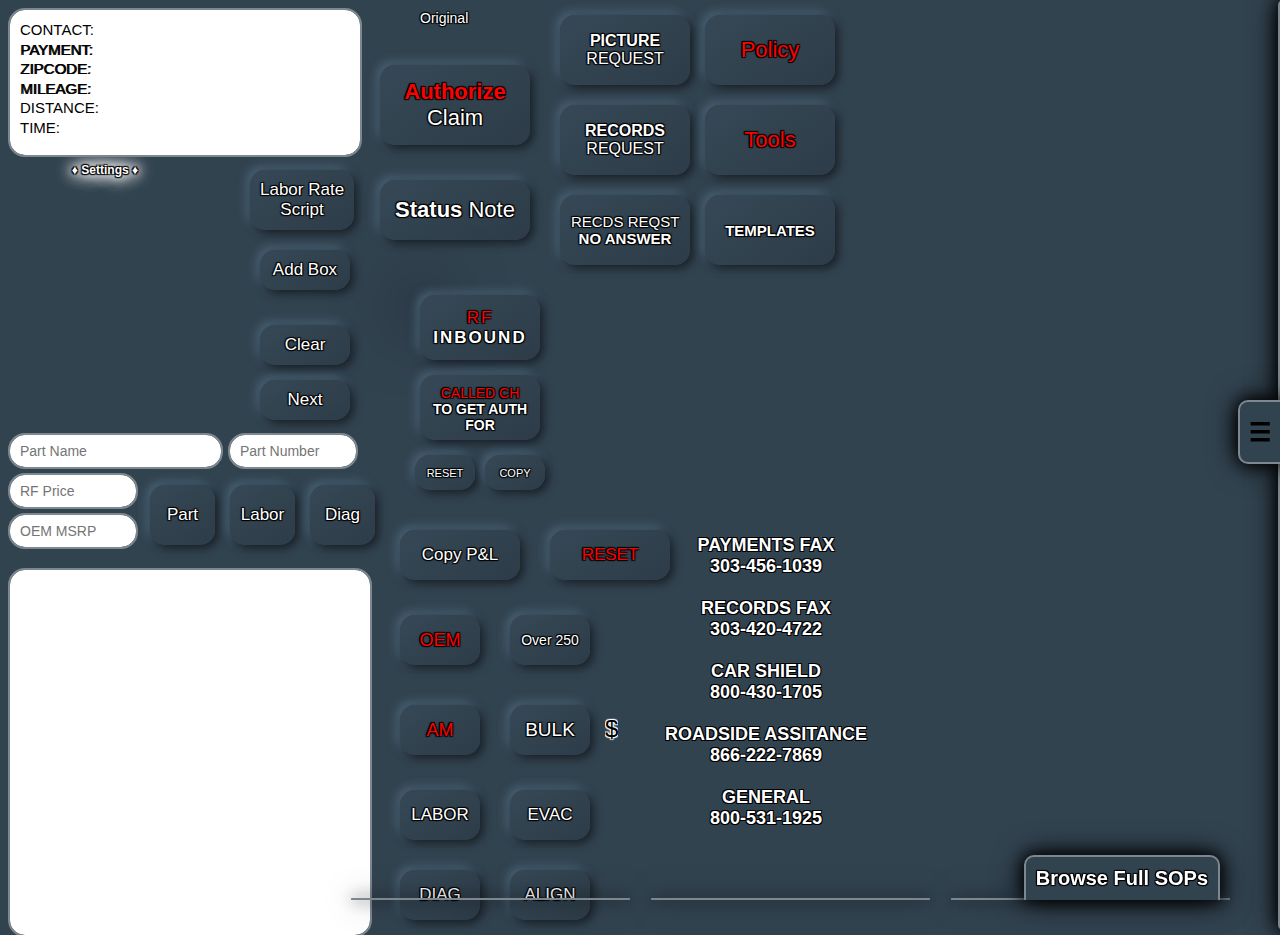
==== index2.html @ 88b37c07 "Merge pull request #15 from AdjusterConsole/AdjusterConsole-patch-1" ====
<!DOCTYPE html>
<html lang="en">
<head>
<meta charset="utf-8">
<meta name="viewport" content="width=device-width">
<meta http-equiv="Strict-Transport-Security" content="max-age=31536000; includeSubDomains; preload">
<meta http-equiv="X-Content-Type-Options" content="nosniff">
<meta name="referrer" content="no-referrer">

<link rel="stylesheet" href="CSS/Stable.css">
<link rel="stylesheet" href="CSS/Common.css">
<link rel="stylesheet" href="CSS/Neu/Buttons.css">
<link rel="stylesheet" href="CSS/contextMenu.css">
<link rel="stylesheet" href="CSS/Neu/AppearOpts.css">
<link rel="stylesheet" href="CSS/Neu/Resource.css">

	<title>Adjuster Console</title>

<style>

/*Restricted Use License

This code is provided under the following terms and conditions:

1. You are not allowed to use, copy, modify, merge, publish, distribute, sublicense, or sell copies of this code in any form, modified or unmodified, without express written permission from the author.

2. You are not allowed to use this code for any illegal or unethical purpose.

3. This license applies to all versions of the code previously released, as well as all future versions. Any prior statements made about permission given are hereby revoked.

4. This code is provided "as is", without warranty of any kind, express or implied. The author shall not be liable for any damages arising from the use of this code.

By using this code, you agree to abide by these terms and conditions. Failure to comply with these terms may result in legal action.

For inquiries regarding licensing or permission to use this code in ways not covered by this license, please contact the author at AdjusterConsole@gmail.com.  */

body {
  font-family: Verdana, sans-serif;
  background: var(--my-background-color);
}

.textareamain {
  padding: 10px;
  left: 0px;
  top: 0px;
  width: 330px;
  height: 125px;
  z-index:2;
}

.textspace {
  font-size: 14px;
  padding: 10px;
  top: 560px;
  left: 0px;
  width: 340px;
  height: 345px;
}

#NUMBERS {
  text-align: center;
  position: absolute;
  display: inline-block;
  color: var(--glow-txt-color);
  font-size: 18px;
  text-shadow:
    1px 1px var(--glow-outline-color),
   -1px -1px var(--glow-outline-color),
   -1px 1px var(--glow-outline-color),
    1px -1px var(--glow-outline-color);
  top: 535px;
  left: 665px;
  z-index:-1;
}

#ITSBRITTNEY {
  top: 440px;
  left: 10px;
  display: inline-block;
  position: absolute;
  z-index: 2
}

#hlc {
  display: inline-block;
  position: absolute;
  top: 600px;
  left: 390px;
}

#Request {
  left: 560px;
  top: 15px;
  position: ABSOLUTE;
  display: inline-block;
}

#TPDiv {
  display: inline-block;
  position: absolute;
  left: 600px;
  top: 125px;
}

#snipbox {
  padding: 0px;
  top: 290px;
  left: 70px;
  display: inline-block;
  position: absolute;
}

:root {
  --my-background-color: #324350;
  --my-accent-color: #7C878F;
  --my-shadow-color1: #506b7f;
  --my-shadow-color2: #2d3c48;
  --my-shadow-color3: #364856;
  --my-shadow-color4: #151b21;
  --my-glow-color: #ffffff;
  --glow-txt-color: #FFFFFF;
  --glow-outline-color: #000000;
  --hover-color: #7C878F32;
  --active-color: #7C878F60;
  --fancy-light: #ffffff;
  --fancy-medlight: #c3cacf;
  --fancy-meddark: #a4aaae;
  --fancy-dark: #6d7174;
  --fancy-background: #B6BDC1;
  --div-width: 10px;
}

#snipbox2 {
  display: inline-block;
  position: absolute;
  transition: .4s;
  top: 0px;
  left: 0px;
}

</style>
</head>
<body>

<div id="pdiv" class="noShow"><p></div>
<button class="swapVer" onclick="swapPage('1')">Original</button>

                                                <!-- Menu -->

<div id="Mystery" class="TheGang noShow">
  <button id="LOCK1" class="astext" onclick="MENU()">&#x2666; Settings &#x2666;</button>
  <button id="appearance" class="astext menu" onclick="personalize()">&#x2666; Appearance &#x2666;</button>
  <button id="BtnBuilder" class="astext menu" onclick="BuilderShow()">&#x2666; Toggle On/Off &#x2666;</button>
</div>

                                                <!-- SOP Menu -->

<div id="sopnav" class="sop_nav">
  <a href="javascript:void(0)" class="close_pdf" onclick="closePDFmenu()">&times;</a>
  <button class="sop_btn neu navHeader">Claim Basics</button>
  <button class="sop_btn neu" id="pdf0001" onclick="showSOP(this.id)">Start a Claim</button>
  <button class="sop_btn neu" id="pdf0002" onclick="showSOP(this.id)">Search For Claims</button>
  <button class="sop_btn neu" id="pdf0003" onclick="showSOP(this.id)">CH Verification</button>
  <button class="sop_btn neu" id="pdf0004" onclick="showSOP(this.id)">Parts Verification</button>
  <button class="sop_btn neu" id="pdf0005" onclick="showSOP(this.id)">Labor Verification</button>
  <button class="sop_btn neu" id="pdf0006" onclick="showSOP(this.id)">Assign A Task</button>
  <button class="sop_btn neu" id="pdf0007" onclick="showSOP(this.id)">Set An Inspection</button>
  <button class="sop_btn neu" id="pdf0008" onclick="showSOP(this.id)">Request Records</button>
  <button class="sop_btn neu" id="pdf0009" onclick="showSOP(this.id)">Upload Documents</button>
  <button class="sop_btn neu" id="pdf0010" onclick="showSOP(this.id)">Add Or Update RF</button>
  <button class="sop_btn neu" id="pdf0011" onclick="showSOP(this.id)">Finalizing Claims</button>
  <button class="sop_btn neu navEnder" id="pdf0012" onclick="showSOP(this.id)">Claim Documentation</button>
</div>

<div id="sopnav2" class="sop_nav">
  <a href="javascript:void(0)" class="close_pdf" onclick="closePDFmenu()">&times;</a>
  <button class="sop_btn neu navHeader">Claim Issues</button>
  <button class="sop_btn neu" id="pdf0013" onclick="showSOP(this.id)">Handling Escalations</button>
  <button class="sop_btn neu" id="pdf0014" onclick="showSOP(this.id)">Parts Resolution</button>
  <button class="sop_btn neu" id="pdf0015" onclick="showSOP(this.id)">Part Returns and Freight</button>
  <button class="sop_btn neu" id="pdf0016" onclick="showSOP(this.id)">Close Or Set Inactive</button>
  <button class="sop_btn neu" id="pdf0017" onclick="showSOP(this.id)">Warranties Recalls TSBs</button>
  <button class="sop_btn neu" id="pdf0018" onclick="showSOP(this.id)">Recognizing Altered Records</button>
  <button class="sop_btn neu" id="pdf0019" onclick="showSOP(this.id)">Escalating Misrepresentation</button>
  <button class="sop_btn neu" id="pdf0020" onclick="showSOP(this.id)">RF Management Case</button>
  <button class="sop_btn neu" id="pdf0021" onclick="showSOP(this.id)">TL Help Request RF</button>
  <button class="sop_btn neu navEnder" id="pdf0022" onclick="showSOP(this.id)">TL Help Request VN</button>
  <button class="sop_btn neu navHeader">Reviewing:</button>
  <button class="sop_btn neu" id="pdf0023" onclick="showSOP(this.id)">Branded Title</button>
  <button class="sop_btn neu" id="pdf0024" onclick="showSOP(this.id)">Commerical Usage</button>
  <button class="sop_btn neu" id="pdf0025" onclick="showSOP(this.id)">Mileage Discrepancies</button>
  <button class="sop_btn neu" id="pdf0026" onclick="showSOP(this.id)">Modifications</button>
  <button class="sop_btn neu" id="pdf0027" onclick="showSOP(this.id)">Oversized Tires</button>
  <button class="sop_btn neu navEnder" id="pdf0028" onclick="showSOP(this.id)">Suspension Modification</button>


</div>
<div id="sopnav3" class="sop_nav">
  <a href="javascript:void(0)" class="close_pdf" onclick="closePDFmenu()">&times;</a>
  <button class="sop_btn neu navHeader">How To:</button>
  <button class="sop_btn neu" id="pdf0029" onclick="showSOP(this.id)">MBI Claims</button>
  <button class="sop_btn neu" id="pdf0030" onclick="showSOP(this.id)">Preferred Customers</button>
  <button class="sop_btn neu" id="pdf0031" onclick="showSOP(this.id)">Key And Auth Tow</button>
  <button class="sop_btn neu" id="pdf0032" onclick="showSOP(this.id)">Key Rental Reimb</button>
  <button class="sop_btn neu" id="pdf0033" onclick="showSOP(this.id)">Key Roadside Reimb</button>
  <button class="sop_btn neu" id="pdf0034" onclick="showSOP(this.id)">Request Tracking</button>
  <button class="sop_btn neu" id="pdf0035" onclick="showSOP(this.id)">Make A 3 Way Call</button>
  <button class="sop_btn neu navEnder" id="pdf0036" onclick="showSOP(this.id)">RO To Data Management</button>
  <button class="sop_btn neu navHeader">Info</button>
  <button class="sop_btn neu" id="pdf0037" onclick="showSOP(this.id)">Terms And Abbreviations</button>
  <button class="sop_btn neu" id="pdf0038" onclick="showSOP(this.id)">Enhanced Deductible</button>
  <button class="sop_btn neu" id="pdf0039" onclick="showSOP(this.id)">Fluid Pricing Sheet</button>
  <button class="sop_btn neu" id="pdf0040" onclick="showSOP(this.id)">PT Or General Claim</button>
  <button class="sop_btn neu" id="pdf0041" onclick="showSOP(this.id)">Repair Facility Types</button>
  <button class="sop_btn neu" id="pdf0042" onclick="showSOP(this.id)">PRF Location</button>
  <button class="sop_btn neu" id="pdf0043" onclick="showSOP(this.id)">CMS Emails</button>
  <button class="sop_btn neu" id="pdf0044" onclick="showSOP(this.id)">Text Notifications</button>
  <button class="sop_btn neu" id="pdf0045" onclick="showSOP(this.id)">PT First Contact</button>
  <button class="sop_btn neu" id="pdf0046" onclick="showSOP(this.id)">State Tax</button>
</div>
<div id="PDFdepot" class="PDF_depot">
  <button class="close_button" onclick="closeSOP()">Close</button>
</div>

                                                <!-- Side Nav -->

<div id="mySidenav" class="sidenav closed_nav">
  <a href="javascript:void(0)" class="closebtn" onclick="closeNav()">&times;</a>
  <button class="navHeader" onclick="resrcCenter('5','t');closeNav()">Tools</button>
  <button onclick="openScript();closeNav()">Labor Rate Script</button>
  <button onclick="resrcCenter('5','t');openInfo(event, 'trackerTool');closeNav()">Tracker Tool</button>
  <button onclick="resrcCenter('5','t');openInfo(event, 'PAPrice');closeNav()">Pricing Guide</button>
  <button onclick="resrcCenter('5','t');openInfo(event, 'MileDiscrep');closeNav()">Mileage Issues</button>
  <button class="navEnder" onclick="resrcCenter('5','t');openInfo(event, 'QuickAns');closeNav()">Quick Answers</button>
  <button class="navHeader" onclick="resrcCenter('4','p');closeNav()">Policy</button>
  <button onclick="resrcCenter('4','p');openInfo2(event, 'MBIClaims');closeNav()">MBI</button>
  <button onclick="resrcCenter('4','p');openInfo2(event, 'xfer2790');closeNav()">2790 Xfer</button>
  <button onclick="resrcCenter('4','p');openInfo2(event, 'Tesla');closeNav()">Tesla</button>
  <button onclick="resrcCenter('4','p');openInfo2(event, 'DoNotUse');closeNav()">Do Not Use</button>
  <button onclick="resrcCenter('4','p');openInfo2(event, 'IsItPT');closeNav()">Is It PT?</button>
  <button onclick="resrcCenter('4','p');openInfo2(event, 'partsRes');closeNav()">Parts Resolution</button>
  <button onclick="resrcCenter('4','p');openInfo2(event, 'Diagnostic');closeNav()">Diagnostic Times</button>
  <button class="navEnder" onclick="resrcCenter('4','p');openInfo2(event, 'PANoOrder');closeNav()">Do Not Order</button>
  <button class="navHeader" onclick="diagCenter();closeNav()">Diagnostic Assistance</button>
  <button onclick="diagCenter();openInfo2(event, 'Cooling');closeNav()">Cooling</button>
  <button onclick="diagCenter();openInfo2(event, 'Turbo');closeNav()">Turbo</button>
  <button onclick="diagCenter();openInfo2(event, 'Timing');closeNav()">Timing</button>
  <button onclick="diagCenter();openInfo2(event, 'Steering');closeNav()">Steering</button>
  <button onclick="diagCenter();openInfo2(event, 'Suspension');closeNav()">Suspension</button>
  <button onclick="diagCenter();openInfo2(event, 'AC');closeNav()">AC</button>
  <button onclick="diagCenter();openInfo2(event, 'Electrical');closeNav()">Electrical</button>
  <button class="navEnder" onclick="diagCenter();openInfo2(event, 'Fuel');closeNav()">Fuel</button>
  <button class="navHeader" onclick="ShowTemps();closeNav()">Templates</button>
  <button onclick="PTXFER();ShowTemps();closeNav()">PT Transfer</button>
  <button onclick="STMTTEMP('T2');ShowTemps();closeNav()">CH Statement</button>
  <button onclick="REVIEW('T3');ShowTemps();closeNav()">Insp/Pic Review</button>
  <button onclick="INSPTEMP('T4');ShowTemps();closeNav()">Inspection Template</button>
  <button onclick="showAuth();closeNav()">Authorization</button>
  <button onclick="statNOTE();closeNav()">Status</button>
</div>

                                                <!-- Appearance Settings -->

<div id="appearDiv" style="display:none;" class="backing">
  <div id="BGpick" class="noShow">
    <label for="background-picker">Page Background color:</label><br>
    <input id="background-picker" type="color">
  </div>
  <div id="ACpick" class="noShow">
    <label for="accent-picker">Page Accent Color:</label><br>
    <input id="accent-picker" type="color">
  </div>
  <div id="shad2Pick" class="noShow">
    <label for="shad2-picker">Gradient Start:</label><br>
    <input id="shad2-picker" type="color">
  </div>
  <div id="shad3Pick" class="noShow">
    <label for="shad3-picker">Gradient End:</label><br>
    <input id="shad3-picker" type="color">
  </div>
  <div id="shad1Pick" class="noShow">
    <label for="shad1-picker">Highlight: </label><br>
    <input id="shad1-picker" type="color">
  </div>
  <div id="shad4Pick" class="noShow">
    <label for="shad4-picker">Shadow: </label><br>
    <input id="shad4-picker" type="color">
  </div>
  <div id="secondaries" class="noShow">
  <div id="bg2Pick" class="noShow">
    <label for="bg2-picker">Secondary Background Color:</label><br>
    <input id="bg2-picker" type="color">
  </div>
  <div id="flPick" class="noShow">
    <label for="fl-picker">Secondary Highlight:</label><br>
    <input id="fl-picker" type="color">
  </div>
  <div id="fdPick" class="noShow">
    <label for="fd-picker">Secondary Shadow:</label><br>
    <input id="fd-picker" type="color">
  </div>
  <div id="mlPick" class="noShow">
    <label for="ml-picker">Seccondary Gradient Start:</label><br>
    <input id="ml-picker" type="color">
  </div>
  <div id="mdPick" class="noShow">
    <label for="md-picker">Seccondary Gradient End:</label><br>
    <input id="md-picker" type="color" value="#a4aaae">
  </div>
  </div>
  <div id="nameLabelDiv" class="noShow">
    <label for="userName">Your Name:</label><br>
    <input type="text" id="userName"><br>
  </div>
  <div id="namecolorLabelDiv" class="noShow">
    <label for="nameColor">Text Color:</label><br>
    <input id="nameColor" type="color">
  </div>
  <div id="nameOutlineDiv" class="noShow">
    <label for="outlineColor">Outline Color:</label><br>
    <input id="outlineColor" type="color">
  </div>
  <div id="glowLabelDiv" class="noShow">
    <label for="nameGlow">Glow Color:</label><br>
    <input id="nameGlow" type="color">
  </div>
  <button id="setColors" class="picker" onclick="saveColors()">Save and Exit</button>
  <button id="exitColor" class="picker" onclick="exitColor()">Exit</button>
  <button id="defaultColors" class="picker" onclick="setColor('default')">Default Preset</button>
  <button id="presetGrey" class="picker" onclick="setColor('grey')">Grey Preset</button>
  <button id="presetRed" class="picker" onclick="setColor('red')">Red Preset</button>
  <button id="presetGreen" class="picker" onclick="setColor('green')">Green Preset</button>
</div>

                                              <!-- Main Buttons -->

<div id="swap1" class="otherone" onclick="openNav()">&#9776;</div>
<div id="navtag" class="nav_tag neu_style" onclick="openSOPnav();">Browse Full SOPs</div>
<button id="newAuthstarter" class="D R P s7dispStat" oncontextmenu="customMenu(this.id, event)" onclick="showAuth()"><b><f>Authorize</f></b> Claim</button>
<button id="statusNote" class="D R P s8dispStat" oncontextmenu="customMenu(this.id, event)" onclick="statNOTE()"><b>Status</b> Note</button>
<button id="openScript2" class="D R P s4dispStat" oncontextmenu="customMenu(this.id, event)" onclick="openScript()">Labor Rate<br>Script</button>

<div id="Request" class="REQUESTDIV noShow">
  <button id="picR" class="D R P C s1dispStat" oncontextmenu="customMenu(this.id, event)" onclick="PICREQ(this.id)"><b>PICTURE</b> REQUEST</button>
  <button id="recR" class="D R P C s2dispStat" oncontextmenu="customMenu(this.id, event)" onclick="RECREQ(this.id)"><b>RECORDS</b> REQUEST</button>
  <button id="noansR" class="D R P C s3dispStat" oncontextmenu="customMenu(this.id, event)" onclick="NOANSREC(this.id)">RECDS REQST <b>NO ANSWER</b></button>
  <button id="T0" class="D R P s6dispStat" oncontextmenu="customMenu(this.id, event)" onclick="ShowTemps()"><b>TEMPLATES</b></button>
</div>

<button id="SOPs" class="R P D g0dispStat" oncontextmenu="customMenu(this.id, event)" onclick="resrcCenter('4','p')"><f>Policy</f></button>
<button id="tools" class="R P D g1dispStat" oncontextmenu="customMenu(this.id, event)" onclick="resrcCenter('5','t')"><f>Tools</f></button>

<div id="TPDiv" class="noShow" style="display: none">
  <button id="T1" class="D R P" oncontextmenu="customMenu(this.id, event)" name="name" onclick="PTXFER()"><b>PT TRANSFER</b> TEMPLATE</button>
  <button id="T2" class="D R P C" oncontextmenu="customMenu(this.id, event)" onclick="STMTTEMP(this.id)">CH <b>STATEMENT</b> QUESTIONS</button>
  <button id="T3" class="D R P C" oncontextmenu="customMenu(this.id, event)" onclick="REVIEW(this.id)">INPS/PIC <b>REVIEW</b> NOTE</button>
  <button id="T4" class="D R P C" oncontextmenu="customMenu(this.id, event)" onclick="INSPTEMP(this.id)"><b>INSPECTION</b> TEMPLATE</button>
</div>

                                                <!-- Parts Intake -->

<div id="ITSBRITTNEY" class="ONEMORETIME noShow a0dispStat" style="display: inline-block">
  <textarea autocomplete="off" title="Part Name" id="partname7" class="intakeboxes" name="name" placeholder="Part Name" wrap="off"></textarea>
  <textarea autocomplete="off" title="Part Name" id="partname6" class="intakeboxes" name="name" placeholder="Part Name" wrap="off"></textarea>
  <textarea autocomplete="off" title="Part Name" id="partname5" class="intakeboxes" name="name" placeholder="Part Name" wrap="off"></textarea>
  <textarea autocomplete="off" title="Part Name" id="partname4" class="intakeboxes" name="name" placeholder="Part Name" wrap="off"></textarea>
  <textarea autocomplete="off" title="Part Name" id="partname3" class="intakeboxes" name="name" placeholder="Part Name" wrap="off"></textarea>
  <textarea autocomplete="off" title="Part Name" id="partname2" class="intakeboxes" name="name" placeholder="Part Name" wrap="off"></textarea>
  <textarea autocomplete="off" title="Part Name" id="partname1" class="intakeboxes" name="name" placeholder="Part Name" wrap="off"></textarea>
  <textarea autocomplete="off" title="Part Number" id="partnum" class="intakeboxes" name="name" placeholder="Part Number" wrap="off"></textarea>
  <textarea autocomplete="off" title="RF Price" id="rfprice" class="intakeboxes" name="name" placeholder="RF Price" wrap="off"></textarea>
  <textarea autocomplete="off" title="MSRP" id="msrp" class="intakeboxes" name="name" placeholder="OEM MSRP" wrap="off"></textarea>
  <button id="SENDPART" class="senditnow D R P" oncontextmenu="customMenu(this.id, event)" onclick="FormToTA();">Part</button>
  <button id="SENDLABOR" class="senditnow D R P" oncontextmenu="customMenu(this.id, event)" onclick="SENDLABOR1()">Labor</button>
  <button id="SENDDIAG" class="senditnow D R P" oncontextmenu="customMenu(this.id, event)" onclick="SENDDIAG1()">Diag</button>
  <button id="clearIntake" class="senditnow D R P" oncontextmenu="customMenu(this.id, event)" onclick="ClearIntake();">Clear</button>
  <button id="DJKahlid" class="senditnow D R P" oncontextmenu="customMenu(this.id, event)" onclick="AnotherOne()">Add Box</button>
  <button id="MTVsNEXT" class="senditnow D R P" oncontextmenu="customMenu(this.id, event)" onclick="NextPart()">Next</button>
</div>

                                            <!-- Other Parts and Labor -->

<div id="hlc" class="HardLaborCamp noShow">
  <button id="R2" class="PartsAndLabor D R P a1dispStat" oncontextmenu="customMenu(this.id, event)" onclick="COPYNOTE()">Copy P&L</button>
  <button id="R15" class="Reset D R P a4dispStat" oncontextmenu="customMenu(this.id, event)" style="display: inline-block" onclick="RESET()"><f>RESET</f></button>
  <div id="subPL2" class="noShow a2dispStat">
    <button id="R8" class="D R P" oncontextmenu="customMenu(this.id, event)" style="display: inline-block" onclick="NEWOEM()"><f>OEM</f></button>
    <button id="R9" class="D R P" oncontextmenu="customMenu(this.id, event)" style="display: inline-block" onclick="NEWAM()"><f>AM</f></button>
    <button id="R10" class="D R P" oncontextmenu="customMenu(this.id, event)" style="display: inline-block" onclick="OEMOVER()">Over 250</button>
    <button id="R11" class="D R P" oncontextmenu="customMenu(this.id, event)" style="display: inline-block" name="edit" onclick="BULK(this.id)">BULK</button>
    <button id="fluid" class="P astext" oncontextmenu="customMenu(this.id, event)" style="display: inline-block" onclick="FLUIDLEAK()">$</button>
  </div>
  <div id="subPL1" class="noShow a3dispStat">
    <button id="R12" class="D R P C" oncontextmenu="customMenu(this.id, event)" style="display: inline-block" name="edit" onclick="EVACRECH(this.id)">EVAC</button>
    <button id="R13" class="D R P C" oncontextmenu="customMenu(this.id, event)" style="display: inline-block" name="edit" onclick="ALIGNMENT(this.id)">ALIGN</button>
    <button id="R16" class="D R P" oncontextmenu="customMenu(this.id, event)" style="display: inline-block" onclick="LABOR()">LABOR</button>
    <button id="R17" class="D R P" oncontextmenu="customMenu(this.id, event)" style="display: inline-block" onclick="DIAG()">DIAG</button>
  </div>
</div>

                                                <!-- PT Transfer -->

<div id="transferTemplate" class="backing" style="display:none;">
   <h3 class="headerTab" style="margin-bottom:30px;">PT Transfer</h3>
    <div id="quest1" class="newStyle ptQuest">
      <div class="PT qs"><b>Is the repair facility able to diagnose to cause of failure and overhaul if needed?</b></div>
      <div class="PT as">
      <label for="yes1">YES</label><input type="radio" onclick="advancePT(this.id)" class="Mradio ptRad" id="yes1" name="ans1" value="YES"><br>
      <label for="no1">NO</label><input type="radio" onclick="advancePT(this.id)" class="Mradio ptRad" id="no1" name="ans1" value="NO"></div>
    </div>
    <div id="quest2" class="newStyle ptQuest" style="display:none;">
      <div class="PT qs"><b>Has the repair facility ever serviced the vehicle before?</b></div>
      <div class="PT as">
      <label for="yes2">YES</label><input type="radio" onclick="advancePT(this.id)" class="Mradio ptRad" id="yes2" name="ans2" value="YES"><br>
      <label for="no2"">NO</label><input type="radio" onclick="advancePT(this.id)" class="Mradio ptRad" id="no2" name="ans2" value="NO"></div>
    </div>
    <div id="quest3" class="newStyle ptQuest" style="display:none;">
      <div class="PT qs"><b>Can a test drive be performed if needed?</b></div>
      <div class="PT as">
      <label for="yes3">YES</label><input type="radio" onclick="advancePT(this.id)" class="Mradio ptRad" id="yes3" name="ans3" value="YES"><br>
      <label for="no3">NO</label><input type="radio" onclick="advancePT(this.id)" class="Mradio ptRad" id="no3" name="ans3" value="NO"><br>
      <label for="nr3">NOT RECOMMENDED</label><input type="radio" onclick="advancePT(this.id)" class="Mradio ptRad" id="nr3" name="ans3" value="NOT RECOMMENDED"></div>
    </div>
    <div id="q3ansN" class="newStyle ptQuest" style="display:none;">
      <b>Has there been teardown that would prevent a test drive or is the vehicle inoperable due to failure?</b>
      <div class="iGuess noShow">
      <textarea id="q3ansExplain" placeholder="Brief explanation..." rows="7" cols="30"></textarea>
      <button id="done3" class="ptLittle" onclick="advancePT(this.id)">Next</button>
     </div>
    </div>
    <div id="quest4" class="newStyle ptQuest" style="display:none;">
      <div class="PT qs"><b>Did the repair facility tow the vehicle?</b></div>
      <div class="PT as">
      <label for="yes4" >YES</label><input type="radio" onclick="advancePT(this.id)" class="Mradio ptRad" id="yes4" name="ans4" value="YES"><br>
      <label for="no4">NO</label><input type="radio" onclick="advancePT(this.id)" class="Mradio ptRad" id="no4" name="ans4" value="NO"><br>
      <label for="na4">NA</label><input type="radio" onclick="advancePT(this.id)" class="Mradio ptRad" id="na4" name="ans4" value="NA"></div>
    </div>
    <div id="quest5" class="newStyle ptQuest" style="display:none;">
      <div class="PT qs"><b>Has the cause of failure been identified?</b></div>
      <div class="PT as">
      <label for="yes5">YES</label><input type="radio" onclick="advancePT(this.id)" class="Mradio ptRad" id="yes5" name="ans5" value="YES"><br>
      <label for="no5">NO</label><input type="radio" onclick="advancePT(this.id)" class="Mradio ptRad" id="no5" name="ans5" value="NO"></div>
    </div>
    <div id="quest6" class="newStyle ptQuest" style="display:none;">
      <div class="PT qs"><b>Does the repair facility have an itemized estimate available?</b></div>
      <div class="PT as">
      <label for="yes6">YES</label><input type="radio" onclick="advancePT(this.id)" class="Mradio ptRad" id="yes6" name="ans6" value="YES"><br>
      <label for="no6">NO</label><input type="radio" onclick="advancePT(this.id)" class="Mradio ptRad" id="no6" name="ans6" value="NO"></div>
    </div>
    <div id="quest7" class="newStyle ptQuest" style="display:none;">
      <div class="PT qs"><b>Has the repair facility's info and contact info been verified?</b></div>
      <div class="PT as">
      <label for="yes7">YES</label><input type="radio" onclick="advancePT(this.id)" class="Mradio ptRad" id="yes7" name="ans7" value="YES"><br>
      <label for="no7">NO</label><input type="radio" onclick="advancePT(this.id)" class="Mradio ptRad" id="no7" name="ans7" value="NO"></div>
    </div>
    <div id="quest8" class="newStyle ptQuest" style="display:none;">
      <div class="PT qs"><b>What is the preferred method of contact?</b></div>
      <div class="PT as">
      <label for="phone">Phone</label><input type="radio" class="Mradio ptRad" id="phone" name="ans8" value="PHONE" autocomplete="off"><br>
      <label for="email">E-mail</label><input type="radio" class="Mradio ptRad" id="email" name="ans8" value="EMAIL" autocomplete="off"><br>
      <label for="either">Either</label><input type="radio" class="Mradio ptRad" id="either" name="ans8" value="EITHER"><br>
      <button id="done8" class="ptLittle" onclick="advancePT(this.id)">Next</button></div>
      <div class="PT ta">
      <textarea id="contact1" class="taAuth" placeholder="Contact Name" rows="1" cols="25"></textarea><br><br>
      <textarea id="contact2" class="taAuth" placeholder="E-mail, phone, etc" rows="1" cols="25"></textarea></div>
    </div>
    <div id="quest9" class="newStyle ptQuest" style="display:none;">
      <div class="PT qs"><b>Have the PT claim expectations been reviewed with the repair facility contact?</b></div>
      <div class="PT as">
      <label for="yes9"">YES</label><input type="radio" onclick="advancePT(this.id)" class="Mradio ptRad"  id="yes9" name="ans9" value="YES"><br>
      <label for="no9"">NO</label><input type="radio" onclick="advancePT(this.id)" class="Mradio ptRad" id="no9" name="ans9" value="NO"></div>
    </div>
    <div id="quest10" class="newStyle ptQuest" style="display:none;">
      <div class="PT qs"><b>Have you provided the repair facility with the assigned adjusters name, direct extension, and e-mail?</b></div>
      <div class="PT as">
      <label for="yes10">YES</label><input type="radio" onclick="advancePT(this.id)" class="Mradio ptRad" id="yes10" name="ans10" value="YES"><br>
      <label for="no10">NO</label><input type="radio" onclick="advancePT(this.id)" class="Mradio ptRad" id="no10" name="ans10" value="NO"></div>
    </div>
    <div id="quest11" class="newStyle ptQuest" style="display:none;">
      <div class="PT qs"><b>Is there any other relevant info that will assist the adjuster?</b></div>
      <div class="PT as">
      <label for="yes11">YES</label><input type="radio" onclick="advancePT(this.id)" class="Mradio ptRad" id="yes11" name="ans11" value="YES"><br>
      <label for="no11">NO</label><input type="radio" onclick="advancePT(this.id)" class="Mradio ptRad" id="no11" name="ans11" value="NO"></div>
    </div>
    <div id="q11ansY" class="anotherGuess noShow" style="display:none;">
      <textarea id="q11ansExplain" placeholder="Additional Information" rows="5" cols="40" style="left:20px;box-shadow:none;border:2px solid black;resize:none;"></textarea>
      <button id="done11" class="ptLittle" onclick="advancePT(this.id)">Next</button>
    </div>
    <div id="questBTNs" class="noShow">
      <button id="backTemp" class="wefwefwef" onclick="backTEMP()">Back</button>
      <button id="cancelPT" class="wefwefwef" onclick="cancelPT()">Cancel</button>
    </div>
  </div>

                                                <!-- Status Note -->

  <div id="statNote" class="backing">
    <div id="statNoteinner" class="newStyle">
    <p style="text-align:center;margin-top:10px;"><b>Status Note</b></p>
    <p>What are we waiting on?</p>
    <p class="bodyTab">
      <input type="radio" value="inspection" class="newStatus Mradio" name="waitfor" id="stat1"><label for="stat1">Inspection</label><br>
      <input type="radio" value="photos" class="newStatus Mradio" name="waitfor" id="stat2"><label for="stat2">Photos</label><br>
      <input type="radio" value="records" class="newStatus Mradio" name="waitfor" id="stat3"><label for="stat3">Records</label><br>
      <input type="radio" value="CH statement" class="newStatus Mradio" name="waitfor" id="stat4"><label for="stat4">CH statement</label><br>
      <input type="radio" value="review" class="newStatus Mradio" name="waitfor" id="stat5"><label for="stat5">Review</label><br>
      <input type="radio" class="newStatus Mradio" name="waitfor" id="stat6"><label for="stat6">Other</label><input type="text" class="newStatus" id="stat6text" style="margin-left:15px;">
    </p>
    <p>From whom?</p>
    <p class="bodyTab">
      <input type="radio" value="Contract Holder" class="newStatus Mradio" name="onwho" id="stat7" required><label for="stat7">Contract Holder</label><br>
      <input type="radio" value="Repair Facility" class="newStatus Mradio" name="onwho" id="stat8"><label for="stat8">Repair Facility</label><br>
      <input type="radio" value="AAS" class="newStatus Mradio" name="onwho" id="stat9"><label for="stat9">AAS</label><br>
      <input type="radio" class="newStatus Mradio" name="onwho" id="stat10"><label for="stat10">Other</label><input type="text" class="newStatus" id="stat10text" style="margin-left:15px;">
    </p>
    <p>Why?</p>
    <p class="bodyTab">
      <input type="checkbox" value="rule out pre-x" class="newStatus largerCheckbox" name="butYtho" id="stat11"><label for="stat11">To rule out pre-x</label><br>
      <input type="checkbox" value="verify failure" class="newStatus largerCheckbox" name="butYtho" id="stat12"><label for="stat12">To verify failure</label><br>
      <input type="checkbox" value="correct VIN or mileage issue" class="newStatus largerCheckbox" name="butYtho" id="stat13"><label for="stat13">To correct VIN or mileage issue</label><br>
      <input type="checkbox" class="newStatus largerCheckbox" name="butYtho" id="stat14"><label for="stat14">Other</label><input type="text" class="newStatus" id="stat14text" style="margin-left:15px;">
    </p>
    <p>Do they know what we're looking for<br>and how to get it to us?</p>
    <p class="bodyTab">
      <input type="radio" value="yes" class="newStatus Mradio" name="aware" id="stat15" required><label for="stat15">Yes</label><br>
      <input type="radio" value="no" class="newStatus Mradio" name="aware" id="stat16"><label for="stat16">No</label><br>
    </p>
    <button id="theHoldup" class="wefwefwef" onclick="submitStat('1')">Another One?</button>
  </div>
  <div id="optional" class="newStyle rgtupr">
    <p class="bodyTab" style="font-size:16px;">
      Any relevant info?<br>
      What are the next steps?<br>
      Anything to look out for?<br>
      Any notes, in general?<br>
      <textarea id="optionalNote" class="statText" style="box-shadow:none;"></textarea>
    </p>
  </div>
  <div id="optional2" class="newStyle lftmid" style="font-size:16px;">
    <p>
      <input type="checkbox" id="informed" class="newStatus largerCheckbox">
      The CH and RF should be informed<br>of requests and claim status.<br><br>
      <input type="checkbox" id="pandlin" class="newStatus largerCheckbox">
      Parts and labor should be verified<br>and entered into claim. <br><br>
      <input type="checkbox" id="taskset" class="newStatus largerCheckbox">
      A task should be set for follow up.
    </p>
  </div>
  <div id="littleHelp" class="noShow">In the Status Note section, select the options relevant to your claim. If you are waiting on additional items, click 'Another One?' and repeat.<br>Add anything you like in the text area at the top right of the screen.<br>In the section under that, click the boxes next to the procedures you have completed.<br>When finished click 'Submit' to generate your note.</div>
    <button id="submitStat" class="wefwefwef" onclick="submitStat('0')">Submit</button>
    <button id="cancelStat" class="wefwefwef" onclick="cancelStat()">Cancel</button>
  </div>

                                                <!-- Auth Note -->

  <div id="newAuthstyle" class="backing" style="display:none;">
    <div id="authParts" class="newStyle authStyle">
      <p style="text-align:center;"><b>Who's parts at what pricing?</b><br>
      Select all that apply...</p>
      <p class="bodyTab"><input type="checkbox" id="auth1" name="authparts" class="FNA largerCheckbox"><label for="auth1"> <b>OEM Under 250</b><br>&nbsp&nbsp&nbsp&nbsp&nbspUsing RF's OEM parts at or under $250.00.</label><br>
      <input type="checkbox" id="auth2" name="authparts" class="FNA largerCheckbox"><label for="auth2"> <b>RF Parts at MCE</b><br>&nbsp&nbsp&nbsp&nbsp&nbspUsing RF's parts at or under sourcing MCE.</label><br>
      <input type="checkbox" id="auth3" name="authparts" class="FNA largerCheckbox"><label for="auth3"> <b>Sourcing MCE as Credit</b><br>&nbsp&nbsp&nbsp&nbsp&nbspUsing sourcing MCE as a credit toward repair facility parts. Shipping is not an option.</label><br>
      <input type="checkbox" id="auth4" name="authparts" class="FNA largerCheckbox"><label for="auth4"> <b>MCE as Credit or Shipped</b><br>&nbsp&nbsp&nbsp&nbsp&nbspUsing sourcing MCE as a credit toward repair facility parts or shipping in.</label><br>
      <input type="checkbox" id="auth5" name="authparts" class="FNA largerCheckbox"><label for="auth5"> <b>Negotiated for No OOPC</b><br>&nbsp&nbsp&nbsp&nbsp&nbspUsing RF's parts. Adjusted price to reasonable amount near MCE.</label></p>
      <button id="cancelNewauth" class="wefwefwef" onclick="cancelNewauth()">Cancel</button>
      <button id="authMove" class="wefwefwef" onclick="moveAuth()">Continue</button>
    </div>
    <div id="authRequests" class="newStyle authStyle" style="display:none;>
      <p style="text-align:center;"><b>Did you request anything?</b><br>
      Select all that apply...</p>
      <p class="bodyTab"><input type="checkbox" id="auth6" name="authreqs" class="FNA largerCheckbox"><label for="auth6"><b>Inspection</b></label><br>
      <input type="checkbox" id="auth7" name="authreqs" class="FNA largerCheckbox"><label for="auth7"><b>Photos</b></label><br>
      <input type="checkbox" id="auth8" name="authreqs" class="FNA largerCheckbox"><label for="auth8"><b>Records</b></label><br><br>
      <input type="checkbox" id="auth9" name="authreqs" class="FNA largerCheckbox" onclick="moveAuth2()"><label for="auth9" style="font-size:20px;"><b>No Requests</b></label><br></p>
      <button id="cancelNewauth" class="wefwefwef" onclick="cancelNewauth()">Cancel</button>
      <button id="authMove2" class="wefwefwef" onclick="moveAuth2()">Continue</button>
    </div>
    <div id="authOopcs" class="noShow" style="display:none;font-size:18px;">
      <div class="noShow" style="width:50%;float:left;">
      <div class="newStyle authStyle" style="font-size:18px;">
        <b>Is OOPC or shipping a concern?</b><br>
        <input type="radio" id="auth10" name="authoops" class="FNA largerRadio" onclick="showOOPopt()"><label for="auth10"><b>OOPC</b></label><br>
        <input type="radio" id="auth11" name="authoops" class="FNA largerRadio"><label for="auth11"><b>Shipping</b></label><br>
        <input type="radio" id="auth12" name="authoops" class="FNA largerRadio" onclick="showOOPopt()"><label for="auth12"><b>Both</b></label><br><br>
        <input type="radio" id="auth13" name="authoops" class="FNA largerRadio"><label for="auth13"><b>No Concerns</b></label><br><br>
      </div><br>
      <div class="newStyle authStyle" style="font-size:18px;margin-left:20px;">
        <b>Any non-covered or denied components?</b><br>
        <input type="checkbox" id="auth18" name="authoops3" class="FNA largerCheckbox"><label for="auth18"><b>Non-Covered</b></label><br>
        <input type="checkbox" id="auth18a" name="authoops3" class="FNA largerCheckbox"><label for="auth18a"><b>Denied</b></label><br>
        <input type="checkbox" id="auth19" name="authoops3" class="FNA largerCheckbox"><label for="auth19"><b>No</b></label>
      </div>
      </div>
      <div id="OOPoptDiv" class="newStyle authStyle" style="display:none;font-size:18px;">
      <b>What is the cause of OOPC?</b><br>
        <input type="radio" id="auth14" name="authoops2" class="FNA largerRadio"><label for="auth14"><b>Parts</b></label><br>
        <input type="radio" id="auth15" name="authoops2" class="FNA largerRadio"><label for="auth15"><b>Labor</b></label><br>
        <input type="radio" id="auth16" name="authoops2" class="FNA largerRadio"><label for="auth16"><b>Both</b></label><br><br>
        <label for="auth17"><b>Amount of OOPC<br>&nbsp&nbsp&nbspInclude DED</b></label><br><input type="number" style="padding:5px;" id="auth17" name="authoops" class="FNA" step="0.01"><br>
      </div>
      <div id="authbtns" class="noShow">
        <button id="cancelNewauth" class="wefwefwef" onclick="cancelNewauth()">Cancel</button>
        <button id="finishAuth"  class="wefwefwef" onclick="newAuth()">Finish</button>
      </div>
    </div>
  </div>

                                                <!-- Note Builder -->

<div id="snipbox2" class="noShow">
<div id="snipbox" class="SnipDiv noShow s0dispStat">
  <div id="rfibcall" class="RFinboundDIV  noShow">
    <div id="textpreview" class="noShow">
       <textarea autocomplete="off" id="Snippings" class="SnipArea" name="name" style="display: none" oninput='this.style.height = "";this.style.height = this.scrollHeight + "px"'></textarea>
    </div>
    <div id="RFone noShow">
      <button id="RFIBBTN" class="IBOBC R D P" oncontextmenu="customMenu(this.id, event)" onclick="RFIB()"><f>RF</f><br><b>INBOUND</b></button>
      <button id="TGAFBTN" class="IBOBC R D P" oncontextmenu="customMenu(this.id, event)" onclick="TGAF()"><f>CALLED CH</f> <b>TO GET AUTH FOR</b></button>
      <button id="RESET" class="IBOBC R D P" oncontextmenu="customMenu(this.id, event)" onclick="RESETNOTE()">RESET</button>
      <button id="COPY" class="IBOBC R D P" oncontextmenu="customMenu(this.id, event)" onclick="COPYIt()">COPY</button>
    </div>
  </div>
  <div id="chobcall" class="CHoutboundDIV noShow">
    <div id="RFtwo" class="noShow">
     <button id="RFIBDH" class="IBOBC D R P" oncontextmenu="customMenu(this.id, event)" onclick="RFIBDH()" style="display: none;">DIDN'T HAVE</button>
     <button id="PNLCBTN" class="IBOBC D R P C" oncontextmenu="customMenu(this.id, event)" onclick="PNLC(this.id)" style="display: none">CHECK COVERAGE <br>ADV PNLC</button>
     <button id="TOTALBTN" class="IBOBC D R P C" oncontextmenu="customMenu(this.id, event)" onclick="TOTAL(this.id)" style="display: none">TO GET <br>TOTALS</button>
     <button id="RFAUTHBTN" class="IBOBC D R P C" oncontextmenu="customMenu(this.id, event)" onclick="GAR(this.id)" style="display: none">TO GET <br>AUTH</button>
    </div>
    <div id="RFthree" class="noShow">
      <button id="RFIBND" class="IBOBC D R P C" oncontextmenu="customMenu(this.id, event)" onclick="RFIBND(this.id)" style="display: none">DIAGNOSTIC</button>
      <button id="RFIBNE" class="IBOBC D R P C" oncontextmenu="customMenu(this.id, event)" onclick="RFIBNE(this.id)" style="display: none">ESTIMATE</button>
      <button id="RFIBNF" class="IBOBC D R P C" oncontextmenu="customMenu(this.id, event)" onclick="RFIBNF(this.id)" style="display: none">FAILURE</button>
      <button id="RFIBNV" class="IBOBC D R P C" oncontextmenu="customMenu(this.id, event)" onclick="RFIBNV(this.id)" style="display: none">THE VEHICLE</button>
    </div>
    <div id="CHtwo" class="noShow">
      <button id="TGAFOBTN" class="IBOBC D R P" oncontextmenu="customMenu(this.id, event)" none" onclick="TGAFO(this.id)" style="display: none">OOPC</button>
      <button id="TGAFSBTN" class="IBOBC D R P" oncontextmenu="customMenu(this.id, event)" none" onclick="TGAFS(this.id)" style="display: none">SHIPPING</button>
      <button id="TGAFBBTN" class="IBOBC D R P" oncontextmenu="customMenu(this.id, event)" none" onclick="TGAFB(this.id)" style="display: none">BOTH</button>
    </div>
    <div id="CHthree" class="noShow">
      <button id="TGAFOABTN" class="IBOBC D R P C" oncontextmenu="customMenu(this.id, event)" none" onclick="TGAFOA(this.id)" style="display: none">AUTHED</button>
      <button id="TGAFODBTN" class="IBOBC D R P C" oncontextmenu="customMenu(this.id, event)" onclick="TGAFOD(this.id)" style="display: none">DECLINED</button>
      <button id="TGAFOCBTN" class="IBOBC D R P C" oncontextmenu="customMenu(this.id, event)" onclick="TGAFOC(this.id)" style="display: none">CH WILL CALL BACK</button>
    </div>
    <div id="CHfour" class="noShow">
      <button id="TGAFSABTN" class="IBOBC D R P C" oncontextmenu="customMenu(this.id, event)" onclick="TGAFSA(this.id)" style="display: none">AUTHED</button>
      <button id="TGAFSDBTN" class="IBOBC D R P C" oncontextmenu="customMenu(this.id, event)" onclick="TGAFSD(this.id)" style="display: none">DECLINED</button>
      <button id="TGAFSCBTN" class="IBOBC D R P C" oncontextmenu="customMenu(this.id, event)" onclick="TGAFSC(this.id)" style="display: none">CH WILL CALL BACK</button>
    </div>
    <div id="CHfive" class="noShow">
      <button id="TGAFOSABTN" class="IBOBC D R P C" oncontextmenu="customMenu(this.id, event)" onclick="TGAFOSA(this.id)" style="display: none">AUTHED BOTH</button>
      <button id="TGAFOSDSBTN" class="IBOBC D R P C" oncontextmenu="customMenu(this.id, event)" onclick="TGAFOSDS(this.id)" style="display: none">DECLINED SHIPPING <br>APPROVED OOP</button>
      <button id="TGAFOSDBBTN" class="IBOBC D R P C" oncontextmenu="customMenu(this.id, event)" onclick="TGAFOSDB(this.id)" style="display: none">DECLINED REPAIRS</button>
      <button id="TGAFOSCBTN" class="IBOBC D R P C" oncontextmenu="customMenu(this.id, event)" onclick="TGAFOSC(this.id)" style="display: none">CH WILL CALL BACK</button>
    </div>
    <div id="NoAnsDiv" class="noShow">
      <button id="NALVM" class="IBOBC D R P" oncontextmenu="customMenu(this.id, event)" onclick="NAV()" style="display: none">NO ANS<br>LEFT VM</button>
      <button id="NANVM" class="IBOBC D R P" oncontextmenu="customMenu(this.id, event)" onclick="NAN()" style="display: none">NO ANS<br>NO VM</button>
    </div>
  </div>
</div>
</div>

                                                <!-- Context Menu -->

  <div id="context-menu">
    <div class="item" onclick="editDisplay()">Display</div>
    <div class="item" onclick="editContent()">Content</div>
    <div class="item" onclick="editSize()">Size</div>
    <div class="item" onclick="editPos()">Position</div>
    <div class="item" onclick="showCustom()">New Button</div>
    <div class="item" onclick="BuilderShow('o')">Toggle List</div>
  </div>

<div class="CMeditDIV backing" id="disEdit" style="display:none; text-align: center;">
  <div id="TitleDisplay" class="noShow"><b>Edit Display</b>
  </div>
  <div id="Instruction" class="noShow"> Highlight the text you would like to modify.<br>
    Press the button to apply the effect<br>
    Change the font size using the + and - buttons<br><br>
  </div>
  <button id="color" class="bones" onclick="submitDisp('c')">Color Change</button>
  <button id="bold" class="bones" onclick="submitDisp('b')">Toggle Bold</button>
  <button id="mimic" class="bones" contenteditable></button>
  <div id="fontSizer" class="noShow"></div>
  <button id="plus" class="bones" onclick="fontChange('1')"> <b>+</b> </button>
  <button id="minus" class="bones" onclick="fontChange('-1')"> <b>-</b> </button>
  <button id="dispCancel" class="bones" onclick="submitDisp('s')">Exit</button>
  <button id="dispSubmit" class="bones" onclick="submitDisp('s')">Submit</button>
  <button id="dispDefault" class="bones" onclick="submitDisp('d')">Default</button>
</div>
<div class="CMeditDIV backing" id="contEdit" style="display:none; text-align: center;">
  <div id="ContentDisplay" class="noShow"><br><br><b>Edit Content</b></div>
  <div id="ContentEditor" style="box-shadow:none; border:3px dashed var(--my-background-color); background:white;" contenteditable></div>
  <button id="contSubmit" class="bones" onclick="submitCont()">Submit</button>
  <button id="contCancel" class="bones" onclick="cancelCont()">Exit</button>
  <button id="contDefault" class="bones" onclick="defaultCont()">Default</button>
</div>
<div class="CMeditDIV backing" id="sizeEdit" style="display:none; text-align: center;">
  <div id="heightMod" class="noShow" style="text-align: center;">
    <button id="hplus" class="moveBTNS" onclick="heightChange('5')">&#x2B9E;</button><br><br>
    <button id="hminus" class="moveBTNS" onclick="heightChange('-5')">&#x2B9C;</button>
  </div>
  <div id="widthMod" class="noShow" style="text-align: center;">
    <button  id="wplus" class="moveBTNS" onclick="widthChange('5')">&#x2B9E;</button>
    <button  id="wminus" class="moveBTNS" onclick="widthChange('-5')">&#x2B9C;</button>
  </div>
    <button id="sizeShow" class="bones"></button>
    <button id="sizeSubmit" class="bones" onclick="sizeSubmit('s')">Submit</button>
    <button id="sizeDefault" class="bones" onclick="sizeSubmit('d')">Default</button>
  <button id="sizeCancel" class="bones" onclick="sizeSubmit()">Exit</button>
</div>
<div class="CMeditDIV backing" id="posEdit" style="display:none">
  <button class="moveBTNS" id="upBTN" onclick="udMove('-5')">&#x2B9E;</button>
  <button class="moveBTNS" id="downBTN" onclick="udMove('5')">&#x2B9C;</button>
  <button class="moveBTNS" id="leftBTN" onclick="lrMove('-5')">&#x2B9C;</button>
  <button class="moveBTNS" id="rightBTN" onclick="lrMove('5')">&#x2B9E;</button>
  <button id="posSubmit" class="astext" onclick="posSubmit('s')">Submit</button>
  <button id="posDefault" class="astext" onclick="posSubmit('d')">Default</button>
  <button id="posCancel" class="astext" onclick="posSubmit('s')">Exit</button>
</div>

                                                <!-- Toggle Menu -->

<div id="toggleMaster" style="display: none" class="noShow">
 <div id="switchdivIndiv" class="noShow">
  <div class="noShow sd">
    <label id="switchs9" class="switch"><input type="checkbox" id="s9" onclick="toggleConductor(this.id)"><span class="slider round"></span>&nbsp&nbsp&nbsp&nbsp&nbsp&nbspAll Buttons
  </div><br>
  <div id="switchdivs1" class="noShow sd">
    <label id="switchs1" class="switch"><input type="checkbox" id="s1" onclick="toggleConductor(this.id)"><span class="slider round"></span>&nbsp&nbsp&nbsp&nbsp&nbsp&nbspPicture Request
  </div><br>
  <div id="switchdivs2" class="noShow sd">
    <label id="switchs2" class="switch"><input type="checkbox" id="s2" onclick="toggleConductor(this.id)"><span class="slider round"></span>&nbsp&nbsp&nbsp&nbsp&nbsp&nbspRecords Request
  </div><br>
  <div id="switchdivs3" class="noShow sd">
    <label id="switchs3" class="switch"><input type="checkbox" id="s3" onclick="toggleConductor(this.id)"><span class="slider round"></span>&nbsp&nbsp&nbsp&nbsp&nbsp&nbspRecds Reqst No Ans
  </div><br>
  <div id="switchdivs4" class="noShow sd">
    <label id="switchs4" class="switch"><input type="checkbox" id="s4" onclick="toggleConductor(this.id)"><span class="slider round"></span>&nbsp&nbsp&nbsp&nbsp&nbsp&nbspLabor Rate Script
  </div><br>
  <div id="switchdivs6" class="noShow sd">
    <label id="switchs6" class="switch"><input type="checkbox" id="s6" onclick="toggleConductor(this.id)"><span class="slider round"></span>&nbsp&nbsp&nbsp&nbsp&nbsp&nbspTemplates
  </div><br>
  <div id="switchdivs7" class="noShow sd">
    <label id="switchs7" class="switch"><input type="checkbox" id="s7" onclick="toggleConductor(this.id)"><span class="slider round"></span>&nbsp&nbsp&nbsp&nbsp&nbsp&nbspAuth Claim
  </div><br>
  <div id="switchdivs8" class="noShow sd">
    <label id="switchs8" class="switch"><input type="checkbox" id="s8" onclick="toggleConductor(this.id)"><span class="slider round"></span>&nbsp&nbsp&nbsp&nbsp&nbsp&nbspStatus Note
  </div><br>
  <div id="switchdivg0" class="noShow sd">
    <label id="switchg0" class="switch"><input type="checkbox" id="g0" onclick="toggleConductor(this.id)"><span class="slider round"></span>&nbsp&nbsp&nbsp&nbsp&nbsp&nbspPolicy
  </div><br>
  <div id="switchdivg1" class="noShow sd">
    <label id="switchg1" class="switch"><input type="checkbox" id="g1" onclick="toggleConductor(this.id)"><span class="slider round"></span>&nbsp&nbsp&nbsp&nbsp&nbsp&nbspTools
  </div><br>
  <div id="switchdivs0" class="noShow sd">
    <label id="switchs0" class="switch"><input type="checkbox" id="s0" onclick="toggleConductor(this.id)"><span class="slider round"></span>&nbsp&nbsp&nbsp&nbsp&nbsp&nbspGeneral Notes
  </div><br>
  <div id="switchdiva0" class="noShow sd">
    <label id="switcha0" class="switch"><input type="checkbox" id="a0" onclick="toggleConductor(this.id)"><span class="slider round"></span>&nbsp&nbsp&nbsp&nbsp&nbsp&nbspParts Intake
  </div><br>
  <div id="switchdiva1" class="noShow sd">
    <label id="switcha1" class="switch"><input type="checkbox" id="a1" onclick="toggleConductor(this.id)"><span class="slider round"></span>&nbsp&nbsp&nbsp&nbsp&nbsp&nbspCopy P&L
  </div><br>
  <div id="switchdiva2" class="noShow sd">
    <label id="switcha2" class="switch"><input type="checkbox" id="a2" onclick="toggleConductor(this.id)"><span class="slider round"></span>&nbsp&nbsp&nbsp&nbsp&nbsp&nbspParts Buttons
  </div><br>
  <div id="switchdiva3" class="noShow sd">
    <label id="switcha3" class="switch"><input type="checkbox" id="a3" onclick="toggleConductor(this.id)"><span class="slider round"></span>&nbsp&nbsp&nbsp&nbsp&nbsp&nbspLabor Buttons
  </div><br>
  <div id="switchdiva4" class="noShow sd">
    <label id="switcha4" class="switch"><input type="checkbox" id="a4" onclick="toggleConductor(this.id)"><span class="slider round"></span>&nbsp&nbsp&nbsp&nbsp&nbsp&nbspReset
  </div><br>
  <div id="switchdivf0" class="noShow sd">
    <label id="switchf0" class="switch"><input type="checkbox" id="u0" onclick="toggleConductor(this.id)"><span class="slider round"></span>&nbsp&nbsp&nbsp&nbsp&nbsp&nbspCUSTOM0
  </div><br>
  <div id="switchdivf1" class="noShow sd">
    <label id="switchf1" class="switch"><input type="checkbox" id="u1" onclick="toggleConductor(this.id)"><span class="slider round"></span>&nbsp&nbsp&nbsp&nbsp&nbsp&nbspCUSTOM1
  </div><br>
  <div id="switchdivf2" class="noShow sd">
    <label id="switchf2" class="switch"><input type="checkbox" id="u2" onclick="toggleConductor(this.id)"><span class="slider round"></span>&nbsp&nbsp&nbsp&nbsp&nbsp&nbspCUSTOM2
  </div><br>
  <div id="switchdivf3" class="noShow sd">
    <label id="switchf3" class="switch"><input type="checkbox" id="u3" onclick="toggleConductor(this.id)"><span class="slider round"></span>&nbsp&nbsp&nbsp&nbsp&nbsp&nbspCUSTOM3
  </div><br>
  <div id="switchdivf4" class="noShow sd">
    <label id="switchf4" class="switch"><input type="checkbox" id="u4" onclick="toggleConductor(this.id)"><span class="slider round"></span>&nbsp&nbsp&nbsp&nbsp&nbsp&nbspCUSTOM4
  </div><br>
  <div id="switchdivf5" class="noShow sd">
    <label id="switchf5" class="switch"><input type="checkbox" id="u5" onclick="toggleConductor(this.id)"><span class="slider round"></span>&nbsp&nbsp&nbsp&nbsp&nbsp&nbspCUSTOM5
  </div><br>
  <div id="switchdivf6" class="noShow sd">
    <label id="switchf6" class="switch"><input type="checkbox" id="u6" onclick="toggleConductor(this.id)"><span class="slider round"></span>&nbsp&nbsp&nbsp&nbsp&nbsp&nbspCUSTOM6
  </div><br>
  <div id="switchdivf7" class="noShow sd">
    <label id="switchf7" class="switch"><input type="checkbox" id="u7" onclick="toggleConductor(this.id)"><span class="slider round"></span>&nbsp&nbsp&nbsp&nbsp&nbsp&nbspCUSTOM7
  </div><br>
  <div id="switchdivf8" class="noShow sd">
    <label id="switchf8" class="switch"><input type="checkbox" id="u8" onclick="toggleConductor(this.id)"><span class="slider round"></span>&nbsp&nbsp&nbsp&nbsp&nbsp&nbspCUSTOM8
  </div><br>
  <div id="switchdivf9" class="noShow sd">
    <label id="switchf9" class="switch"><input type="checkbox" id="u9" onclick="toggleConductor(this.id)"><span class="slider round"></span>&nbsp&nbsp&nbsp&nbsp&nbsp&nbspCUSTOM9
  </div><br>
  <div id="switchp3" class="noShow sd"> &nbsp</div>
 </div>
</div>

                                                <!-- Custom Buttons -->

<div id="custBtns" class="noShow">
  <div id="custBtn0" class="noShow u0dispStat">
    <button id="cust0" class="custom0 D R P C X"  oncontextmenu="customMenu(this.id, event)" onclick="conjunctionJunction(this.id)">CUSTOM0</button>
  </div>
  <div id="custBtn1" class="noShow u1dispStat">
    <button id="cust1" class="custom0 D R P C X" oncontextmenu="customMenu(this.id, event)" onclick="conjunctionJunction(this.id)">CUSTOM1</button>
  </div>
  <div id="custBtn2" class="noShow u2dispStat">
    <button id="cust2" class="custom0 D R P C X" oncontextmenu="customMenu(this.id, event)" onclick="conjunctionJunction(this.id)">CUSTOM2</button>
  </div>
  <div id="custBtn3" class="noShow u3dispStat">
    <button id="cust3" class="custom0 D R P C X" oncontextmenu="customMenu(this.id, event)" onclick="conjunctionJunction(this.id)">CUSTOM3</button>
  </div>
  <div id="custBtn4" class="noShow u4dispStat">
    <button id="cust4" class="custom0 D R P C X" oncontextmenu="customMenu(this.id, event)" onclick="conjunctionJunction(this.id)">CUSTOM4</button>
  </div>
  <div id="custBtn5" class="noShow u5dispStat">
    <button id="cust5" class="custom0 D R P C X" oncontextmenu="customMenu(this.id, event)" onclick="conjunctionJunction(this.id)">CUSTOM5</button>
  </div>
  <div id="custBtn6" class="noShow u6dispStat">
    <button id="cust6" class="custom0 D R P C X" oncontextmenu="customMenu(this.id, event)" onclick="conjunctionJunction(this.id)">CUSTOM6</button>
  </div>
  <div id="custBtn7" class="noShow u7dispStat">
    <button id="cust7" class="custom0 D R P C X" oncontextmenu="customMenu(this.id, event)" onclick="conjunctionJunction(this.id)">CUSTOM7</button>
  </div>
  <div id="custBtn8" class="noShow u8dispStat">
    <button id="cust8" class="custom0 D R P C X" oncontextmenu="customMenu(this.id, event)" onclick="conjunctionJunction(this.id)">CUSTOM8</button>
  </div>
  <div id="custBtn9" class="noShow u9dispStat">
    <button id="cust9" class="custom0 D R P C X" oncontextmenu="customMenu(this.id, event)" onclick="conjunctionJunction(this.id)">CUSTOM9</button>
  </div>
</div>
<div id="buttonSpot" class="noShow"></div>
  <div id="infoDiv1" class="backing" style="display: none">
    <b>Button Types:</b><br><br>
    <b>Solo Note:</b> This is for adding text to the text area.<br>
    This will not clear the text area or copy to the clipboard.<br>
    There will be space before and after the inserted text.<br><br>
    <b>Send Directly to Clipboard:</b> This will send your designated<br>
    text to the clipboard. It will not display anything or affect <br>
    any other text.<br><br><br>
    <b>Note Chains</b><br><br>
    <b>Primary Note</b>: This is for a starting a Chain Note that you can build upon<br>
    This will clear the text area and insert your text but not copy it.<br><br>
    <b>Link Note:</b> This is for a note used to continue the Chain.<br>
    This will add text to the end of a Starter Note or another Link Note.<br><br>
    <b>End Note:</b> This is for the last note in a Chain. This will add text<br>
    to the existing note and copy all of it to the clipboard.<br>
    <button id="infoDone" class="infoBtn bones D S P" onclick="infoDone()">Ready</button>
    <button id="infoCancel" class="infoBtn bones D S P" onclick="infoCancel()">Cancel</button>
  </div>
  <div id="infoDiv2" class="backing" style="display: none"><br><br>
    <div id="radioLine" class="noShow">
      <b>Select the Button Type</b><br><br>
      <input type="radio" id="SOLO" name="buttonType" value="SOLO">
      <label for="SOLO">Solo Note</label><br>
      <input type="radio" id="STCB" name="buttonType" value="STCB">
      <label for="STCB">Send Directly to Clipboard</label><br>
      <input type="radio" id="PRIN" name="buttonType" value="PRIN">
      <label for="PRIN">Primary Note</label><br>
      <input type="radio" id="LINK" name="buttonType" value="LINK">
      <label for="LINK">Link Note</label><br>
      <input type="radio" id="ENDN" name="buttonType" value="ENDN">
      <label for="ENDN">End Note</label><br>
   </div>
    <p><textarea id="BtnDisplay" placeholder="Button Display..." name="btnDisplay" rows="1" cols="35"></textarea></p>
    <p><textarea id="BtnContent" placeholder="Note Content..." name="btnContent" rows="5" cols="35"></textarea></p>
    <button id="infoCancel2" class="infoBtn bones D S P" onclick="infoCancel2()">Cancel</button>
    <button id="infoDone2" class="infoBtn bones D S P" onclick="infoDone2()">Done</button>
  </div>
</div>

                                        <!-- Textareas and Hidden  -->

<div id="areaOne" class="noShow">
<textarea autocomplete="off" title="Contact Info" id="textarea1" class="textareamain" name="name" wrap="off">CONTACT:&nbsp&nbsp
PAYMENT:&nbsp&nbsp
ZIPCODE:&nbsp&nbsp
MILEAGE:&nbsp&nbsp
DISTANCE:&nbsp&nbsp
TIME:&nbsp&nbsp</textarea>
<button id="CopyPaymentBTN" class="astext" onclick="CopyIntakeForm('1')">PAYMENT: </button>
<button id="CopyZipBTN" class="astext" onclick="CopyIntakeForm('2')">ZIPCODE: </button>
<button id="CopyMileBTN" class="astext" onclick="CopyIntakeForm('3')">MILEAGE: </button>
</div>

<textarea autocomplete="off" title="Hidden" id="textarea2" class="textspace" name="name"></textarea>
<textarea autocomplete="off" title="Hidden" id="textarea3" class="hideME noShow" name="name"></textarea>
<textarea autocomplete="off" title="Hidden" id="textarea4" class="hideME noShow"name="name"></textarea>
<textarea autocomplete="off" title="Hidden" id="textarea5" class="hideME noShow" name="name"></textarea>
<textarea autocomplete="off" title="Hidden" id="textareadata" class="hideME noShow" name="name"></textarea>
<textarea style="display: none;" id="EDITarea"></textarea>

                                                <!-- Bulk Prices -->

<div id="div6" class="dbacking div6" style="display: none">
  REG OIL: 7.13<br>
  SYN OIL: 11.89<br><br>
  DEX III: 11.68<br>
  ATF+4: 11.99<br>
  DEX VI/SYN: 12.82<br>
  MERC V: 13.16<br>
  CVT: 14.10<br>
  REG GEAR OIL: 12.91<br>
  SYN GEAR OIL: 18.66<br>
  FRIC MODIFIER: 10.59<br><br>
  PS FLUID: 9.16</b><br><br>
  DOT 3: 6.82 PER 12 OZ</b><br>
  DOT 4: 7.32 PER 12 OZ<br><br>
  REG COOLANT: 17.82<br>
  LONG LIFE COOLANT: 20.49<br><br>
  R134A: 16.38/LB 1.02/OZ<br>
  R1234YF: 100.33/LB 6.27/OZ<br>
  PAG OIL: 13.91/OZ<br>
  AC UV DYE: 11.71/OZ<br>
  FLUSH SOLVANT: 7.66/OZ<br><br>
  ENG/TRANS DYE: 12.49/OZ<br>
  SEALANT/RTV: 13.37 PER 3.5OZ<br>
</div>

                                                <!-- Numbers -->

<div id="NUMBERS2" class="noShow">
<div id="NUMBERS" class="div4 noShow"><b>PAYMENTS FAX<br>303-456-1039<br><br>
 RECORDS FAX<br>303-420-4722<br><br>
 CAR SHIELD<br>800-430-1705<br><br>
 ROADSIDE ASSITANCE<br>866-222-7869<br><br>
 GENERAL<br>800-531-1925</b>
</div>
</div>

<div id="myInfo" class="infoOfme" style="display:none;">Created By Jesse Williams - 2024</div>
<div id="glowDiv" class="neon noShow P" oncontextmenu="customMenu(this.id, event)"></div>

                                          <!-- Tools and Policy -->

<div id="resrcDiv" class="backing" style="display: none;">
  <div id="toolsDiv" class="tab hide">
    <button class="tablinks" onclick="openInfo(event, 'QuickAns')">Quick Answers</button>
    <button class="tablinks" onclick="openInfo(event, 'MileDiscrep')">Mileage Discrep</button>
    <button class="tablinks" onclick="openInfo(event, 'PAPrice')">Parts Pricing</button>
    <button class="tablinks" onclick="closeResource();diagCenter();">Diagnostic</button>
    <button class="tablinks edgeButton" onclick="openInfo(event, 'trackerTool')">Tracker</button>
  </div>
  <div id="policyDiv" class="tab hide">
    <button class="tablinks" onclick="openInfo(event, 'MBIClaims')">MBI</button>
    <button class="tablinks" onclick="openInfo(event, 'xfer2790')">2790</button>
    <button class="tablinks" onclick="openInfo(event, 'Tesla')">Tesla</button>
    <button class="tablinks edgeButton" onclick="openInfo(event, 'DoNotUse')">Do Not Use</button>
    <button class="tablinks" onclick="openInfo(event, 'IsItPT')">Is It PT</button>
    <button class="tablinks" onclick="openInfo(event, 'partsRes')">Parts Res</button>
    <button class="tablinks" onclick="openInfo(event, 'Diagnostic')">Diag Times</button>
    <button class="tablinks edgeButton" onclick="openInfo(event, 'PANoOrder')">Do Not Order</button>
  </div>

                                                <!-- Quick Ans -->

  <div id="QuickAns" class="tabcontent">
    <h3 class="headerTab" style="margin-bottom:0px;">Common questions</h3>
    <p style="text-align:center;margin-top:10px;">And Their Answers or Where to Find Them.</p>
    <div class="questionContain">
    <div class="questions noShow" id="quest1" onclick="showAnswer(this.id)">
      &blacklozenge; Where can I find tracking information about a PA order?
    </div>
    <div class="questions noShow" id="quest2" onclick="showAnswer(this.id)">
      &blacklozenge; Am I supposed to open a claim or can this end in interaction?
    </div>
    <div class="questions noShow" id="quest3" onclick="showAnswer(this.id)">
      &blacklozenge; Only some of the authorized repairs are going to be completed.<br>
      How do I make the estimate match the invoice?
    </div>
    <div class="questions noShow" id="quest4" onclick="showAnswer(this.id)">
      &blacklozenge; I have a CH on the phone and they don't want to pay OOPC.<br>
      They want to get the work done at another repair facility.<br>
      Where do I send them?<br>
    </div>
    <div class="questions noShow" id="quest5" onclick="showAnswer(this.id)">
      &blacklozenge; The Repair Facility is saying they didn't get paid.<br>
      It shows they were paid in CMS?<br>
      How can I help?<br>
    </div>
    </div>
    <div id="anstoquest1" class="answerSlide noShow">
      <ul>
      <li>Note the claim number.</li>
      <li>Go to the Parts Authority home tab.</li>
      <li>Click 'Track Orders and Invoices'.</li>
      <li>Select the 'P.O. Number' search option</li>
      <li>Input the claim number into the search box and click 'Search'.</li>
      <li>Click on the order number.</li>
      <li>This will show relevant info such as the tracking number, address shipped to, etc.</li>
      <li>Clicking on the tracking number will show you current shipment status.</li>
      </ul>
    </div>
    <div id="anstoquest2" class="answerSlide noShow">
      <p class="QandA">You MUST open a claim if:</p>
      <ul>
      <li>The part has coverage.</li>
      <li>There is a mileage issue. Negative mileage, for example.</li>
      <li>There is a VIN issue.</li>
      </ul>
      <p class="QandA">A claim doesn't need to be opened if:</p>
      <ul>
      <li>The part is PNLC unless VIN or mileage<br>issues need to be addressed</li>
      <li>The CH vehicle is not at the RF.</li>
      <li>The RF doesn't have a verified failure.</li>
      </ul>
      <p class="QandA">Even if the claim will be denied, one must be opened if the part is listed.<br><br>
      Even if the part is not listed, an open claim is needed to correct mileage or VIN issues.</p>
    </div>
    <div id="anstoquest3" class="answerSlide noShow">
      <ul>
      <li>Reauthorize the claim using the 'Reauthorize' button in the actions tab of CMS.</li>
      <li>Go to the estimate in CMS and lock the claim.</li>
      <li>Open the authorized section of the estimate and find the items that are no longed needed.</li>
      <li>Select the checkbox next to each of those items.</li>
      <li>Click 'Modify Claim Item'.</li>
      <li>For part line items, set the Repair Facility, AAS, and Authorized prices to $0.00.</li>
      <li>For labor line items, set the Repair Facility, AAS, and Authorized labor hours to 0.0.</li>
      <li>Click 'Save' in the bottom right corner when finished with each item.</li>
      </ul>
      <p class="QandA" style="margin-left:0px;text-align:center;"><b>IMPORTANT - Do NOT change any PART line item to a QUANTITY of 0.</b></p>
    </div>
    <div id="anstoquest4" class="answerSlide noShow">
      <p class="QandA">There are 2 things the CH will need.
      The first is a list of Repair facilities that work with us:</p>
      <ul>
      <li>The CH will go to americanautoshield.com</li>
      <li>At the TOP of the home page, just to the right of center, is a button labelled 'Claims'.</li>
      <li>When they click on that, there is a drop-down menu with a link to 'Find a preferred repair facility'.</li>
      <li>That link will take them to the PRF page where they can find a list of repair facilities.</li>
      </ul>
      <p class="QandA">The second is 2 questions:</p>
      <ul>
      <li>Do you use Mitchell ProDemand?</li>
      <li>Do you allow parts to be shipped in?</li>
      </ul>
      <p class="QandA">The CH will call Repair Facilities and ask them those questions.<br>
      A repair facility that uses ProDemand and allows us to ship parts is most likely to have no OOPC.<br><br>
      PepBoys as a national chain uses Mitchell and, generally, allows parts to be shipped in.</p>
    </div>
    <div id="anstoquest5" class="answerSlide noShow"><br>
      <p class="QandA">'Paid' status in CMS just means that the card was sent<br>
      It does not indicate if any money was actually dispersed.<br>
      In order to resolve the issue:</p>
      <ul>
      <li>Verify the payment information on file and fix any errors.</li>
      <li>Notate the claim stating the situation and that you verified payment info.</li>
      <li>Note the claim number, Contract Holder name, and RF payment information.</li>
      <li>To verify whether or not payment has been released and to release a secondary payment,<br>
      contact Payments.</li>
      <li>Call the payments line, explain the situation and provide any requested information</li>
      <li>Payments will inform you if the card was ran or release payment if it hasn't.</li>
      <li>Inform the RF of the outcome.</li>
      </ul>
    </div>
  </div>

                                                <!-- Labor Mileage Discrept -->

  <div id="MileDiscrep" class="tabcontent">
    <h3 class="headerTab">Mileage Discrepancies</h3>
    <div id="MileDiscrep1" class="mileage noShow">
      <p><b>Is the contract a Term contract or a Month-to-Month Contract?</b>
        <input type="radio" class="mdguide" id="md1" name="discrep1"><label for="md1" style="float:right;" required><b>Term</b></label><br>
        <input type="radio" class="mdguide" id="md2" name="discrep1"><label for="md2" style="float:right;" required><b>M-2-M</b></label>
      </p><br>
      <p><b>Is the vehicle over 90 days in coverage?</b>
        <input type="radio" class="mdguide" id="md3" name="discrep2"><label for="md3" style="float:right;" required><b>Yes</b></label><br>
        <input type="radio" class="mdguide" id="md4" name="discrep2"><label for="md4" style="float:right;" required><b>No</b></label>
      </p><br>
      <p><b>What kind of mileage discrepancy is being reviewed?</b><br>
        <input type="radio" class="mdguide" id="md5" name="discrep3"><label id="md5" style="float:right;" required><b>Negative Mileage</b></label><br>
        <input type="radio" class="mdguide" id="md6" name="discrep3"><label id="md6" style="float:right;" required><b>Proven Inaccurate Start Mileage</b></label><br>
        <input type="radio" class="mdguide" id="md7" name="discrep3"><label id="md7" style="float:right;" required><b>Mileage Unknown/Rollback/Inop ODO</b></label><br>
        <input type="radio" class="mdguide" id="md8" name="discrep3"><label id="md8" style="float:right;" required><b>High Mileage Per Day</b></label>
      </p><br>
    </div>
    <div id="under90hmpd" class="mileage noShow" style="display:none;">
      <p><b>Does the contract have the <b>Commercial</b> or <b>Ride Share</b> surcharge?</b>
        <input type="radio" onclick="proceed()" class="mdguide" id="md9" name="discrep4"><label for="md9" style="float:right;" required><b>Yes</b></label><br>
        <input type="radio" onclick="noride()" class="mdguide" id="md10" name="discrep4"><label for="md10" style="float:right; required"><b>No</b></label>
      </p>
    </div>
    <div id="norideshare" class="mileage noShow" style="display:none;">
      <p>Contact the customer and ask about usage for potential Commercial/Rideshare use.<br>
      <b>Did the customer admit to commercial or Ride Share use?</b>
        <input type="radio" onclick="crReview()" class="mdguide" id="md11" name="discrep4"><label for="md11" style="float:right;" required><b>Yes</b></label><br>
        <input type="radio" onclick="mileageCalc()" class="mdguide" id="md12" name="discrep4"><label for="md12" style="float:right;" required><b>No</b></label>
      </p>
    </div>
    <div id="proceed" class="mileage noShow" style="display:none;">
      <p class="bodyTab">
        Proceed with the claim as normal.<br>
        Do not send to Client Relations.
      </p>
    </div>
    <div id="crReview" class="mileage noShow" style="display:none;">
      <p class="bodyTab">
        Task to Client Relations to review.<br>
        Refer to the <b>Tasking to Client Relations</b> Job Aid.<br>
      </p>
    </div>
    <div id="mileageCalc" class="mileage noShow" style="display:none;">
      <p><b>How to Proceed with a Mileage Calculation</b></p>
      <p class="bodyTab">
        Verify the breakdown mileage with the Repair Facility.<br>
        If the Repair Facility has any records the fit the required criteria, request them.<br>
        If the RF doesn't have a record available to be used immediately, request verifiable records from the customer.<br>
        If none are available or they are uncooperative, a CARFAX report may be used.<br>
        Records should be as close to date of sale as possible
        <ul>
        <li>No older than 12 months prior to date of sale.</li>
        <li>Must be prior to date of sale</li>
        </ul>
        Perform a mileage calculation using the AAS SOP available in the Knowledge Base.
      </p>
    </div>
    <div id="buttons" class="noShow">
      <button id="mileagebtn" class="wefwefwef" onclick="mileDiscrep()">Next</button>
      <button id="resetMD" class="wefwefwef" onclick="resetMD()">Reset</button>
    </div>
  </div>

                                                <!-- Price Guide -->

  <div id="PAPrice" class="tabcontent">
    <h3 class="headerTab">Parts Pricing - PA and Sourcing</h3>
    <div id="authGuide1" class="authGuide noShow">
      <p class="bodyTab"><b>Is the Repair Facility part OEM or AM?</b>
        <input type="radio" onclick="goGuide('am',this.name)" class="authGuideradio" id="AM1" name="guide1" value="AM"><label for="AM1" style="float:right;"><b>AM</b></label><br>
        <input type="radio" onclick="goGuide('oe',this.name)" class="authGuideradio" id="OE1" name="guide1" value="OE"><label for="OE1" style="float:right;"><b>OEM</b></label></p>
      <div id="authGuideOE" class="authGuide noShow" style="display:none;">
        <p class="bodyTab"><b>Is the MSRP over $250.00?</b>
          <input type="radio" onclick="goGuide('oeover',this.name)" class="authGuideradio" id="over1" name="guide2" value="over"><label for="over1" style="float:right;"><b>Yes</b></label><br>
          <input type="radio" onclick="goGuide('oeunder',this.name)" class="authGuideradio" id="under1" name="guide2" value="under"><label for="under1" style="float:right;"><b>No</b></label></p>
         <div id="oeunder" class="authGuide noShow" style="display:none">
          <p class="bodyTab"><b>Is the RF charging more than OEM MSRP?</b>
          <input type="radio" onclick="goGuide('rfovrmsrp',this.name)" class="authGuideradio" id="rfovli34" name="gui"><label for="rfovli34" style="float:right;"><b>Yes</b></label><br>
          <input type="radio" onclick="goGuide('rfundmsrp',this.name)" class="authGuideradio" id="rfundli34" name="gui"><label for="rfundli34" style="float:right;"><b>No</b></label></p>
         <div id="rfovrmsrp" class="authGuide noShow" style="display:none">
          <p class="bodyTab"><b>If the RF won't match, is shipping an option?</b>
          <input type="radio" onclick="goGuide('mayship3',this.name)" class="authGuideradio" id="yyyship" name="guid234" value="yes"><label for="yship" style="float:right;"><b>Yes</b></label><br>
          <input type="radio" onclick="goGuide('noship3',this.name)" class="authGuideradio" id="nnnship" name="guid234" value="no"><label for="nship" style="float:right;"><b>No</b></label></p>
          </div>
      </div>
      </div>
    </div>
    <div id="authGuideAM" class="authGuide noShow" style="display:none">
      <p><b>PA Sourcing</b></p>
      <p class="bodyTab">Enter the CH VIN into PA<br>
        If the RF is using OEM, search using the OEM part number<br>
        If the RF is using AM, seach using the part name<br><br>
        Filter results to show only <b>BETTER</b> or above Quality Rating.<br>
        Sort by clicking 'price' near the top-right of the screen.<br><br>
        First option will be any results that have an OES or OEM tag.<br>
        If there are no parts with an OEM or OES tag, filter results to<br>
        show only <b>BEST</b> or above Quality Rating.<br><br>
        <b>Remember:</b><br>
        Sort by price again after changing any filter options.<br>
        We can only use pricing from parts that are in stock.<br>
        If RF is using OEM and there are no options searching by<br>
        the OEM part number, search again using part name<p>
      <p class="bodyTab"><b>Does PA have options?</b>
        <input type="radio" onclick="goGuide('pricing',this.name)" class="authGuideradio" id="paopt1" name="guide3" value="yespa"><label for="paopt1" style="float:right;"><b>Yes</b></label><br>
        <input type="radio" onclick="goGuide('sourcing',this.name)" class="authGuideradio" id="noopt1" name="guide3" value="nopa"><label for="noopt1" style="float:right;"><b>No</b></label></p>
    </div>
    <div id="paGuide" class="authGuide noShow" style="display:none">
      <p><b>PA Pricing</b></p>
      <p class="bodyTab"><b>Is the PA LIST price over $250.00?</b>
        <input type="radio" onclick="goGuide('listover',this.name)" class="authGuideradio" id="listov" name="guide4" value="over"><label for="listov" style="float:right;"><b>Yes</b></label><br>
        <input type="radio" onclick="goGuide('listunder',this.name)" class="authGuideradio" id="listund" name="guide4" value="under"><label for="listund" style="float:right;"><b>No</b></label></p>
      <div id="listUnder" class="noShow authGuide" style="display:none">
        <p class="bodyTab2"><b>This is your part.</b><br>- PA List is your MSRP.</p>
        <p class="bodyTab"><b>Is the RF charging more than PA List?</b>
        <input type="radio" onclick="goGuide('rfovrlist',this.name)" class="authGuideradio" id="rfovli" name="guide5" value="over"><label for="rfovli" style="float:right;"><b>Yes</b></label><br>
        <input type="radio" onclick="goGuide('rfundlist',this.name)" class="authGuideradio" id="rfundli" name="guide5" value="under"><label for="rfundli" style="float:right;"><b>No</b></label></p>
        <div id="rfovrlist" class="noShow authGuide" style="display:none">
          <p class="bodyTab"><b>If the RF won't match, is shipping an option?</b>
          <input type="radio" onclick="goGuide('mayship',this.name)" class="authGuideradio" id="yship" name="guide6" value="yes"><label for="yship" style="float:right;"><b>Yes</b></label><br>
          <input type="radio" onclick="goGuide('noship',this.name)" class="authGuideradio" id="nship" name="guide6" value="no"><label for="nship" style="float:right;"><b>No</b></label></p>
        </div>
      </div>
      <div id="listOver" class="noShow authGuide" style="display:none">
        <p class="bodyTab"><b>Is PA cost over $250.00?</b><br>Either way, note the MCE PA part.
        <input type="radio" onclick="goGuide('sourcing',this.name)" class="authGuideradio" id="costo" name="guide7" value="over"><label for="costovr" style="float:right;"><b>Yes</b></label><br>
        <input type="radio" onclick="goGuide('costund',this.name)" class="authGuideradio" id="costu" name="guide7" value="under"><label for="costund" style="float:right;"><b>No</b></label></p>
        <div id="costund" class="noShow authGuide" style="display:none">
          <p class="bodyTab2"><b>This is your part.</b><br>- PA List is your MSRP.<br>- PA Cost is MCE.</p>
          <p class="bodyTab"><b>Is RF charging more than PA Cost</b>
          <input type="radio" onclick="goGuide('rfovrcost',this.name)" class="authGuideradio" id="rfovco" name="guide8" value="over"><label for="rfovco" style="float:right;"><b>Yes</b></label><br>
          <input type="radio" onclick="goGuide('rfundcost',this.name)" class="authGuideradio" id="rfundco" name="guide8" value="under"><label for="rfundco" style="float:right;"><b>No</b></label></p>
        <div id="rfovrcost" class="noShow authGuide" style="display:none">
          <p class="bodyTab"><b>If the RF won't match, is shipping an option?</b>
          <input type="radio" onclick="goGuide('mayship2',this.name)" class="authGuideradio" id="yship2" name="guide9" value="yes"><label for="yship2" style="float:right;"><b>Yes</b></label><br>
          <input type="radio" onclick="goGuide('noship2',this.name)" class="authGuideradio" id="nship2" name="guide9" value="no"><label for="nship2" style="float:right;"><b>No</b></label></p>
        </div>
      </div>
    </div>
  </div>
    <div id="IHSourcing" class="noShow authGuide" style="display:none">
      <p><b>In House Sourcing</b></p>
      <p class="bodyTab">
        First, key in the MCE part from PA and source using the 'Parts Authority' button in CMS.<br><br>
        <b>AM</b> - Obtain the OEM part number from ProDemand, PA, or Forte.<br>
        Key in another instance of the part using the OEM PN as the RF part number.<br>
        <b>OEM and AM</b> - Go to the estimate page and select the part.<br>
        Click the 'Source Parts' button<br><br>
        On the Estimate Adjudication page, click the down arrow next to the sourced part.<br>
        Select 'Choose Source'.<br>
        On the right side, the column listed under 'Total' will show the total cost of each source.<br><br>
        MCE is the best pricing available from all vendors.<br>
        If MCE is over $1000.00, allow 2 hours for sourcing to complete.<br>
        If there are no PA options and nothing returns from in house, auth MSRP.<br><br>
        Before shippping or calling the CH for OOPC, always give the RF a chance to match</p>
    </div>
  <button id="resetPA" class="wefwefwef" onclick="resetGuide()">Reset</button>
  </div>

                                                <!-- PA No Order -->

  <div id="PANoOrder" class="tabcontent">
  <h3 class="headerTab">Do Not Order These Parts From PA</h3>
    <div class="innerLeft">
    <p><b>Engine and Internals</b></p>
    <p class="bodyTab">Rocker Arm<br>
    Camshaft<br>
    Crankshaft<br>
    Lifter<br>
    Balance Shaft<br>
    Piston<br>
    Valve Spring<br>
    Push Rod<br>
    Cylinder Head<br>
    Cam Rocker<br>
    Block<br>
    Oil Pump<br>
    Timing Components<br> -Except Timing Chain Kits</p>
  </div>
  <div class="innerRight">
    <p><b>Transmission and Other DriveTrain</b></p>
    <p class="bodyTab">Torque Converter<br>
    Valve Body<br>
    Shift Solenoid<br>
    4x4 Switch<br>
    Clutch<br>
    Gears<br>
    Shafts<br>
    Differentials<br>
    Transfer Case (Including Internals)<br>
    ISM (Shift Module on Certain Transmissions)</p>
    <p><b>General</b></p>
    <p class="bodyTab">Turbocharger<br>
    Harmonic Balancer<br>
    Radiators that begin with <b>"OR"</b><br>
    LCD Screens and Radios<br>
    Drive Shafts<br>
    Power Steering Racks</p>
    </div>
  </div>

                                                <!-- Diagnostic Times -->

  <div id="Diagnostic" class="tabcontent">
    <h3 class="headerTab">Common Diagnostic Times</h3>
      <div class="innerLeft noShow">
      <p><b>Air Conditioning</b></p>
      <p class="bodyTab">Evac and Recharge: <b>1.4</b><br>
      Partial Recharge: <b>.6</b><br>
      Dye Test: <b>.6</b><br>
      Pressure Test: <b>.3</b><br>
      Sniffer Test: <b>.6</b><br>
      Blend Door Actuator Test: <b>.3</b></p>
      <p><b>Electrical</b></p>
      <p class="bodyTab">Electrical Test: <b>.3</b><br>
      Code Pull: <b>.3</b><br>
      With Live Data Monitoring: add <b>.2</b><br>
      Electronics Reset: <b>.3</b><br>
      Wire Repair: <b>.2</b> per wire, Max <b>2</b> hours<br>
      Alternator Diag: <b>.6</b><br>
      Pin Point Test: <b>.4</b></p>
      <p><b>Fuel</b></p>
      <p class="bodyTab">Fuel Pressure Test: <b>.5</b><br>
      Injector Node Test: <b>.5</b><br>
      Drain and Fill Fuel Tank: <b>.5</b></p>
      </div>
      <div class="innerRight noShow">
      <p><b>Cooling</b></p>
      <p class="bodyTab">Pressure Test: <b>.4</b><br>
      Flush: <b>.5 - .7</b><br>
      Radiator Drain and Flush: <b>1.4</b></p>
      <p><b>Misc</b></p>
      <p class="bodyTab">Smoke Test - Emissions: <b>.6</b><br>
      Chassis Ears Noise Isolation: <b>.3</b><br>
      Vacuum Test 4WD actuators: <b>.5</b><br>
      Bleeding Lines: <b>.7</b><br>
      Dye Test for Engine: <b>.5</b> - <b>1</b><br>
      Cleaning: <b>.2 - .4</b> if covered by contract</p>
      <p><b>Additional Info</b></p>
      <p class="bodyTab">Coolant flushes after water pump replacement are to be
      used only if there is contamination in the system from a covered
      failure.<br><br>
      Anything that is part of the R/R procedure cannot be counted
      towards diag as it is considered overlap.<br><br>
      Always check ProDemand FIRST.</p>
      </div>
  </div>

                                                <!-- Tracker Tool -->

  <div id="trackerTool" class="tabcontent">
  <div id="tableDiv" class="noteBins arise tableSize">
  <table id="inputTable" class="inputClass">
    <tr>
      <th class="lastCell"></td>
      <th class="inptTbl">Date</th>
      <th class="inptTbl">Mileage</th>
      <th class="inptTbl">&imacr;</th>
      <td colspan="3" class="lastCell"><button id="addLineBtn" class="min rec" onclick="addLine()">Add Line</button><button id="saveallRecs" class="min rec" onclick="saveAll()">Save All</button></td>
    </tr>
    <tr id="serTab">
      <th class="inptTbl">Service</th>
      <td class="inptTbl tblDate"><input type="date" id="serDate" class="tracker ser"></td>
      <td class="inptTbl tblMile"><input type="number" id="serMile" class="tracker ser"></td>
      <td class="inptTbl tblRadio"><input type="radio" id="serC" class="tracker rec" style="visibility:hidden"></td>
      <td class="wider"><button id="serN" class="min ser" onclick="showNote(this.id)">Add Note</button></td>
      <td class="lastCell"><button id="serS" class="min ser" onclick="saveRecord(this.id)">Save</button></td>
      <td class="lastCell"><button id="serD" class="min ser" onclick="delRecord(this.id)">Del</button></td>
    </tr>
    <tr id="incTab">
      <th class="inptTbl">Inception</th>
      <td class="inptTbl tblDate"><input type="date" id="incDate" class="tracker inc"></td>
      <td class="inptTbl tblMile"><input type="number" id="incMile" class="tracker inc"></td>
      <td class="inptTbl tblRadio"><input type="radio" id="incC" class="tracker rec" style="visibility:hidden"></td>
      <td class="wider"><button id="incN" class="min inc" onclick="showNote(this.id)">Add Note</button></td>
      <td class="lastCell"><button id="incS" class="min inc" onclick="saveRecord(this.id)">Save</button></td>
      <td class="lastCell"><button id="incD" class="min inc" onclick="delRecord(this.id)">Del</button></td>
    </tr>
    <tr id="recTab0">
      <th class="inptTbl">Record</th>
      <td class="inptTbl tblDate"><input type="date" id="rec0Date" class="tracker rec"></td>
      <td class="inptTbl tblMile"><input type="number" id="rec0Mile" class="tracker rec"></td>
      <td class="inptTbl tblRadio"><input type="radio" id="rec0C" class="tracker rec" name="jeff" checked></input></td>
      <td class="wider"><button id="rec0N" class="min rec" onclick="showNote(this.id)">Add Note</button></td>
      <td class="lastCell"><button id="rec0S" class="min rec" onclick="saveRecord(this.id)">Save</button></td>
      <td class="lastCell"><button id="rec0D" class="min rec" onclick="delRecord(this.id)">Del</button></td>
    </tr>
    <tr id="recTab1" style="visibility:hidden;">
      <th class="inptTbl">Record</th>
      <td class="inptTbl tblDate"><input type="date" id="rec1Date" class="tracker rec"></td>
      <td class="inptTbl tblMile"><input type="number" id="rec1Mile" class="tracker rec"></td>
      <td class="inptTbl tblRadio"><input type="radio" id="rec1C" class="tracker rec" name="jeff"></td>
      <td class="wider"><button id="rec1N" class="min rec" onclick="showNote(this.id)">Add Note</button></td>
      <td class="lastCell"><button id="rec1S" class="min rec" onclick="saveRecord(this.id)">Save</button></td>
      <td class="lastCell"><button id="rec1D" class="min rec" onclick="delRecord(this.id)">Del</button></td>
    </tr>
    <tr id="recTab2" style="visibility:hidden;">
      <th class="inptTbl">Record</th>
      <td class="inptTbl tblDate"><input type="date" id="rec2Date" class="tracker"></td>
      <td class="inptTbl tblMile"><input type="number" id="rec2Mile" class="tracker rec"></td>
      <td class="inptTbl tblRadio"><input type="radio" id="rec2C" class="tracker rec" name="jeff"></td>
      <td class="wider"><button id="rec2N" class="min rec" onclick="showNote(this.id)">Add Note</button></td>
      <td class="lastCell"><button id="rec2S" class="min rec" onclick="saveRecord(this.id)">Save</button></td>
      <td class="lastCell"><button id="rec2D" class="min rec" onclick="delRecord(this.id)">Del</button></td>
    </tr>
    <tr id="recTab3" style="visibility:hidden;">
      <th class="inptTbl">Record</th>
      <td class="inptTbl tblDate"><input type="date" id="rec3Date" class="tracker rec"></td>
      <td class="inptTbl tblMile"><input type="number" id="rec3Mile" class="tracker rec"></td>
      <td class="inptTbl tblRadio"><input type="radio" id="rec3C" class="tracker rec" name="jeff"></td>
      <td class="wider"><button id="rec3N" class="min rec" onclick="showNote(this.id)">Add Note</button></td>
      <td class="lastCell"><button id="rec3S" class="min rec" onclick="saveRecord(this.id)">Save</button></td>
      <td class="lastCell"><button id="rec3D" class="min rec" onclick="delRecord(this.id)">Del</button></td>
    </tr>
    <tr id="recTab4" style="visibility:hidden;">
      <th class="inptTbl">Record</th>
      <td class="inptTbl tblDate"><input type="date" id="rec4Date" class="tracker rec"></td>
      <td class="inptTbl tblMile"><input type="number" id="rec4Mile" class="tracker rec"></td>
      <td class="inptTbl tblRadio"><input type="radio" id="rec4C" class="tracker rec" name="jeff"></td>
      <td class="wider"><button id="rec4N" class="min rec" onclick="showNote(this.id)">Add Note</button></td>
      <td class="lastCell"><button id="rec4S" class="min rec" onclick="saveRecord(this.id)">Save</button></td>
      <td class="lastCell"><button id="rec4D" class="min rec" onclick="delRecord(this.id)">Del</button></td>
    </tr>
    <tr id="recTab5" style="visibility:hidden;">
      <th class="inptTbl">Record</th>
      <td class="inptTbl tblDate"><input type="date" id="rec5Date" class="tracker rec"></td>
      <td class="inptTbl tblMile"><input type="number" id="rec5Mile" class="tracker rec"></td>
      <td class="inptTbl tblRadio"><input type="radio" id="rec5C" class="tracker rec" name="jeff"></td>
      <td class="wider"><button id="rec5N" class="min rec" onclick="showNote(this.id)">Add Note</button></td>
      <td class="lastCell"><button id="rec5S" class="min rec" onclick="saveRecord(this.id)">Save</button></td>
      <td class="lastCell"><button id="rec5D" class="min rec" onclick="delRecord(this.id)">Del</button></td>
    </tr>
   </table>
  <div id="inceptInstruct" class="noShow">&imacr; = Record to use for Inception calc.</div>
   </div>
  <div id="incNotebin" style="height:0px;" class="noShow noteBins" contenteditable="true"></div>
  <div id="serNotebin" style="height:0px;" class="noShow noteBins" contenteditable="true"></div>
  <div id="rec0Notebin" style="height:0px;" class="noShow noteBins" contenteditable="true"></div>
  <div id="rec1Notebin" style="height:0px;" class="noShow noteBins" contenteditable="true"></div>
  <div id="rec2Notebin" style="height:0px;" class="noShow noteBins" contenteditable="true"></div>
  <div id="rec3Notebin" style="height:0px;" class="noShow noteBins" contenteditable="true"></div>
  <div id="rec4Notebin" style="height:0px;" class="noShow noteBins" contenteditable="true"></div>
  <div id="rec5Notebin" style="height:0px;" class="noShow noteBins" contenteditable="true"></div>
  <div id="boxHolder" class="noShow"><p class="justOne"><b>Select Options...</b></p>
    <label for="whichA" class="selectLabel">Check for Issues</label><input type="checkbox" id="whichA" class="repOpt largerCheckbox"></input><br>
    <label for="whichB" class="selectLabel">Inception Estimate</label><input type="checkbox" id="whichB" class="repOpt largerCheckbox"></input><br>
    <label for="whichC" class="selectLabel">Format for Note</label><input type="checkbox" id="whichC" class="repOpt largerCheckbox"></input>
  </div>
  <button id="checkIt" class="wefwefwef" onclick="whichRep()">Generate Report</button>
  <button id="resetRep" class="wefwefwef" onclick="resetReport()">Reset Template</button>
  <div id="trackerMsgouter" class="noShow">
    <div id="trackerMsg" class="noShow" style="margin-bottom: 15px;"></div>
    <div id="trackerMini" class="noShow"></div>
  </div>
</div>

                                                <!-- Parts Res -->

  <div id="partsRes" class="tabcontent noteBins arise">
    <h3 class="headerTab" style="margin-bottom:0px;">Parts Resolution</h3><br>
    <p style="text-align:center;margin-top:10px;"><b>What Qualifies as a Parts Resolution?</b></p>
      <ul>
      <li>The wrong part was ordered or delivered.</li>
      <li>The part was delivered broken/inoperable</li>
      <li>The part has failed after install but within 30 days of repair</li>
      <li>The part has failed after 30 days but within warranty period<br>(typically within 12 months/12,000 miles of repair)</li>
      <li>The part was not installed and is no longer required</li>
      </ul><br><br>
    <p style="text-align:center;margin-top:10px;"><b>How is a Parts Resolution Done?</b></p>
      <ul>
      <li>Note the RF contact name, mileage, labor rate, and labor time for the part.</li>
      <li>Select the 'Parts' tab in CMS and click 'Parts Ordered'.</li>
      <li>Click the checkbox next to the part. Select 'Parts Resolution'.</li>
      <li>Select the repair facility and click 'Next'.</li>
      <li>Select the repair facility contact.</li>
      <li>Enter the mileage, labor rate and hours, if the part was installed, and the case reason.</li>
      <li>Select that you have notified the RF about contact time.</li>
      <li>Enter a detailed description of why the part was wrong or how it failed.</li>
      <li>Be as specific as possible, especially for incorrect parts.</li>
      <li>Click 'Next' then 'Finish'</li>
      <li>Upload anything the RF sent in to documents.</li>
      <li>Notate the claim</li>
      </ul>
  </div>

                                                <!-- Tesla -->

  <div id="Tesla" class="tabcontent noteBins arise">
    <h3 class="headerTab">Tesla</h3>
    <p class="bodyTab">When a repair facility calls in a Tesla claim, start an interaction and take note of the following information:</p>
      <ul class="teslatab">
      <li>Contract Number</li>
      <li>Interaction Number</li>
      <li>Contract Holder's Name</li>
      <li>Repair Facility Name</li>
      <li>Repair Facility Phone Number</li>
      <li>Repair Facility E-mail Address</li>
      <li>Repair Facility Contact Name</li>
      <li>Failed Component(s)</li>
      </ul>
      <p class="bodyTab">E-mail this information to Jude.Deangelis@americanautoshield.com<br>
      Advise the Repair Facility that the team that handles Tesla claims will reach out with-in 24 hours.</p>
  </div>

                                                <!-- Do Not Use -->

  <div id="DoNotUse" class="tabcontent noteBins arise">
    <h3 class="headerTab">Do Not Use vs STOP-NO CLAIMS ALLOWED</h3>
    <p class="bodyTab">Shops that have Do Not Use in the RF name are just duplicate accounts.<br>
    The Do Not Use is in reference to that profile. The RF will have another<br>
    without the Do Not Use tag.</p>
    <p class="bodyTab">However, if you see STOP-NO CLAIMS ALLOWED, do not start a new claim.<br>
    Inform the RF that you need to review coverage and will call them back.</p>
    <p class="bodyTab">Call the CH and inform them that we are unable to open new claims with their RF.<br>
    Apologize for the inconvenience, and help them with finding a new RF and towing.<br>
    If the CH escalates, transfer the call to the Escalation team for handling.</p>
    <p class="bodyTab">Do not share any details or speculation about the RF to the CH or anyone from the RF.</p>
    <p class="bodyTab">Document all actions taken in the notes.</p>
  </div>

                                                <!-- 2790 Xfer -->

  <div id="xfer2790" class="tabcontent noteBins arise">
    <h3 class="headerTab">2790</h3>
    <p><b>Don't let the big red banner scare you off.</b></p>
    <p class="bodyTab">A transfer to 2790 is only required in order to start a new claim.<br>
    If they already have a claim, read the notes.</p>
    <p class="bodyTab">The notes will indicate if any adjuster can continue the claim or if<br>
    you should task the assigned ADJ with updates or actions needed.</p>
    <p class="bodyTab">And of course, if you are not sure of what steps you should take, reach out to your TL.</p>
  </div>

                                                <!-- Is It PT -->

  <div id="IsItPT" class="tabcontent noteBins arise">
    <h3 class="headerTab">Is It PT?</h3>
    <p><b>What Qualifies for PowerTrain Transfer:</b></p>
    <p class="bodyTab">Internal Engine Damage<br>
    Transfer Cases<br>
    Front and Rear Differentials<br>
    Internal Transmission Failures<br>
    Turbo - ONLY if failure results in internal engine damage.<br>
    Timing Chains/Belts - All timing chains go to PT</p><br>
    <p><b>What does NOT qualify for PowerTrain Transfer:</b></p>
    <p class="bodyTab">Fuel injectors<br>
    Turbos - with no damage to engine<br>
    Engine oil leaks with no engine damage<br>
    Transmission leaks with no transmission damage<br>
    Drive Shafts/Axles<br>
    Electrical concerns<br>
    Engine Cooling Concerns<br>
    A/C Concerns</p>
  </div>

                                                <!-- MBI Claims -->

  <div id="MBIClaims" class="tabcontent noteBins arise">
    <h3 class="headerTab">MBI Claims</h3>
    <p><b>Important</b></p>
    <p>Do <b>NOT</b> request any disassembly or teardown unless notated to do so in the claim.<br>
    Do <b>NOT</b> disclose any information about coverage.</p>
    <p class="bodyTab">If an RF calls in and the contract is an MBI variant,<br>
    do not disclose any information about coverage whatsoever.<br>
    Do not bother pulling the contract to check or verify.</p>
    <p class="bodyTab">Open a claim following standard SOP and your normal process.<br>
    The difference is that you will key in and verify parts and labor<br>
    on all items regardless of coverage.</p>
    <p class="bodyTab">Once all items are keyed in and verified, click the Assign to MBI<br>
    button in the actions tab of CMS. Once it has reassigned to an MBI<br>
    adjuster, task that adjuster. Tell the RF that the claim is under<br>
    review and that an adjuster will reach out to them within 24 hours.</p>
  </div>
  <button id="exitRec" class="wefwefwef" onclick="closeResource()">Exit</button>
</div>

                                                <!-- Output Div -->

  <div id="outputDiv" class="noteBins outputDiv">
    <div id="alertDiv" class="noShow" onclick="showMsg()"></div>
    <div id="msgDiv" class="noShow"></div>
    <div id="splitL" class="noShow both leftSide"></div>
    <div id="splitR" class="noShow both rightSide"></div>
    <button id="closeOutput" class="wefwefwef" onclick="closeOutput()">close</button>
  </div>
  <div id="outputDiv2" class="noteBins outputDiv">
    <div id="outputDiv3" class="noShow"></div>
    <button id="closeOutput2" class="wefwefwef" onclick="closeOutput2()">close</button>
  </div>
<div class="noShow" id="reportData" style="display:none;"></div>

                                          <!-- Diagnostic -->

<div id="diagDiv" style="display:none;">
  <div id="diagBtns" class="tab">
    <button class="tablinks2" onclick="openInfo2(event, 'Cooling')">Cooling</button>
    <button class="tablinks2" onclick="openInfo2(event, 'Turbo')">Turbo</button>
    <button class="tablinks2" onclick="openInfo2(event, 'Timing')">Timing</button>
    <button class="tablinks2 edgeButton" onclick="openInfo2(event, 'Steering')">Steering</button>
    <button class="tablinks2" onclick="openInfo2(event, 'Suspension')">Suspension</button>
    <button class="tablinks2" onclick="openInfo2(event, 'AC')">AC</button>
    <button class="tablinks2" onclick="openInfo2(event, 'Electrical')">Electrical</button>
    <button class="tablinks2 edgeButton" onclick="openInfo2(event, 'Fuel')">Fuel</button>
  </div>
  <div id="Cooling" class="diagcontent">
    <div class="diagTop">
      <div class="diagTop left">
        <genopHead>General Operation Principals</genopHead>
        <ul style="font-size:15px;">
          <li>The cooling system prevents the engine from overheating by absorbing heat generated from combustion and releasing it into the atmosphere through the radiator.</li>
          <li>The main components are the water pump, radiator, thermostat, and cooling fans.</li>
          <li>The water pump circulates the coolant through the system.</li>
          <li>The radiator spreads the coolant out over a large area to allow more heat to escape.</li>
          <li>The fans pull cool air through the radiator allowing heat to escape more efficiently.</li>
          <li>The thermostat opens and closes to block or allow coolant through the radiator to be cooled keeping the engine at it's optimum temperature.</li>
        </ul>
      </div>
      <div class="diagTop right" onclick="magnify('cooling')">
        <genopHeadimg>Cooling</genopHeadimg>
        <img src="./Images/CoolingImg.PNG" alt="./imgBackup/CoolingImg.PNG" class="diagImg">
      </div>
    </div>
    <div class="diagMid">
      <table id="Coolingin" class="diagtable">
        <tr>
          <th class="diag">Fluids: Level, Condition, Contamination?</th>
          <td class="diag" contenteditable></td>
        </tr>
        <tr>
          <th class="diag">Was a pressure test completed? Where is the leak?</th>
          <td class="diag" contenteditable></td>
        </tr>
        <tr>
          <th class="diag">Any codes stored? List and define.</th>
          <td class="diag" contenteditable></td>
        </tr>
        <tr>
          <th class="diag">Any freeze frame data available? Date/Mileage?</th>
          <td class="diag" contenteditable></td>
        </tr>
        <tr>
          <th class="diag">Did the vehicle overheat? Any further damage?</th>
          <td class="diag" contenteditable></td>
        </tr>
        <tr>
          <th class="diag">Any previous engine repairs?</th>
          <td class="diag" contenteditable></td>
        </tr>
        <tr>
          <th class="diag">Any signs of impact damage or corrosion as the COF?</th>
          <td class="diag" contenteditable></td>
        </tr>
        <tr>
          <th class="diag">What is the root cause of overheating?</th>
          <td class="diag" contenteditable></td>
        </tr>
      </table>
    </div>
    <div class="diagBot">
      <textarea id="CoolingTA" class="diag" placeholder="Notes..."></textarea>
    </div>
  </div>
  <div id="Turbo" class="diagcontent">
    <div class="diagTop">
      <div class="diagTop left">
        <genopHead>General Operation Principals</genopHead>
        <ul style="font-size:15px;">
          <li>The Turbo uses exhaust gas to compress the air going to the intake allowing for more fuel to be used, creating more power.</li>
          <li>The exhaust gases produced by combustion are routed to a turbine connected to a compressor making it spin.</li>
          <li>The compressed air is cooled before being sent to the engine.</li>
          <li>Compressed air has a higher density of oxygen which allows more fuel to be burnt which increases power output.</li>
          <li>When there is more boost available than the engine needs, the wastegate opens to vent the uneeded boost pressure.</li>
        </ul>
      </div>
      <div class="diagTop right" onclick="magnify('turbo')">
        <genopHeadimg>Turbo</genopHeadimg>
        <img src="./Images/TurboImg.PNG" alt="./imgBackup/TurboImg.PNG" class="diagImg">
      </div>
    </div>
    <div class="diagMid">
      <table id="Turboin" class="diagtable">
        <tr>
          <th class="diag">Any codes stored? List and define.</th>
          <td class="diag" contenteditable></td>
        </tr>
        <tr>
          <th class="diag">Any freeze frame data available? Date/Mileage?</th>
          <td class="diag" contenteditable></td>
        </tr>
        <tr>
          <th class="diag">Any noise, smoke, etc?</th>
          <td class="diag" contenteditable></td>
        </tr>
        <tr>
          <th class="diag">Any play in the turbo shaft?</th>
          <td class="diag" contenteditable></td>
        </tr>
        <tr>
          <th class="diag">Wastegate and actuator operating properly?</th>
          <td class="diag" contenteditable></td>
        </tr>
        <tr>
          <th class="diag">Any previous engine repairs?</th>
          <td class="diag" contenteditable></td>
        </tr>
        <tr>
          <th class="diag">Oil or coolant leaks from turbo?</th>
          <td class="diag" contenteditable></td>
        </tr>
      </table>
    </div>
    <div class="diagBot">
      <textarea id="TurboTA" class="diag" placeholder="Notes..."></textarea>
    </div>
  </div>
  <div id="Electrical" class="diagcontent">
    <div class="diagTop">
      <div class="diagTop left">
        <genopHead>General Operation Principals</genopHead>
        <ul>
          <li>The battery is used to power the starter while the vehicle is not running.
          <li>While the engine is running, the alternator produces approximately 13.6 volts.</li>
          <li>That voltage is what recharges the battery and provides power to all electrical components of the vehicle.</li>
          <li>For any electrical component to operate, there must be voltage supplied (+) and a path for that voltage to return (-).</li>
        </ul>
      </div>
      <div class="diagTop right" onclick="magnify('electrical')">
        <genopHeadimg>Electrical</genopHeadimg>
        <img src="./Images/ElectricalImg.PNG" alt="./imgBackup/ElectricalImg.PNG" class="diagImg">
      </div>
    </div>
    <div class="diagMid">
      <table id="Electricalin" class="diagtable">
        <tr>
          <th class="diag">Is there a Check engine light or other warning lights?</th>
          <td class="diag" contenteditable></td>
        </tr>
        <tr>
          <th class="diag">Any codes stored? List and define.</th>
          <td class="diag" contenteditable></td>
        </tr>
        <tr>
          <th class="diag">Alternator/Battery test results?</th>
          <td class="diag" contenteditable></td>
        </tr>
        <tr>
          <th class="diag">Verified power and ground?</th>
          <td class="diag" contenteditable></td>
        </tr>
        <tr>
          <th class="diag">Any other circuit/pinpoint tests?</th>
          <td class="diag" contenteditable></td>
        </tr>
        <tr>
          <th class="diag">Any other potential causes tested?</th>
          <td class="diag" contenteditable></td>
        </tr>
        <tr>
          <th class="diag">Fluid intrusion/corrosion/damaged wires?</th>
          <td class="diag" contenteditable></td>
        </tr>
      </table>
    </div>
    <div class="diagBot">
      <textarea id="ElectricalTA" class="diag" placeholder="Notes..."></textarea>
    </div>
  </div>
  <div id="Fuel" class="diagcontent">
    <div class="diagTop">
      <div class="diagTop left">
        <genopHead>General Operation Principals</genopHead>
        <ul>
          <li>When the ignition is in the 'on' position, a signal is sent to run the fuel pump.</li>
          <li>The pump pulls fuel from the tank, which passes through a filter on it's way to the pressure regulator.</li>
          <li>The regulator provides consistant fuel pressure to the fuel rail.</li>
          <li>The fuel rail supplies fuel to the injectors.</li>
          <li>Control modules regulate to operation of the components.</li>
        </ul>
      </div>
      <div class="diagTop right" onclick="magnify('fuel')">
        <genopHeadimg>Fuel</genopHeadimg>
        <img src="./Images/FuelImg.PNG" alt="./imgBackup/FuelImg.PNG" class="diagImg">
      </div>
    </div>
    <div class="diagMid">
      <table id="Fuelin" class="diagtable">
        <tr>
          <th class="diag">Is there fuel in the vehicle?  Has fuel filter been serviced?</th>
          <td class="diag" contenteditable></td>
        </tr>
        <tr>
          <th class="diag">Power and ground to pump?</th>
          <td class="diag" contenteditable></td>
        </tr>
        <tr>
          <th class="diag">Fuel pressure test results?</th>
          <td class="diag" contenteditable></td>
        </tr>
        <tr>
          <th class="diag">Any codes stored? List and define.</th>
          <td class="diag" contenteditable></td>
        </tr>
        <tr>
          <th class="diag">Fuel pressure at fuel rail - Actual/Spec?</th>
          <td class="diag" contenteditable></td>
        </tr>
        <tr>
          <th class="diag">Is the injector stuck open, clogged or not functioning?</th>
          <td class="diag" contenteditable></td>
        </tr>
        <tr>
          <th class="diag">Any other testing performed?</th>
          <td class="diag" contenteditable></td>
        </tr>
      </table>
    </div>
    <div class="diagBot">
      <textarea id="FuelTA" class="diag" placeholder="Notes..."></textarea>
    </div>
  </div>
  <div id="Steering" class="diagcontent">
    <div class="diagTop">
      <div class="diagTop left">
        <genopHead>General Operation Principals</genopHead>
        <ul>
          <li>The steering wheel rotates a shaft which has a gear on the end called the pinion.</li>
          <li>The rotational motion of the shaft is converted to transverse motion by meshing with a second gear called the rack.</li>
          <li>The rack has a hydrualic piston with fluid supply lines on either side.</li>
          <li>When the rack is moving in either direction, fluid is pumped into the opposite side of the piston.</li>
          <li>The fluid pushes the piston in the desired direction using the pressure provided by the power steering pump.</li>
          <li>The ends of the rack are connected to the steering knuckles via the inner and outer tie rod ends.</li>
        </ul>
      </div>
      <div class="diagTop right" onclick="magnify('steering')">
        <genopHeadimg>Steering</genopHeadimg>
        <img src="./Images/SteeringImg.PNG" alt="./imgBackup/SteeringImg.PNG" class="diagImg">
      </div>
    </div>
    <div class="diagMid">
      <table id="Steeringin" class="diagtable">
        <tr>
          <th class="diag">Any noises while turning, if so describe?</th>
          <td class="diag" contenteditable></td>
        </tr>
        <tr>
          <th class="diag">What is condition of tie rods, if damaged describe?</th>
          <td class="diag" contenteditable></td>
        </tr>
        <tr>
          <th class="diag">Power steering fluid level?</th>
          <td class="diag" contenteditable></td>
        </tr>
        <tr>
          <th class="diag">Any power steering leaks?</th>
          <td class="diag" contenteditable></td>
        </tr>
        <tr>
          <th class="diag">Any codes stored? List and define.</th>
          <td class="diag" contenteditable></td>
        </tr>
        <tr>
          <th class="diag">Any other testing performed?</th>
          <td class="diag" contenteditable></td>
        </tr>
        <tr>
          <th class="diag">Any signs of impact damage?</th>
          <td class="diag" contenteditable></td>
        </tr>
      </table>
    </div>
    <div class="diagBot">
      <textarea id="SteeringTA" class="diag" placeholder="Notes..."></textarea>
    </div>
  </div>
  <div id="Suspension" class="diagcontent">
    <div class="diagTop">
      <div class="diagTop left">
        <genopHead>General Operation Principals</genopHead>
        <ul>
          <li>Vehicle suspension systems have many variations but serve the same purpose.</li>
          <li>The steering knuckle attaches to the frame and steering mechanism via control arms and tie rods. It, also, houses the hub assembly.</li>
          <li>Shocks will use either air or hydraulics to dampen the vibrations in the road.</li>
          <li>The sway bar is a torsion spring that resists twisting and levels the vehicle during turns.</li>
          <li>Ball joints bewteen the knuckle and control arm provide the flexability for movement.</li>
          <li>Control arm bushings do the same for the other end of the control arm at the frame.</li>
        </ul>
      </div>
      <div class="diagTop right" onclick="magnify('suspension')">
        <genopHeadimg>Suspension</genopHeadimg>
        <img src="./Images/SuspensionImg.PNG" alt="./imgBackup/SuspensionImg.PNG" class="diagImg">
      </div>
    </div>
    <div class="diagMid">
      <table id="Suspensionin" class="diagtable">
        <tr>
          <th class="diag">Any suspension noises, if so describe?</th>
          <td class="diag" contenteditable></td>
        </tr>
        <tr>
          <th class="diag">Any signs of impact damage?</th>
          <td class="diag" contenteditable></td>
        </tr>
        <tr>
          <th class="diag">Signs of rust or corrosion as COF?</th>
          <td class="diag" contenteditable></td>
        </tr>
        <tr>
          <th class="diag">Any play in suspension components?</th>
          <td class="diag" contenteditable></td>
        </tr>
        <tr>
          <th class="diag">Are bushings worn, torn, cracked or dry rotted?</th>
          <td class="diag" contenteditable></td>
        </tr>
        <tr>
          <th class="diag">Was diag: test drive, visual inspection, leverage?</th>
          <td class="diag" contenteditable></td>
        </tr>
      </table>
    </div>
    <div class="diagBot">
      <textarea id="SuspensionTA" class="diag" placeholder="Notes..."></textarea>
    </div>
  </div>
  <div id="AC" class="diagcontent">
    <div class="diagTop">
      <div class="diagTop left">
        <genopHead>General Operation Principals</genopHead>
        <ul>
          <li>The 4 processes in A/C: compression, condensation, expansion, and evaporation.</li>
          <li>The A/C compressor compresses incoming gas refrigerant increasing it's temperature and pressure.</li>
          <li>The compressed gas travels to the condenser where heat is released and the gas is condensed to liquid form.</li>
          <li>The high pressure liquid refrigerant is passed through a drier before arriving at the expansion device.</li>
          <li>The expansion device is a restriction that controls flow in to a line of larger volume initiating the low pressure side, cooling the liquid even more.</li>
          <li>The cool, low pressure liquid boils, becoming a gas in the evaporator as it absorbs heat from the cabin.</li>
          <li>It returns to the compressor to complete the cycle.</li>
        </ul>
      </div>
      <div class="diagTop right" onclick="magnify('ac')">
        <genopHeadimg>Air Conditioning</genopHeadimg>
        <img src="./Images/ACImg.PNG" alt="./imgBackup/ACImg.PNG" class="diagImg">
      </div>
    </div>
    <div class="diagMid">
      <table id="ACin" class="diagtable">
        <tr>
          <th class="diag">What is the ambient temperature/vent temperature?</th>
          <td class="diag" contenteditable></td>
        </tr>
        <tr>
          <th class="diag">Is there any refrigerant in the system?</th>
          <td class="diag" contenteditable></td>
        </tr>
        <tr>
          <th class="diag">How much refrigerant was recovered?  What is the system spec?</th>
          <td class="diag" contenteditable></td>
        </tr>
        <tr>
          <th class="diag">Is the A/C compressor clutch activating?</th>
          <td class="diag" contenteditable></td>
        </tr>
        <tr>
          <th class="diag">What are the H/L side pressures? Are they out of range?</th>
          <td class="diag" contenteditable></td>
        </tr>
        <tr>
          <th class="diag">Was a leak test performed?</th>
          <td class="diag" contenteditable></td>
        </tr>
        <tr>
          <th class="diag">If leaking, where from? Any further damage?</th>
          <td class="diag" contenteditable></td>
        </tr>
        <tr>
          <th class="diag">Contamination in system? If so, send photos.</th>
          <td class="diag" contenteditable></td>
        </tr>
      </table>
    </div>
    <div class="diagBot">
      <textarea id="ACTA" class="diag" placeholder="Notes..."></textarea>
    </div>
  </div>
  <div id="Timing" class="diagcontent">
    <div class="diagTop">
      <div class="diagTop left">
        <genopHead>General Operation Principals</genopHead>
          <ul style="font-size:15px;">
          <li>For an engine to operate properly, the components must operate at the proper time.</li>
          <li>The relationship between the bottom end and valvetrain is maintained using a timing chain (or belt).</li>
          <li>The timing chain tensioner keeps the chain tight so it doesn't skip teeth or come off.</li>
          <li>The timing chain guides provide some additional tension and keep the chain from fluttering.</li>
          <li>The timing chain can also be responsible for turning the water pump.</li>
        </ul>
      </div>
      <div class="diagTop right" onclick="magnify('timing')">
        <genopHeadimg>Timing</genopHeadimg>
        <img src="./Images/TimingImg.PNG" alt="./imgBackup/TimingImg.PNG" class="diagImg">
      </div>
    </div>
    <div class="diagMid">
      <table id="Timingin" class="diagtable">
        <tr>
          <th class="diag">Any codes stored? List and define.</th>
          <td class="diag" contenteditable></td>
        </tr>
        <tr>
          <th class="diag">Any freeze frame data available? Date/Mileage?</th>
          <td class="diag" contenteditable></td>
        </tr>
        <tr>
          <th class="diag">Does the vehicle have a timing chain or belt?</th>
          <td class="diag" contenteditable></td>
        </tr>
        <tr>
          <th class="diag">If a belt was there maintenance performed at correct mileage?</th>
          <td class="diag" contenteditable></td>
        </tr>
        <tr>
          <th class="diag">Was there any damage to the engine from this failure?</th>
          <td class="diag" contenteditable></td>
        </tr>
        <tr>
          <th class="diag">Is there any noises from the chain or belt area?</th>
          <td class="diag" contenteditable></td>
        </tr>
        <tr>
          <th class="diag">Any previous engine repairs?</th>
          <td class="diag" contenteditable></td>
        </tr>
        <tr>
          <th class="diag">What is the COF?</th>
          <td class="diag" contenteditable></td>
        </tr>
      </table>
    </div>
    <div class="diagBot">
      <textarea id="TimingTA" class="diag" placeholder="Notes..."></textarea>
    </div>
  </div>
  <button id="clearDiag" class="wefwefwef D R P" onclick="diagAction('clear')">Clear</button>
  <button id="copyDiag" class="wefwefwef D R P" onclick="diagAction('copy')">Copy</button>
  <button id="exitRcrce2" class="wefwefwef D R P" onclick="closeResource2()">Exit</button>
  <div id="theDepot" class="imageDepot" onclick="magnify('back')">
    <img src="./Images/CoolingImg.PNG" alt="./imgBackup/CoolingImg.PNG" class="depotImg" id="coolingDepot">
    <img src="./Images/TurboImg.PNG" alt="./imgBackup/TurboImg.PNG" class="depotImg" id="turboDepot">
    <img src="./Images/ElectricalImg.PNG" alt="./imgBackup/ElectricalImg.PNG" class="depotImg" id="electricalDepot">
    <img src="./Images/FuelImg.PNG" alt="./imgBackup/FuelImg.PNG" class="depotImg" id="fuelDepot">
    <img src="./Images/SteeringImg.PNG" alt="./imgBackup/SteeringImg.PNG" class="depotImg" id="steeringDepot">
    <img src="./Images/SuspensionImg.PNG" alt="./imgBackup/SuspensionImg.PNG" class="depotImg" id="suspensionDepot">
    <img src="./Images/TimingImg.PNG" alt="./imgBackup/TimingImg.PNG" class="depotImg" id="timingDepot">
    <img src="./Images/ACImg.PNG" alt="./imgBackup/ACImg.PNG" class="depotImg" id="acDepot">
  </div>
</div>

                                                <!-- Labor Script Div -->

<div id="laborscriptDiv" class="ls_main" style="display:none;">
  <div class="ls_sub2">
    <h3 class="head_labor">Labor Rate Script</h3>
    <div class="left_div revert">
      <p>
      Ask the RF:<br>What is the current posted labor rate at your Repair Facility?
      </p>
      <p>
        Optional:<br>
        Are they requesting more than the Labor Rate in CMS?
      </p>
    </div>
    <div class="side_div revert">
      <p>
        <label for="asking">RF Posted Labor Rate:</label><br>
        $<input type="number" id="asking" step=".01" required><br>
      </p>
      <p>
        <label for="current">Labor Rate in CMS:</label><br>
        $<input type="number" id="current" step=".01">
      </p>
      <div class="side_sub revert">
        <div class="drop_sub menu_sub revert">
          <select id="radius" required>
            <option selected value="">Radius</option>
            <option value="5">5</option>
            <option value="10">10</option>
            <option value="25">25</option>
          </select><br>
          <select id="type" required>
            <option selected value="">Facility Type</option>
            <option value="All">All</option>
            <option value="Independent">Independent</option>
            <option value="Domestic">Domestic</option>
            <option value="European">European</option>
            <option value="Asian">Asian</option>
          </select><br>
          <select id="quant" required>
            <option selected value="">Facilities</option>
            <option value="5">5</option>
            <option value="10">10</option>
            <option value="25">25</option>
            <option value="50">50</option>
            <option value="100">100</option>
            <option value="All">All</option>
          </select><br>
        </div>
        <div class="drop_sub label_sub revert">
          <label for="radius">Radius:</label><br>
          <label for="type">Facility Type:</label><br>
          <label for="quant">Number of Facilities:</label>
        </div>
      </div>
      <p>
        <label for="aveRate">Average Labor Rate:</label><br>
        $<input type="number" id="aveRate" step=".01" required>
      </p>
      <button id="myScript" class="script_btn2 D R P" onclick="laborScript()">My Response</button>
      <div id="responseDiv" class="flt_lft2 revert" style="display:none;">
        <div id="responseDiv_text" class="revert">The response is:<br></div>
        <button id="yesScript" class="script_btn2 D R P" onclick="negotiateScript('y')">Yes</button>
        <button id="noScript" class="script_btn2 D R P" onclick="negotiateScript('n')">No</button>
        <div id="rf_offer_div" class="revert">
          <div id="sub_offer_div" class="sub_offer revert"><label for="custom">The RF offered: </label><br>
          $<input type="number" id="custom" step=".01"></div>
          <button id="acceptScript" class="script_btn2 D R P" onclick="negotiateScript('a')">Accept</button>
        </div>
      <button id="resetScript" class="script_btn2 D R P" onclick="negotiateScript('r')">Reset</button>
      </div>
    </div>
    <button id="exitScript2" class="script_btn2 D R P" onclick="negotiateScript('r');openScript()">Exit</button>
  </div>
</div>

                                                <!-- CH Statement Questions -->

<div id="statement" class="state_back" style="display:none;">
  <div id="statement" class="state_main">
    <h3 class="headerTab" style="margin-bottom:30px;">CH Statement</h3>
    <div id="state1" class="chState_div">
      <div class="CS_top"><b>Can you describe what happened?</b>
      </div>
      <div class="CS_bot">
        <textarea class="stmt_temp_ta" id="state1ans"></textarea>
      </div>
    </div>
    <div id="state2" class="chState_div" style="display:none;">
      <div class="CS_top"><b>When did the issue first occur?</b>
      </div>
      <div class="CS_bot">
        <textarea class="stmt_temp_ta" id="state2ans"></textarea>
      </div>
    </div>
    <div id="state3" class="chState_div" style="display:none;">
      <div class="CS_top"><b>Were there any prior related issues?</b><br>
      </div>
      <div class="CS_bot">
        <input type="radio" onclick="advanceState(this.id)" class="Mradio stmt_temp_rad" id="chyes3" name="stateN1"><label for="chyes3">Yes</label><br>
        <input type="radio" onclick="advanceState(this.id)" class="Mradio stmt_temp_rad" id="chno3" name="stateN1"><label for="chno3">No</label>
      </div>
    </div>
    <div id="state4" class="chState_div" style="display:none;">
      <div class="CS_top"><b>What were they and when did they occur?</b>
      </div>
      <div class="CS_bot">
        <textarea class="stmt_temp_ta" id="state4ans"></textarea>
      </div>
    </div>
    <div id="state5" class="chState_div" style="display:none;">
      <div class="CS_top"><b>Were there any warning lights?</b>
      </div>
      <div class="CS_bot">
        <input type="radio" onclick="advanceState(this.id)" class="Mradio stmt_temp_rad" id="chyes5" name="stateN2"><label for="chyes5">Yes</label><br>
        <input type="radio" onclick="advanceState(this.id)" class="Mradio stmt_temp_rad" id="chno5" name="stateN2"><label for="chno5">No</label>
      </div>
    </div>
    <div id="state6" class="chState_div" style="display:none;">
      <div class="CS_top"><b>Please describe:</b>
      </div>
      <div class="CS_bot">
        <textarea class="stmt_temp_ta" id="state6ans"></textarea>
      </div>
    </div>
    <div id="state7" class="chState_div" style="display:none;">
      <div class="CS_top"><b>Was there any noise, smoke, or smell?</b>
      </div>
      <div class="CS_bot">
        <input type="radio" onclick="advanceState(this.id)" class="Mradio stmt_temp_rad" id="chyes7" name="stateN3"><label for="chyes7">Yes</label><br>
        <input type="radio" onclick="advanceState(this.id)" class="Mradio stmt_temp_rad" id="chno7" name="stateN3"><label for="chno7">No</label>
      </div>
    </div>
    <div id="state8" class="chState_div" style="display:none;">
      <div class="CS_top"><b>Please describe:</b>
      </div>
      <div class="CS_bot">
        <textarea class="stmt_temp_ta" id="state8ans"></textarea>
      </div>
    </div>
    <div id="state9" class="chState_div" style="display:none;">
      <div class="CS_top"><b>How long have you owned the vehicle?</b>
      </div>
      <div class="CS_bot">
        <input type="number" class="stmt_temp_ta" id="time_owned" step=".1">
        <select id="time_unit" class="stmt_temp_ta">
          <option selected value="">Select an Option</option>
          <option value="Years">Years</option>
          <option value="Months">Months</option>
          <option value="Weeks">Weeks</option>
        </select>
      </div>
    </div>
    <div id="state10" class="chState_div" style="display:none;">
      <div class="CS_top"><b>Do you know the approximate mileage when you purchased it?</b> &nbsp;(If unsure, leave blank.)
      </div>
      <div class="CS_bot">
        <input type="number" class="stmt_temp_ta " id="approx_mile" step="1">
      </div>
    </div>
    <div id="state11" class="chState_div" style="display:none;">
      <div class="CS_top"><b>Was the vehicle towed to the repair facility?</b>
      </div>
      <div class="CS_bot">
        <input type="radio" onclick="advanceState(this.id)" class="Mradio stmt_temp_rad" id="chyes11" name="stateN4"><label for="chyes11">Towed</label><br>
        <input type="radio" onclick="advanceState(this.id)" class="Mradio stmt_temp_rad" id="chno11" name="stateN4"><label for="chno11">Driven</label>
      </div>
    </div>
    <div id="state12" class="chState_div" style="display:none;">
      <div class="CS_top"><b>Where was it towed from and what tow company did you use?</b>
      </div>
      <div class="CS_bot">
        <textarea class="stmt_temp_ta" id="state12ans"></textarea>
      </div>
    </div>
    <div id="state13" class="chState_div" style="display:none;">
      <div class="CS_top"><b>Any additional comments or notes:</b>
      </div>
      <div class="CS_bot">
        <textarea class="stmt_temp_ta" id="state13ans"></textarea>
      </div>
    </div>
     <button id="backState" class="wefwefwef" onclick="backState()">Back</button>
     <button id="cancelState" class="wefwefwef" onclick="cancelState()">Cancel</button>
     <button id="advanceState" class="wefwefwef" onclick="advanceState()">Next</button>
  </div>
</div>
<script src="JavaScript/Variable.js"></script>
<script src="JavaScript/OGLAYOUTJS.js"></script>
<script src="JavaScript/ChangeAppearance2.js"></script>
<script src="JavaScript/commonScript.js"></script>
<script>
  setVer('2');
</script>
</body>
</html>
---- CSS/Stable.css ----
/*Restricted Use License

This code is provided under the following terms and conditions:

1. You are not allowed to use, copy, modify, merge, publish, distribute, sublicense, or sell copies of this code in any form, modified or unmodified, without express written permission from the author.

2. You are not allowed to use this code for any illegal or unethical purpose.

3. This license applies to all versions of the code previously released, as well as all future versions. Any prior statements made about permission given are hereby revoked.

4. This code is provided "as is", without warranty of any kind, express or implied. The author shall not be liable for any damages arising from the use of this code.

By using this code, you agree to abide by these terms and conditions. Failure to comply with these terms may result in legal action.

For inquiries regarding licensing or permission to use this code in ways not covered by this license, please contact the author at AdjusterConsole@gmail.com.  */

/* Misc and hidden, snipDiv(note gen), Custom Buttons    */

f {
  color: red;
}

.FNA {
  margin-top:15px;
}

div {
  background: white;
  background: linear-gradient(35deg,
    var(--my-accent-color) 0%,
    white 30%,
    white 70%,
    var(--my-accent-color) 100%);
  border-radius: 5px;
  box-shadow:
  inset 0px 0px 10px 4px var(--my-shadow-color2),
  0px 12px 70px 14px black;
}

.noShow {
  box-shadow: none;
  background: none;
}

input[type="color"] {
  margin-top: 10px;
}

#userName {
  margin-top: 10px;
}

#glowDiv {
  font-family: 'Brush Script MT', cursive;
  font-weight: 700;
  top: 880px;
  left: 680px;
  width: 200px;
  text-align: center;
  position: absolute;
  display: inline-block;
  font-size: 30px;
  color: var(--glow-txt-color);
  text-shadow:
    1px 1px 1px var(--glow-outline-color),
   -1px -1px 1px var(--glow-outline-color),
   -1px 1px 1px var(--glow-outline-color),
    1px -1px 1px var(--glow-outline-color),
    0px 0px 10px var(--my-glow-color),
    0px 0px 15px var(--my-glow-color),
    0px 0px 30px var(--my-glow-color);
  animation: Shine 7s infinite linear;
}

@keyframes Shine {
  0% {
  text-shadow:
    1px 1px 1px var(--glow-outline-color),
   -1px -1px 1px var(--glow-outline-color),
   -1px 1px 1px var(--glow-outline-color),
    1px -1px 1px var(--glow-outline-color),
    0px 0px 10px var(--my-glow-color),
    0px 0px 15px var(--my-glow-color),
    0px 0px 30px var(--my-glow-color);
  }
  50% {
  text-shadow:
    1px 1px 1px var(--glow-outline-color),
   -1px -1px 1px var(--glow-outline-color),
   -1px 1px 1px var(--glow-outline-color),
    1px -1px 1px var(--glow-outline-color),
    0px 0px 10px var(--my-glow-color),
    0px 0px 17px var(--my-glow-color),
    0px 0px 27px var(--my-glow-color),
    0px 0px 40px var(--my-glow-color),
    0px 0px 60px var(--my-glow-color);
  }
}

.hideME {
  outline: none;
  left: 10px;
  top: 10px;
  width: 1px;
  height: 1px;
  z-index: -1;
  display: inline-block;
}

.div6 {
  font-size: 16px;
  top: 60px;
  left: 420px;
  position: absolute;
  display: none;
  z-index: 5;
  padding: 15px;
  margin: 10px;
  background: var(--fancy-background);
}

.dbacking.div6 {
  font-size: 17px;
  top: 40px;
  left: 420px;
  position: absolute;
  display: none;
  z-index: 5;
  padding: 30px;
  margin: 10px;
}

.astext {
  font-size: 15px;
  background: none;
  border: none;
  margin: 0;
  padding: 0;
  cursor: pointer;
  text-decoration:none;
  box-shadow: none;
  transition: all .1s ease;
  text-shadow: none;
  color: black;
  &:before {
    position: absolute;
    bottom: 0;
    left: 0;
    width: 0%;
    height: 100%;
    transition: all .4s;
    z-index: -1;
  }
  &:hover {
    color: black;
    &:before {
      width: 0%;
    }
  }
}

.astext:active {
  box-shadow: none;
  text-shadow: 1px 1px 2px red;
}

#Snippings {
  padding: 10px;
  width: 280px;
  height: 90px;
  top: 5px;
  left: 135px;
  overflow:hidden;
  position: absolute;
}

.IBOBC {
  display: inline-block;
  position: absolute;
  margin: 0px;
  font-size: 14px;
}

.RFinboundDIV {
  display: inline-block;
  position: absolute;
  left: 350px;
  top: 5px;
}

.CHoutboundDIV {
  display: inline-block;
  position: absolute;
  left: 350px;
  top: 5px;
}

#RFIBDH {
  height: 65px;
  width: 120px;
  top: 0px;
  left: 130px;
}

#PNLCBTN {
  height: 65px;
  width: 120px;
  top: 0px;
  left: 260px;
}

#TOTALBTN {
  height: 65px;
  width: 120px;
  top: 80px;
  left: 130px;
}

#RFAUTHBTN {
  height: 65px;
  width: 120px;
  top: 80px;
  left: 260px;
}

#RFIBND {
  height: 65px;
  width: 120px;
  top: 0px;
  left: 130px;
}

#RFIBNE {
  height: 65px;
  width: 120px;
  top: 0px;
  left: 260px;
}

#RFIBNF {
  height: 65px;
  width: 120px;
  top: 80px;
  left: 130px;
}

#RFIBNV {
  height: 65px;
  width: 120px;
  top: 80px;
  left: 260px;
}

#TGAFOBTN {
  display: inline-block;
  position: absolute;
  height: 40px;
  width: 100px;
  top: 0px;
  left: 135px;
}

#TGAFSBTN {
  height: 40px;
  width: 100px;
  top: 52px;
  left: 135px;
}

#TGAFBBTN {
  height: 40px;
  width: 100px;
  top: 105px;
  left: 135px;
}

#NALVM {
  top: 20px;
  left: 270px;
  height: 50px;
  width: 120px;
}

#NANVM {
  top: 80px;
  left: 270px;
  height: 50px;
  width: 120px;
}

#TGAFOABTN {
  height: 40px;
  width: 120px;
  top: 0px;
  left: 135px;
}

#TGAFODBTN {
  height: 40px;
  width: 120px;
  top: 105px;
  left: 135px;
}

#TGAFOCBTN {
  height: 50px;
  width: 120px;
  top: 48px;
  left: 135px;
}

#TGAFSABTN {
  height: 40px;
  width: 120px;
  top: 0px;
  left: 135px;
}

#TGAFSDBTN {
  height: 40px;
  width: 120px;
  top: 105px;
  left: 135px;
}

#TGAFSCBTN {
  height: 50px;
  width: 120px;
  top: 48px;
  left: 135px;
}

#TGAFOSABTN {
  height: 65px;
  width: 120px;
  top: 0px;
  left: 135px;
}

#TGAFOSDSBTN {
  height: 65px;
  width: 120px;
  font-size: 12px;
  top: 0px;
  left: 270px;
}

#TGAFOSDBBTN {
  height: 65px;
  width: 120px;
  top: 80px;
  left: 135px;
}

#TGAFOSCBTN {
  height: 65px;
  width: 120px;
  top: 80px;
  left: 270px;
}

#TGAFBTN {
  height: 65px;
  width: 120px;
  top: 80px;
  left: 0px;
}

#RFIBBTN {
  letter-spacing: 2px;
  height: 65px;
  width: 120px;
  top: 0px;
  left: 0px;
  font-size: 17px;
}

#RESET {
  top: 160px;
  left: -5px;
  width: 60px;
  height: 35px;
  font-size: 11px;
}

#COPY {
  top: 160px;
  left: 65px;
  width: 60px;
  height: 35px;
  font-size: 11px;
}

#CopyZipBTN {
  top: 60px;
  left: 21px;
  z-index: 2;
}

#CopyMileBTN {
  top: 80px;
  left: 21px;
  z-index: 2;
}

#CopyPaymentBTN{
  top: 41px;
  left: 21px;
  z-index: 2;
}

#custBtns {
  position: absolute;
  display: inline-block;
  top: 10px;
  left: 10px;
}

#infoDiv1 {
  font-size: 14px;
  top: 150px;
  left: 165px;
  height: 450px;
  width: 600px;
  position: absolute;
  display: inline-block;
  border-radius: 5px;
  padding: 20px;
  z-index: 5;
}

#infoDiv2 {
  font-size: 14px;
  top: 150px;
  left: 165px;
  height: 450px;
  width: 600px;
  position: absolute;
  display: inline-block;
  border-radius: 5px;
  padding: 20px;
  z-index: 5;
}

#infoDone {
  width: 120px;
  height: 60px;
  bottom: 15px;
  right:  15px;
}

#infoDone2 {
  width: 120px;
  height: 60px;
  bottom: 15px;
  right:  15px;
}

#infoCancel {
  width: 80px;
  height: 40px;
  bottom: 15px;
  right:  145px;
}

#infoCancel2 {
  width: 80px;
  height: 40px;
  bottom: 15px;
  right:  145px;
}

.custom0 {
  position: absolute;
  display: inline-block;
  top: 10px;
  left: 10px;
  height: 60px;
  width: 150px;
}

#custBtn0 {
  position: absolute;
  display: inline-block;
}

#buttonSpot {
  position:absolute;
  display:inline-block;
  bottom:100px;
  right: 250px;
}

#BtnDisplay {
  top: 180px;
  left: 80px;
  padding: 10px;
}

#BtnContent {
  top: 230px;
  left: 80px;
  padding: 10px;
}

#radioLine {
  position:absolute;
  display:inline-block;
  left: 100px;
}

#custBtn0 {
  display: none;
}

#custBtn1 {
  display: none;
}

#custBtn2 {
  display: none;
}

#custBtn3 {
  display: none;
}

#custBtn4 {
  display: none;
}

#custBtn5 {
  display: none;
}

#custBtn6 {
  display: none;
}

#custBtn7 {
  display: none;
}

#custBtn8 {
  display: none;
}

#custBtn9 {
  display: none;
}

.custom0 {
  position: ABSOLUTE;
  display: inline-block;
}
---- CSS/Common.css ----
/*Restricted Use License

This code is provided under the following terms and conditions:

1. You are not allowed to use, copy, modify, merge, publish, distribute, sublicense, or sell copies of this code in any form, modified or unmodified, without express written permission from the author.

2. You are not allowed to use this code for any illegal or unethical purpose.

3. This license applies to all versions of the code previously released, as well as all future versions. Any prior statements made about permission given are hereby revoked.

4. This code is provided "as is", without warranty of any kind, express or implied. The author shall not be liable for any damages arising from the use of this code.

By using this code, you agree to abide by these terms and conditions. Failure to comply with these terms may result in legal action.

For inquiries regarding licensing or permission to use this code in ways not covered by this license, please contact the author at AdjusterConsole@gmail.com.  */
/* LaborScript, SideNav, tutorial, toggle sliders */

#cancelState {
  bottom: 5px;
  left: 175px;
  border-right: 2px solid var(--my-accent-color);
}

#backState {
  bottom: 5px;
  left: 5px;
  border-right: 2px solid var(--my-accent-color);
}

#advanceState {
  bottom: 5px;
  right: 5px;
  border-left: 2px solid var(--my-accent-color);
}

.state_back {
  position: absolute;
  top: 0px;
  left: 0px;
  display: block;
  width: 98%;
  height: 98%;
  z-index: 6;
  background: none;
  box-shadow: none;
  border: none;
  outline: none;
}

.Mradio.stmt_temp_rad {
  float: right;
  width: 16px;
  height: 16px;
  margin-right: 15px;
}

.CS_bot label {
  float: right;
  margin-right: 5px;
}

#time_owned {
  margin: 5px;
  width: 50px;
  font-size: 17px;

}

option, select {
  font-size: 17px;

}

#approx_mile {
  margin: 5px;
  width: 100px;
  font-size: 17px;
  float: right;
}

.CS_bot {
  line-height: 1.4;
  margin-top: 10px;
}

.state_main {
  position: absolute;
  height: 50%;
  width: 70%;
  margin: 200px 125px;
  padding: 15px;
  background: var(--fancy-background);
  box-shadow:
   inset 0px 0px 10px 4px var(--my-shadow-color2),
   0px 12px 70px 14px black;
  overflow: hidden;
}

.CS_bot textarea {
  display: inline-block;
  position: absolute;
  width: 307px;
  height: 100px;
  margin-top: 45px;
  margin-left: 55px;
  padding: 15px;
  resize: none;
}

.chState_div {
  padding: 15px;
  margin: auto;
  width: 70%;
  height: 50%; 
  background: linear-gradient(315deg, var(--fancy-meddark), var(--fancy-medlight));
  box-shadow: -5px -5px 16px var(--fancy-dark), 5px 5px 16px var(--fancy-light);
}

.CS_top {
  background: none;
  box-shadow: none;
}

.CS_bot {
  background: none;
  box-shadow: none;
}

.ls_main {
  position: absolute;
  display: block;
  width: 98%;
  height: 98%;
  z-index: 6;
  background: none;
  box-shadow: none;
  border: none;
  outline: none;
}

.ls_sub {
  height: 75%;
  width: 78%;
  margin: auto;
  padding: 10px;
}

.ls_sub2 {
  height: 75%;
  width: 78%;
  margin: auto;
  padding: 15px
  border-radius: 20px;
  background: var(--fancy-background);
  box-shadow:
    inset 0px 0px 4px black,
    inset 0px 0px 22px black,
    20px 10px 70px 20px black;
  overflow: hidden;
}

.head_labor {
  text-align: center;
  color: var(--glow-txt-color);
  text-shadow:
    1px 1px 2px var(--glow-outline-color),
   -1px -1px 2px var(--glow-outline-color),
   -1px 1px 2px var(--glow-outline-color),
    1px -1px 2px var(--glow-outline-color);
}

.side_div {
  width: 55%;
  float: right;
  text-align: center;
}

.side_div input[type="number"] {
  width: 80px;
  outline: none;
  font-size: 18px;
  margin-top: 5px;
}

.side_div label {
  margin: 5px;
}

.side_sub {
  margin-right: 90px;
  height: 70px;
}

.revert {
  background: none;
  box-shadow: none;
  border: none;
  outline: none;
}

.drop_sub {
  float: right;
}

.extralower {
  margin-bottom: 15px;
}

.label_sub.drop_sub {
  text-align: right;
  line-height: 1.5;
}

.menu_sub.drop_sub {
  text-align: left;
  margin-left: 10px;
  line-height: 1.5;
}

.script_btn {
  position: initial;
  display: initial;
  margin: 10px;
  width: 100px;
}

.script_btn2 {
  position: initial;
  display: initial;
  border: 2px solid var(--my-accent-color);
  margin: 10px;
  background: none;
  border-radius: 5px;
  padding: 10px 15px;
  box-shadow: none;
  min-width: 120px;
  min-height: 45px;
  font-size: 17px;
  font-weight: bold;
  text-shadow:
    1px 1px 1px var(--glow-outline-color),
   -1px -1px 1px var(--glow-outline-color),
   -1px 1px 1px var(--glow-outline-color),
    1px -1px 1px var(--glow-outline-color);
}

.left_div {
  float: left;
  width: 38%;
  text-align: justify;
  margin-left: 45px;
}

.flt_lft.revert {
  border: 2px solid black;
  position: absolute;
  display: block;
  padding: 10px;
  bottom: 230px;
  left: -10px;
  width: 65%;
  height: 270px;
  margin-left: 165px;
}

.flt_lft2.revert {
  border: 2px solid var(--my-accent-color);
  position: absolute;
  display: block;
  padding: 10px;
  bottom: 270px;
  left: 10px;
  width: 60%;
  height: 270px;
  margin-left: 165px;
}

#myScript {
  width: auto;
}

.sub_offer {
  position: absolute;
  display: inline-block;
  bottom: 20px;
  left: 15px;
}

#acceptScript {
  position: absolute;
  display: inline-block;
  bottom: 15px;
  left: 150px;
}

#resetScript {
  position: absolute;
  display: inline-block;
  bottom: 15px;
  right: 15px;
}

#buildScript {
  position: absolute;
  display: inline-block;
  bottom: 75px;
  right: 15px;
}

#labor_result_outer {
  position: absolute;
  display: block;
  top: 150px;
  left: 150px;
  height: 500px;
  width: 600px;
  z-index: 7;
  padding: 25px;
}

#exitScript2 {
  position: absolute;
  display: inline-block;
  top: -5px;
  left: 100px;
  border-top: none;
  border-left: none;
}

#exitScript {
  position: absolute;
  display: inline-block;
  top: 0px;
  left: 110px;
  border-top: none;
  border-left: none;
}

#openScript {
  font-size: 17px;
  left: 250px;
  top: 170px;
}

#openScript2 {
  font-size: 17px;
  left: 250px;
  top: 170px;
  color: var(--glow-txt-color);
}

#closeResult {
  padding: 10px 15px;
  margin: 15px;
  float: right;
}

#showResult {
  position: absolute;
  display: inline-block;
  bottom: 15px;
  right: 150px;
  width: 130px;
}

.sidenav {
  box-shadow:
    0px 0px 15px black,
    0px 0px 30px black;
  height: 100%;
  width: 250px;
  position: fixed;
  top: 0px;
  right: -250px;
  background: var(--my-background-color);
  overflow: hidden;
  transition: all 0.5s ease;
  padding-top: 30px;
  text-align: left;
  z-index: 2;
  border-left: 2px solid var(--my-accent-color);
}

.open_nav.sidenav {
  right: -1px;
  z-index: 4;
  transition: all 0.5s ease;
  border-left: 2px solid var(--my-glow-color);
}

.sidenav button {
  padding: 0px;
  background: none;
  font-size: 16px;
  color: var(--glow-txt-color);
  display: block;
  position: initial;
  cursor: pointer;
  transition: all 0.5s ease;
  font-weight: bold;
  width: 100%;
  height: 34px;
  text-align: center;
  margin: -6px auto;
  box-shadow: none;
  border-radius: 0px;
  white-space: nowrap;
  text-shadow:
    1px 1px 1px var(--glow-outline-color),
   -1px -1px 1px var(--glow-outline-color),
   -1px 1px 1px var(--glow-outline-color),
    1px -1px 1px var(--glow-outline-color);
}

.sidenav button.color_mod {
  color: var(--glow-outline-color);
  text-shadow:
    1px 1px 1px var(--glow-txt-color),
   -1px -1px 1px var(--glow-txt-color),
   -1px 1px 1px var(--glow-txt-color),
    1px -1px 1px var(--glow-txt-color);
}

.sidenav button.color_mod:hover {
  background: var(--fancy-background);
  color: var(--glow-txt-color);
  text-shadow:
    1px 1px 1px var(--glow-outline-color),
    -1px -1px 1px var(--glow-outline-color),
    -1px 1px 1px var(--glow-outline-color),
    1px -1px 1px var(--glow-outline-color);
}

.sidenav button:hover {
  background: var(--fancy-background);
  color: var(--glow-outline-color);
  text-shadow:
    1px 1px 1px var(--glow-txt-color),
   -1px -1px 1px var(--glow-txt-color),
   -1px 1px 1px var(--glow-txt-color),
    1px -1px 1px var(--glow-txt-color);
}

.sidenav .closebtn {
  position: absolute;
  top: -5px;
  left: 5px;
  font-size: 25px;
  margin-right: 65px;
  color: var(--glow-txt-color);
  text-decoration: none;
  text-shadow:
    1px 1px 1px var(--glow-outline-color),
   -1px -1px 1px var(--glow-outline-color),
   -1px 1px 1px var(--glow-outline-color),
    1px -1px 1px var(--glow-outline-color);
}

.sidenav .navHeader {
  font-size: 20px;
  font-weight: bold;
  text-decoration-line: underline;
}

.sidenav .navEnder {
  margin-bottom: 15px;
}

.otherone {
  display: inline-block;
  position: fixed;
  cursor: pointer;
  font-size: 25px;
  font-weight: bold;
  height: 60px;
  width: 40px;
  line-height: 60px;
  border-radius: 10px 0px 0px 10px;
  border-left: 2px solid var(--my-accent-color);
  border-bottom: 2px solid var(--my-accent-color);
  border-top: 2px solid var(--my-accent-color);
  background: var(--my-background-color);
  z-index: 3;
  text-align: center;
  box-shadow:
    0px 0px 15px black,
    0px 0px 30px black;
  padding: 0px;
  transition: all 0s ease;
 &:active {
  background: none;
  box-shadow: none;
  transform: translateY(0px);
  }
}

#swap1 {
  right: 0px;
  top: 400px;
  height: 60px;
  width: 40px;
  vertical-align: middle;
}

.sop_btn {
  width: 100%;
  box-shadow: none;
  padding: 5px;
  background: none;
  font-size: 16px;
  color: var(--glow-outline-color);
  text-shadow:
    1px 1px 1px var(--glow-txt-color),
   -1px -1px 1px var(--glow-txt-color),
   -1px 1px 1px var(--glow-txt-color),
    1px -1px 1px var(--glow-txt-color);
  display: block;
  position: initial;
  cursor: pointer;
  transition: all 0.3s ease;
  font-weight: bold;
  width: 100%;
  height: 34px;
  text-align: center;
  margin: -5px auto;
  box-shadow: none;
  border-radius: 0px;
  white-space: nowrap;
}

.sop_btn.neu {
  color: var(--glow-txt-color);
  text-shadow:
    1px 1px 1px var(--glow-outline-color),
   -1px -1px 1px var(--glow-outline-color),
   -1px 1px 1px var(--glow-outline-color),
    1px -1px 1px var(--glow-outline-color);
}

.sop_btn.neu:hover {
  color: var(--glow-outline-color);
  text-shadow:
    1px 1px 1px var(--glow-txt-color),
   -1px -1px 1px var(--glow-txt-color),
   -1px 1px 1px var(--glow-txt-color),
    1px -1px 1px var(--glow-txt-color);
}

.sop_nav button:hover {
  background: var(--fancy-background);
  color: var(--glow-txt-color);
  text-shadow:
    1px 1px 1px var(--glow-outline-color),
    -1px -1px 1px var(--glow-outline-color),
    -1px 1px 1px var(--glow-outline-color),
    1px -1px 1px var(--glow-outline-color);
}

.sop_btn .navEnder {
  margin-bottom: 15px;
}

#sopnav {
  height: 0px;
  width: 275px;
  bottom: 0px;
  right: 50px;
}

#sopnav2 {
  height: 0px;
  width: 275px;
  bottom: 0px;
  right: 350px;
}

#sopnav3 {
  height: 0px;
  width: 275px;
  bottom: 0px;
  right: 650px;
}

#sopnav.open_sop {
  height: 500px;
  z-index: 1001;
  padding-top: 35px;
}

#sopnav2.open_sop {
  height: 560px;
  z-index: 1001;
  padding-top: 35px;
}

#sopnav3.open_sop {
  height: 620px;
  z-index: 1001;
  padding-top: 35px;
}

.sop_nav {
  box-shadow:
    0px 0px 15px black,
    0px 0px 30px black;
  position: fixed;
  padding-top: 0px;
  background: var(--my-background-color);
  overflow: hidden;
  transition: all 0.5s ease;
  z-index: 2;
  border-left: 2px solid var(--my-accent-color);
  border-right: 2px solid var(--my-accent-color);
  border-top: 2px solid var(--my-accent-color);
}

.sop_nav.open_sop {
  box-shadow:
    0px 0px 15px black,
    0px 0px 30px black;
  z-index: 4;
  transition: all 0.5s ease;
  border-left: 2px solid var(--my-glow-color);
  border-right: 2px solid var(--my-glow-color);
  border-top: 2px solid var(--my-glow-color);
  border-radius: 10px 10px 0px 0px;
}

.sop_nav .navHeader {
  font-size: 20px;
  font-weight: bold;
  text-decoration-line: underline;
}

.sop_nav .navEnder {
  margin-bottom: 15px;
}

.PDF_depot {
  display: none;
  position: fixed;
  top: 0;
  left: 0;
  width: 100%;
  height: 100%;
  background: rgba(0, 0, 0, 0.8);
  box-shadow: none;
  z-index: 1000;
  padding: 20px;
  box-sizing: border-box;
}

.PDF_depot iframe {
  width: 100%;
  height: 100%;
  border: none;
  box-shadow: none;
}

.close_button {
  position: absolute;
  top: 10px;
  right: 10px;
  background: red;
  color: white;
  border: none;
  padding: 10px 15px;
  cursor: pointer;
  z-index: 1001;
}

.nav_tag {
  bottom: 0px;
  right: 60px;
  display: inline-block;
  position: absolute;
  cursor: pointer;
  font-size: 20px;
  font-weight: bold;
  border-radius: 10px 10px 0px 0px;
  border-left: 2px solid var(--my-accent-color);
  border-right: 2px solid var(--my-accent-color);
  border-top: 2px solid var(--my-accent-color);
  box-shadow:
    0px 0px 15px black,
    0px 0px 30px black;
  background: var(--my-background-color);
  z-index: 3;
  text-align: center;
  padding: 10px;
  transition: all 0s ease;
  color: var(--glow-outline-color);
  text-shadow:
    1px 1px 1px var(--glow-txt-color),
   -1px -1px 1px var(--glow-txt-color),
   -1px 1px 1px var(--glow-txt-color),
    1px -1px 1px var(--glow-txt-color);
 &:active {
  background: none;
  box-shadow: none;
  transform: translateY(0px);
  }
}

.nav_tag.neu_style {
  color: var(--glow-txt-color);
  text-shadow:
    1px 1px 1px var(--glow-outline-color),
   -1px -1px 1px var(--glow-outline-color),
   -1px 1px 1px var(--glow-outline-color),
    1px -1px 1px var(--glow-outline-color);
}

.sop_nav .close_pdf {
  position: absolute;
  top: -5px;
  left: 5px;
  font-size: 25px;
  margin-right: 65px;
  color: var(--glow-txt-color);
  text-decoration: none;
  text-shadow:
    1px 1px 1px var(--glow-outline-color),
   -1px -1px 1px var(--glow-outline-color),
   -1px 1px 1px var(--glow-outline-color),
    1px -1px 1px var(--glow-outline-color);
}

#switchdivIndiv {
  font-size: 14px;
  white-space: nowrap;
  position: absolute;
  display: inline-block;
  top: 10px;
  left: 25px;
}

.switch {
  position: relative;
  display: inline-block;
  width: 29px;
  height: 15px;
}

.switch input {
  opacity: 0;
  width: 0;
  height: 0;
}

.slider {
  position: absolute;
  cursor: pointer;
  top: 0;
  left: 0;
  right: 0;
  bottom: 0;
  background-color: #ccc;
  -webkit-transition: .4s;
  transition: .4s;
}

.sd {
  display: block;
  margin: 5px;
  margin-left: 0px;
  float: left;
}

.slider:before {
  position: absolute;
  content: "";
  height: 13px;
  width: 13px;
  left: 1px;
  bottom: 1px;
  background-color: white;
  -webkit-transition: .4s;
  transition: .4s;
}

input:checked + .slider {
  background-color: #2196F3;
}

input:focus + .slider {
  box-shadow: 0 0 1px #2196F3;
}

input:checked + .slider:before {
  -webkit-transform: translateX(13px);
  -ms-transform: translateX(13px);
  transform: translateX(13px);
}

.slider.round {
  border-radius: 13px;
}

.slider.round:before {
  border-radius: 50%;
}

.swapVer {
  cursor: pointer;
  font-size: 14px;
  position: absolute;
  display: inline-block;
  background: none;
  text-decoration: none;
  box-shadow: none;
  top: 0px;
  left: 410px;
  color: var(--glow-txt-color);
  text-shadow:
    1px 1px 1px var(--glow-outline-color),
   -1px -1px 1px var(--glow-outline-color),
   -1px 1px 1px var(--glow-outline-color),
    1px -1px 1px var(--glow-outline-color);
}

.swapVer:active {
  transition: all 0s ease;
  background: none;
  box-shadow: none;
}
---- CSS/Neu/Buttons.css ----
/*Restricted Use License

This code is provided under the following terms and conditions:

1. You are not allowed to use, copy, modify, merge, publish, distribute, sublicense, or sell copies of this code in any form, modified or unmodified, without express written permission from the author.

2. You are not allowed to use this code for any illegal or unethical purpose.

3. This license applies to all versions of the code previously released, as well as all future versions. Any prior statements made about permission given are hereby revoked.

4. This code is provided "as is", without warranty of any kind, express or implied. The author shall not be liable for any damages arising from the use of this code.

By using this code, you agree to abide by these terms and conditions. Failure to comply with these terms may result in legal action.

For inquiries regarding licensing or permission to use this code in ways not covered by this license, please contact the author at AdjusterConsole@gmail.com.  */

#picR {
  font-size: 16px;
  width: 130px;
  height: 70px;
  left: 0px;
  top: 0px;
}

#recR {
  font-size: 16px;
  width: 130px;
  height: 70px;
  left: 0px;
  top: 90px;
}

#noansR {
  font-size: 15px;
  width: 130px;
  height: 70px;
  left: 0px;
  top: 180px;
}

#T0{
  font-size: 15px;
  width: 130px;
  height: 70px;
  left: 145px;
  top: 180px;
}

#T1 {
  font-size: 15px;
  width: 115px;
  height: 80px;
  left: 0px;
  top: 170px;
}

#T2 {
  font-size: 15px;
  width: 115px;
  height: 80px;
  left: 140px;
  top: 170px;
}

#T3 {
  font-size: 15px;
  width: 115px;
  height: 80px;
  left: 0px;
  top: 280px;
}

#T4 {
  font-size: 15px;
  width: 115px;
  height: 80px;
  left: 140px;
  top: 280px;
}

#theHoldup {
  left: 235px;
  bottom: 55px;
  border-left: 2px solid var(--my-accent-color);
}

.backing {
  position: absolute;
  display: inline-block;
  border-radius: 20px;
  background: var(--fancy-background);
  box-shadow:
    inset 0px 0px 4px black,
    inset 0px 0px 22px black,
    20px 10px 70px 20px black;
  overflow: hidden;
}

.newStyle {
  background: linear-gradient(315deg, var(--fancy-meddark), var(--fancy-medlight));
  box-shadow: -5px -5px 16px var(--fancy-dark), 5px 5px 16px var(--fancy-light);
  overflow: hidden;
  transition: .4s;
}

#statNoteinner {
  font-size: 16px;
  width: 40%;
  height: 80%;
  padding: 15px;
  margin: 15px;
  transition: .4s;
  transition-delay: .1s;
}

.newStyle.lftmid {
  bottom: 300px;
  right: 70px;
  position: absolute;
  display: inline-block;
  padding: 15px;
}

.newStatus {
  margin-bottom: 5px;
  outline: none;
  border: none;
  font-size: 16px;
}

#optionalNote {
  width: 65%;
  height: 30%;
  padding: 15px;
  outline: none;
}

#littleHelp {
  position: absolute;
  display: inline-block;
  font-size: 13px;
  width: 40%;
  height: 20%;
  bottom: 75px;
  right: 60px;
}

.newStyle.rgtupr {
  top: 30px;
  right: 45px;
  position: absolute;
  display: inline-block;
  padding: 10px;
  height: 30%;
  width: 40%;
}

#statNote {
  position: absolute;
  display: none;
  padding: 15px;
  z-index: 5;
  font-size: 14px;
  text-shadow: 0px 0px 1px;
  top: 15px;
  left: 15px;
  width: 92%;
  height: 90%;
}

#statusNote {
  font-size: 22px;
  top: 180px;
  left: 380px;
  width: 150px;
  height: 60px;
}

#submitStat {
  height: 60px;
  width: 140px;
  bottom: 5px;
  right: 5px;
  border-left: 2px solid var(--my-accent-color);
}

#cancelStat {
  height: 60px;
  width: 140px;
  bottom: 5px;
  right: 145px;
  border-left: 2px solid var(--my-accent-color);
}

#transferTemplate {
  text-align: center;
  position: absolute;
  display: inline-block;
  padding: 30px;
  z-index: 5;
  font-size: 16px;
  top: 200px;
  left: 150px;
  width: 600px;
  height: 400px;
}

.PT {
  display: inline-block;
  box-shadow: none;
  background: none;
}

.ptRad {
  margin: 10px;
}

.ta {
  margin-top: 30px;
  margin-left: 150px;
}

.taAuth {
  border-radius: none;
  box-shadow: none;
}

#q3ansExplain {
  position: absolute;
  display: inline-block;
  top: 170px;
  left: 170px;
  box-shadow: none;
  padding: 10px;
}

#done3.ptLittle {
  position: absolute;
  display: inline-block;
  top: 190px;
  right: 70px;
}

#q11ansExplain {
  margin: auto;
  position: relative;
  padding: 10px;
}

#anotherGuess.noShow {
  position: relative;
  margin: auto;
  padding: 20px;
}

.ptLittle {
  position: relative;
  display: block;
  text-shadow: none;
  box-shadow: none;
  width: 100px;
  height: auto;
  border: 2px solid var(--my-accent-color);
  margin-left: 50px;
  margin-top: 15px;
  background: none;
  border-radius: 5px;
}

.qs {
  width: 69%;
  position: absolute;
  line-height: 1.5;
}

.as {
  min-width: 20%;
  float: right;
  white-space: nowrap;
  text-align: right;
}

input.ptRad {
  width: auto;
}

.ptQuest {
  text-align: left;
  padding: 15px;
  margin: auto;
  width: 90%;
}

#submitTemp {
  position: absolute;
  display: inline-block;
  height: 60px;
  width: 140px;
  bottom: 5px;
  right: 5px;
  border-left: 2px solid var(--my-accent-color);
}

#backTemp {
  position: absolute;
  display: inline-block;
  height: 60px;
  width: 140px;
  bottom: 5px;
  right: 5px;
  border-left: 2px solid var(--my-accent-color);
}

#cancelPT {
  position: absolute;
  display: inline-block;
  height: 60px;
  width: 140px;
  bottom: 5px;
  right: 145px;
  border-left: 2px solid var(--my-accent-color);
}

.Submitbtn {
  display: inline-block;
  height: 60px;
  width: 140px;
  margin-top: 30px;
}

.Cancelbtn {
  display: inline-block;
  height: 40px;
  width: 80px;
  margin-left: 150px;
  margin-top:30px;
}

#cancelNewauth{
  height: 60px;
  width: 140px;
  bottom: 5px;
  right: 145px;
  border-left: 2px solid var(--my-accent-color);
}

#authMove, #authMove2, #finishAuth {
  height: 60px;
  width: 140px;
  bottom: 5px;
  right: 5px;
  border-left: 2px solid var(--my-accent-color);
}

#newAuthstyle {
  text-align: center;
  position: absolute;
  display: inline-block;
  padding: 15px;
  top: 150px;
  left: 40px;
  height: 600px;
  width: 830px;
  z-index: 6;
}

.authStyle {
  margin-top: 40px;
  text-align: left;
  display: inline-block;
  width: auto;
  padding: 15px;
}

#authParts {
  font-size: 16px;
}

#authRequests {
  text-align: left;
}

#authOopcs {
  width: 100%;
}

#newAuthstarter {
  position: absolute;
  display: inline-block;
  font-size: 22px;
  height: 80px;
  width: 150px;
  top: 65px;
  left: 380px;
}

input.Mradio {
  width: 14px;
  height: 14px;
}

input.largerCheckbox {
  width: 15px;
  height: 15px;
}

input.largerRadio {
  width: 15px;
  height: 15px;
  border-radius: 9px;
}

.TheGang {
  left: 15px;
  top: 140px;
  display: inline-block;
  position: absolute;
  color: var(--glow-txt-color);
  overflow: visible;
}

#LOCK1 {
  font-weight: 700;
  font-size: 12px;
  width: 180px;
  height: 20px;
  left: 0px;
  top: 20px;
  transition: all 0.4s ease;
  z-index: 1;
  color: var(--glow-txt-color);
  text-shadow:
    1px 1px 1px var(--glow-outline-color),
   -1px -1px 1px var(--glow-outline-color),
   -1px 1px 1px var(--glow-outline-color),
    1px -1px 1px var(--glow-outline-color),
    0px 0px 8px var(--my-glow-color),
    0px 0px 11px var(--my-glow-color),
    0px 0px 14px var(--my-glow-color),
    0px 0px 17px var(--my-glow-color),
    0px 0px 20px var(--my-glow-color),
    0px 0px 23px var(--my-glow-color),
    0px 0px 26px var(--my-glow-color);
  overflow: visible;
}

.astext.menu {
  font-weight: 700;
  font-size: 12px;
  left: 0px;
  top: 20px;
  width: 180px;
  height: 20px;
  transition: all .1s ease;
  color: var(--glow-txt-color);
  text-shadow:
    1px 1px 1px var(--glow-outline-color),
   -1px -1px 1px var(--glow-outline-color),
   -1px 1px 1px var(--glow-outline-color),
    1px -1px 1px var(--glow-outline-color),
    0px 0px 8px var(--my-glow-color),
    0px 0px 11px var(--my-glow-color),
    0px 0px 14px var(--my-glow-color),
    0px 0px 17px var(--my-glow-color),
    0px 0px 20px var(--my-glow-color),
    0px 0px 23px var(--my-glow-color),
    0px 0px 26px var(--my-glow-color);
  overflow: visible;
  opacity: 0;
}

#appearance {
  transition: all .1s ease;
}

#BtnBuilder {
  transition: all .2s ease;
}

#buttonMaker {
  transition: all .3s ease;
}

#tutorialSel {
  transition: all .4s ease;
}

.intakeboxes {
  font-size: 14px;
  overflow: hidden;
  padding: 1px;
  padding-left: 10px;
  width: 115px;
  height: 30px;
  line-height: 30px;
  resize: none;
}

#partname7 {
  top: -260px;
  left: -10px;
  width: 195px;
  display: none;
}

#partname6 {
  top: -220px;
  left: -10px;
  width: 195px;
  display: none;
}

#partname5 {
  top: -180px;
  left: -10px;
  width: 195px;
  display: none;
}

#partname4 {
  top: -140px;
  left: -10px;
  width: 195px;
  display: none;
}

#partname3 {
  top: -100px;
  left: -10px;
  width: 195px;
  display: none;
}

#partname2 {
  top: -60px;
  left: -10px;
  width: 195px;
  display: none;
}

#partname1 {
  top: -15px;
  left: -10px;
  width: 200px;
}

#partnum {
  top: -15px;
  left: 210px;
}

#rfprice {
  top: 25px;
  left: -10px;
}

#msrp {
  top: 65px;
  left: -10px;
}

.senditnow {
  font-size: 17px;
  width: 65px;
  height: 60px;
}

#SENDPART {
  top: 45px;
  left: 140px;
}

#SENDLABOR {
  top: 45px;
  left: 220px;
}

#SENDDIAG {
  top: 45px;
  left: 300px;
}

#DJKahlid {
  top: -190px;
  left: 250px;
  width: 90px;
  height: auto;
  white-space: nowrap;
}

#MTVsNEXT {
  top: -60px;
  left: 250px;
  width: 90px;
  height: auto;
}

#clearIntake {
  top: -115px;
  left: 250px;
  width: 90px;
  height: auto;
}

#R2 {
  font-size: 17px;
  width: 120px;
  height: 50px;
  left: 10px;
  top: -70px;
}

#R15 {
  font-size: 17px;
  top: -70px;
  left: 160px;
  width: 120px;
  height: 50px;
}

#R8 {
  font-size: 18px;
  top: 15px;
  left: 10px;
  width: 80px;
  height: 50px;
}

#R9 {
  font-size: 18px;
  top: 105px;
  left: 10px;
  width: 80px;
  height: 50px;
}

#R10 {
  font-size: 14px;
  top: 15px;
  left: 120px;
  width: 80px;
  height: 50px;
}

#R11 {
  font-size: 19px;
  top: 105px;
  left: 120px;
  width: 80px;
  height: 50px;
}

#R12 {
  font-size: 17px;
  top: 190px;
  left: 120px;
  width: 80px;
  height: 50px;
}

#R13 {
  font-size: 17px;
  top: 270px;
  left: 120px;
  width: 80px;
  height: 50px;
}

#fluid {
  font-size: 24px;
  top: 115px;
  left: 215px;
  text-shadow:
    1px 1px 1px var(--glow-txt-color),
   -1px -1px 1px var(--glow-txt-color),
   -1px 1px 1px var(--glow-txt-color),
    1px -1px 1px var(--glow-txt-color);
}

#R16 {
  font-size: 17px;
  top: 190px;
  left: 10px;
  width: 80px;
  height: 50px;
}

#R17 {
  font-size: 17px;
  top: 270px;
  left: 10px;
  width: 80px;
  height: 50px;
}

#toggleMaster {
  top: 560px;
  left: 0px;
  height: 380px;
  width: 380px;
  position: absolute;
  display: inline-block;
  background: white;
  border-radius: 5px;
  z-index: 5;
  box-shadow: 3px 3px 7px var(--my-shadow-color2);
  text-shadow: 0px 0px 1px;
  overflow: auto;
}
---- CSS/contextMenu.css ----
/*Restricted Use License

This code is provided under the following terms and conditions:

1. You are not allowed to use, copy, modify, merge, publish, distribute, sublicense, or sell copies of this code in any form, modified or unmodified, without express written permission from the author.

2. You are not allowed to use this code for any illegal or unethical purpose.

3. This license applies to all versions of the code previously released, as well as all future versions. Any prior statements made about permission given are hereby revoked.

4. This code is provided "as is", without warranty of any kind, express or implied. The author shall not be liable for any damages arising from the use of this code.

By using this code, you agree to abide by these terms and conditions. Failure to comply with these terms may result in legal action.

For inquiries regarding licensing or permission to use this code in ways not covered by this license, please contact the author at AdjusterConsole@gmail.com.  */
#context-menu {
  position: fixed;
  z-index: 15;
  width: 180px;
  background: #1b1a1a;
  border-radius: 5px;
  transform: scale(0);
  transform-origin: top left;
  box-shadow:none;
}

#context-menu.visible {
  transform: scale(1);
  transition: transform 200ms ease-in-out;
}

#context-menu .item {
  box-shadow:none;
  background: #1b1a1a;
  padding: 8px 10px;
  font-size: 15px;
  color: #eee;
  cursor: pointer;
  border-radius: inherit;
}

#context-menu .item:hover {
  background: #343434;
  box-shadow:none;
}

.CMeditDIV {
  z-index: 9;
}

#contEdit {
  position: absolute;
  display: inline-block;
  top: 200px;
  left: 120px;
  height: 400px;
  width: 700px;
}

#sizeEdit {
  position: absolute;
  display: inline-block;
  top: 300px;
  left: 230px;
  height: 300px;
  width: 500px;
}

#widthMod {
  top: -10px;
  left: 215px;
  position: absolute;
  display: inline-block;
}

#heightMod {
  top: 80px;
  left: 10px;
  position: absolute;
  display: inline-block;
}

#hplus {
  position: relative;
  transform: rotate(-90deg);
}

#hminus {
  position: relative;
  transform: rotate(-90deg);
}

#wplus {
  top: 20px;
  left: 30px;
  height: 35px;
  width: 35px;
  position: absolute;
  display: inline-block;
}

#wminus {
  top: 20px;
  left: -25px;
  height: 35px;
  width: 35px;
  position: absolute;
  display: inline-block;
}

#sizeSubmit {
  position: absolute;
  display: inline-block;
  height: 60px;
  width: 140px;
  bottom: 15px;
  right: 15px;
}

#sizeCancel {
  position: absolute;
  display: inline-block;
  height: 40px;
  width: 80px;
  bottom: 85px;
  right: 15px;
}

#sizeDefault {
  position: absolute;
  display: inline-block;
  height: 40px;
  width: 80px;
  bottom: 135px;
  right: 15px;
}

#myInfo {
  position: absolute;
  display: inline-block;
  outline: 1px solid white;
  top: 200px;
  left: 200px;
  background: black;
  color: white;
  font-size: 25px;
  z-index: 99;
  padding: 30px;
}

#sizeShow {
  left: 130px;
  cursor: text;
  overflow: hidden;
  overflow-wrap: normal;
  line-break: auto;
  text-align: center;
  box-sizing: border-box;
  position: absolute;
  display: inline-block;
  outline: none;
  border-radius: 5px;
  padding: 10px;
  color: black;
  margin: 0px;
  color: black;
}

#sizeShow:active {
  transform: translateY(0px);
}

#disEdit {
  position: absolute;
  display: inline-block;
  top: 200px;
  left: 120px;
  height: 400px;
  width: 700px;
}

.bones {
  background: none;
  border: 2px solid var(--my-accent-color);
  box-shadow: none;
  border-radius: 5px;
  padding: 0px;
}

#TitleDisplay {
  position: absolute;
  display: inline-block;
  left: 125px;
  top: 25px;
  height: 35px;
  width: 450px;
}

#Instruction {
  position: absolute;
  display: inline-block;
  left: 120px;
  top: 70px;
  height: 35px;
  width: 450px;
}

#ContentEditor {
  position: absolute;
  display: inline-block;
  left: 150px;
  top: 80px;
  height: 200px;
  width: 380px;
  padding: 10px;
  text-align: left;
}

#dispSubmit {
  position: absolute;
  display: inline-block;
  height: 60px;
  width: 140px;
  bottom: 15px;
  right: 15px;
}

#dispCancel {
  position: absolute;
  display: inline-block;
  height: 40px;
  width: 80px;
  bottom: 85px;
  right: 15px;
}

#dispDefault {
  position: absolute;
  display: inline-block;
  height: 40px;
  width: 80px;
  bottom: 135px;
  right: 15px;
}

#contSubmit {
  position: absolute;
  display: inline-block;
  height: 60px;
  width: 140px;
  bottom: 15px;
  right: 15px;
}

#contCancel {
  position: absolute;
  display: inline-block;
  height: 40px;
  width: 80px;
  bottom: 85px;
  right: 15px;
}

#contDefault {
  position: absolute;
  display: inline-block;
  height: 40px;
  width: 80px;
  bottom: 135px;
  right: 15px;
}

#mimic {
  top: 250px;
  left: 230px;
  cursor: text;
  overflow: hidden;
  overflow-wrap: normal;
  line-break: auto;
  text-align: center;
  box-sizing: border-box;
  position: absolute;
  display: inline-block;
  outline: none;
  border-radius: 5px;
  padding: 10px;
  color: var(--glow-txt-color);
  margin: 10px;
  text-shadow:
    1px 1px 1px var(--glow-outline-color),
   -1px -1px 1px var(--glow-outline-color),
   -1px 1px 1px var(--glow-outline-color),
    1px -1px 1px var(--glow-outline-color);
}

#mimic:active {
  transform: translateY(0px);
}

#bold {
  position: absolute;
  display: inline-block;
  top: 140px;
  left: 160px;
  height: 35px;
  width: 150px;
  padding: 0px;
}

#color {
  position: absolute;
  display: inline-block;
  left: 160px;
  top: 185px;
  height: 35px;
  width: 150px;
  padding: 0px;
}

#fontSizer {
  position: absolute;
  display: inline-block;
  left: 360px;
  top: 150px;
  height: 45px;
  width: 150px;
}

#plus {
  position: absolute;
  display: inline-block;
  left: 445px;
  top: 180px;
  height: 35px;
  width: 35px;
  text-shadow: none;
  padding: 0px;
}

#minus {
  font-size: 16px;
  position: absolute;
  display: inline-block;
  left: 385px;
  top: 180px;
  height: 35px;
  width: 35px;
  text-shadow: none;
  padding: 0px;
}

#posSubmit {
  position: absolute;
  display: inline-block;
  font-size: 22px;
  font-weight: 800;
  height: 40px;
  width: 95px;
  bottom: 75px;
  left: 55px
}

#posDefault {
  position: absolute;
  display: inline-block;
  font-size: 18px;
  font-weight: 800;
  height: 40px;
  width: 95px;
  bottom: 35px;
  left: 55px
}

#posCancel {
  position: absolute;
  display: inline-block;
  font-size: 15px;
  font-weight: 800;
  height: 40px;
  width: 95px;
  bottom: 5px;
  left: 55px
}

.moveBTNS {
  outline: none;
  background: none;
  border: none;
  position: absolute;
  display: inline-block;
  text-shadow: none;
  box-shadow: none;
  color: black;
  font-size: 23px;
  margin: 0px;
  padding: 0px;
  border-radius: 0px;
  width: 25px;
  height: 35px;
}

.moveBTNS:active {
  transform: translateY(0px);
  box-shadow: none;
}

#posEdit {
  top: 600px;
  left: 70px;
  height: 220px;
  width: 205px;
  border-radius: 8px;
  position: absolute;
  display: inline-block;
}

#upBTN {
  border-right: solid 2px red;
  transform: rotate(-90deg);
  top: 10px;
  left: 90px;
}

#downBTN {
  border-left: solid 2px red;
  transform: rotate(-90deg);
  top: 50px;
  left: 90px;
}

#leftBTN {
  border-left: solid 2px red;
  top: 30px;
  left: 40px;
}

#rightBTN {
  border-right: solid 2px red;
  top: 30px;
  right: 40px;
}

.shiny {
  animation: moveShine 5s infinite linear;
}

@keyframes moveShine {
  0% {
  box-shadow:
    1px 1px 1px red,
   -1px -1px 1px red,
   -1px 1px 1px red,
    1px -1px 1px red;
  }
  25% {
  box-shadow:
    1px 1px 1px red,
   -1px -1px 1px red,
   -1px 1px 1px red,
    1px -1px 1px red,
    0px 0px 10px red,
    0px 0px 15px red,
    0px 0px 30px red;
  }
  50% {
  box-shadow:
    1px 1px 1px red,
   -1px -1px 1px red,
   -1px 1px 1px red,
    1px -1px 1px red;
  }
  100% {
  box-shadow:
    1px 1px 1px red,
   -1px -1px 1px red,
   -1px 1px 1px red,
    1px -1px 1px red;
  }
}
---- CSS/Neu/AppearOpts.css ----
/*Restricted Use License

This code is provided under the following terms and conditions:

1. You are not allowed to use, copy, modify, merge, publish, distribute, sublicense, or sell copies of this code in any form, modified or unmodified, without express written permission from the author.

2. You are not allowed to use this code for any illegal or unethical purpose.

3. This license applies to all versions of the code previously released, as well as all future versions. Any prior statements made about permission given are hereby revoked.

4. This code is provided "as is", without warranty of any kind, express or implied. The author shall not be liable for any damages arising from the use of this code.

By using this code, you agree to abide by these terms and conditions. Failure to comply with these terms may result in legal action.

For inquiries regarding licensing or permission to use this code in ways not covered by this license, please contact the author at AdjusterConsole@gmail.com.  */

textarea {
  font-family: arial, sans-serif;
  line-height: 1.3;
  margin: 10px;
  border-radius: 15px;
  font-size: 15px;
  border: none;
  outline: 2px solid var(--my-accent-color);
  display: inline-block;
  position: absolute;
  resize: none;
  box-shadow:
    7px 7px 16px var(--my-shadow-color4),
   -7px -7px 16pxvar(--my-shadow-color1);
}

button {
  overflow: hidden;
  overflow-wrap: normal;
  font-size: 17px;
  cursor: pointer;
  transition: all 0.2s ease;
  position: absolute;
  display: inline-block;
  outline: none;
  padding: 10px;
  margin: 0px;
  border: none;
  border-radius: 15px;
  color: var(--glow-txt-color);
  background: linear-gradient(145deg, var(--my-shadow-color3), var(--my-shadow-color2));
  box-shadow:  3px 3px 10px var(--my-shadow-color4), -3px -3px 10px var(--my-shadow-color1);
  text-shadow:
    1px 1px 1px var(--glow-outline-color),
   -1px -1px 1px var(--glow-outline-color),
   -1px 1px 1px var(--glow-outline-color),
    1px -1px 1px var(--glow-outline-color);
}

button:active {
  transition: all 0.2s ease;
  background: var(--my-background-color));
  box-shadow:
    inset -2px -2px 5px var(--my-shadow-color1),
    inset 2px 2px 5px var(--my-shadow-color4);
}

.picker {
  font-size: 16px;
  width: 140px;
  border: 2px solid var(--my-accent-color);
  background: none;
  box-shadow: none;
  border-radius: 5px;
}

#setColors{
  position: absolute;
  display: inline-block;
  bottom: 5px;
  right: 5px;
  padding: 14px 18px;
  border-bottom: none;
  border-right: none;
}

#exitColor {
  position: absolute;
  display: inline-block;
  bottom: 5px;
  right: 145px;
  padding: 14px 18px;
  border-bottom: none;
  border-right: none;
}

#defaultColors {
  position: absolute;
  display: inline-block;
  top: 555px;
  left: 90px;
}

#presetGrey {
  position: absolute;
  display: inline-block;
  top: 605px;
  left: 90px;
}

#presetRed {
  position: absolute;
  display: inline-block;
  top: 655px;
  left: 90px;
}

#presetGreen {
  position: absolute;
  display: inline-block;
  top: 705px;
  left: 90px;
}

#appearDiv {
  font-size: 18px;
  top: 50px;
  left: 150px;
  height: 800px;
  width: 600px;
  position: absolute;
  display: inline-block;
  padding: 15px;
  z-index: 9;
}

#BGpick {
  position: absolute;
  display: inline-block;
  margin: 0px;
  top: 25px;
  left: 10px;
  width: 300px;
  text-align: center;
}

#shad1Pick {
  position: absolute;
  display: inline-block;
  margin: 0px;
  top: 110px;
  left: 10px;
  width: 300px;
  text-align: center;
}

#shad2Pick {
  position: absolute;
  display: inline-block;
  margin: 0px;
  top: 195px;
  left: 10px;
  width: 300px;
  text-align: center;
}

#shad3Pick {
  position: absolute;
  display: inline-block;
  margin: 0px;
  top: 280px;
  left: 10px;
  width: 300px;
  text-align: center;
}

#shad4Pick {
  position: absolute;
  display: inline-block;
  margin: 0px;
  top: 365px;
  left: 10px;
  width: 300px;
  text-align: center;
}

#ACpick {
  position: absolute;
  display: inline-block;
  margin: 0px;
  top: 450px;
  left: 10px;
  width: 300px;
  text-align: center;
}

#bg2Pick {
  position: absolute;
  display: inline-block;
  margin: 0px;
  top: 25px;
  right: 10px;
  width: 300px;
  text-align: center;
}

#flPick {
  position: absolute;
  display: inline-block;
  margin: 0px;
  top: 110px;
  right: 10px;
  width: 300px;
  text-align: center;
}

#fdPick {
  position: absolute;
  display: inline-block;
  margin: 0px;
  top: 195px;
  right: 10px;
  width: 300px;
  text-align: center;
}

#mlPick {
  position: absolute;
  display: inline-block;
  margin: 0px;
  top: 280px;
  right: 10px;
  width: 300px;
  text-align: center;
}

#mdPick {
  position: absolute;
  display: inline-block;
  margin: 0px;
  top: 365px;
  right: 10px;
  width: 300px;
  text-align: center;
}

#namecolorLabelDiv {
  position: absolute;
  display: inline-block;
  margin: 0px;
  top: 450px;
  right: 10px;
  width: 300px;
  text-align: center;
}

#nameOutlineDiv {
  position: absolute;
  display: inline-block;
  margin: 0px;
  top: 535px;
  right: 10px;
  width: 300px;
  text-align: center;
}

#glowLabelDiv {
  position: absolute;
  display: inline-block;
  margin: 0px;
  top: 620px;
  right: 10px;
  width: 300px;
  text-align: center;
}

#nameLabelDiv {
  position: absolute;
  display: inline-block;
  margin: 0px;
  width: 300px;
  top: 705px;
  right: 10px;
  text-align: center;
}
---- CSS/Neu/Resource.css ----
/*Restricted Use License

This code is provided under the following terms and conditions:

1. You are not allowed to use, copy, modify, merge, publish, distribute, sublicense, or sell copies of this code in any form, modified or unmodified, without express written permission from the author.

2. You are not allowed to use this code for any illegal or unethical purpose.

3. This license applies to all versions of the code previously released, as well as all future versions. Any prior statements made about permission given are hereby revoked.

4. This code is provided "as is", without warranty of any kind, express or implied. The author shall not be liable for any damages arising from the use of this code.

By using this code, you agree to abide by these terms and conditions. Failure to comply with these terms may result in legal action.

For inquiries regarding licensing or permission to use this code in ways not covered by this license, please contact the author at AdjusterConsole@gmail.com.  */

.tab {
  overflow: hidden;
  border: none;
  background: none;
  text-shadow: none;
  box-shadow: none;
  border-radius: 5px;
}

.tab.hide {
  display: none;
}

.tab button {
  background: none;
  float: left;
  border-bottom: 2px solid var(--my-accent-color);
  border-right: 2px solid var(--my-accent-color);
  outline: none;
  cursor: pointer;
  padding: 11px 15px;
  transition: 0.5s;
  transition: width 0s;
  font-size: 17px;
  font-weight: bold;
  text-shadow:   
    1px 1px 1px var(--glow-outline-color), 
   -1px -1px 1px var(--glow-outline-color), 
   -1px 1px 1px var(--glow-outline-color), 
    1px -1px 1px var(--glow-outline-color);
  box-shadow: none;
  position: initial;
  display: initial;
  border-radius: 5px;
  width: var(--div-width);
}

.tablinks.edgeButton {
  border-right: none;
}

.tablinks2.edgeButton {
  border-right: none;
}

.tab button.tablinks2 {
  width: var(--div-width2);
}

#diagDiv {
  position: absolute;
  display: inline-block;
  height: 98%;
  width: 98%;
  margin: auto;
  background: var(--fancy-background);
  z-index: 6;
  overflow: hidden;
}

#diagHelp {
  display: inline-block;
  position: absolute;
  bottom: 25px;
  right: 100px;
}

.diagcontent {
  display: none;
  background: none;
  box-shadow: none;
  border-radius: 5px;
  padding: 25px;
}

.diagTop {
  height: 30%;
  display: inline-block;
  width: 100%;
  background: none;
  box-shadow: none;
  padding-bottom: 10px;
}

.left.diagTop {
  float: left;
  width: 55%;
  display: inline-block;
}

.right.diagTop {
  float: right;
  display: inline-block;
  background: none;
  box-shadow: none;
  background-repeat: no-repeat;
  width: 44%;
}

.diagImg {
  float: right;
  width: 100%;
  height: 100%;
}

.imageDepot {
  position: absolute;
  top: 50px;
  display: none;
  height: 98%;
  width: 98%;
  z-index: 6;
  margin: auto;
  background: none;
  box-shadow: none;
}

.depotImg {
  display: none;
  margin: auto;
  object-fit: contain;
  z-index: 7;
}

.diagHeader {
  text-align: center;
  font-weight: bold;
  margin-top: 0px;
}

.diagMid {
  position: relative;
  height: 35%;
  width: 100%;
  background: none;
  box-shadow: none;
  margin: auto;
}

textarea.diag {
  position: absolute;
  display: inline-block;
  bottom: 70px;
  left: 230px;
  height: 100px;
  width: 400px;
  padding: 10px;
  resize: none;
}

.diagBot {
  height: 25%;
  width: 100%;
  background: none;
  box-shadow: none;
  position: absolute;
  bottom: -55px;
}

.diagNotes1 {
  width: 100%;
  height: 20%;
  background: none;
  box-shadow: none;
}

table.diagtable {
  font-size: 14px;
  border-collapse: collapse;
  width: 100%;
  background: none;
  box-shadow: none;
}

th.diag {
  text-align: left;
  margin-right: 15px;
  border-bottom: 2px solid black;
}

td.diag {
  outline: 2px solid var(--my-background-color);
  width: 50%;
  background: white;
  border-radius: 5px;
  padding: 7px;
}

genopHead {
  display: block;
  text-align: center;
  font-weight: bold;
}

genopHeadimg {
  display: block;
  text-align: center;
  font-weight: bold;
  margin: auto auto 10px auto;
}

#exitRcrce2 {
  display: inline-block;
  position: absolute;
  bottom: 5px;
  right: 5px;
  border-left: 2px solid var(--my-accent-color);
}

#clearDiag {
  display: inline-block;
  position: absolute;
  bottom: 65px;
  right: 5px;
  border-left: 2px solid var(--my-accent-color);
}

#copyDiag {
  display: inline-block;
  position: absolute;
  bottom: 5px;
  left: 5px;
  border-right: 2px solid var(--my-accent-color);
}

.answerSlide {
  display: inline-block;
  position: absolute;
  width: 0%;
  overflow: hidden;
  white-space: nowrap;
  transition: .5s;
  z-index: 15;
  margin-top: 25px;
  opacity: 0;
}

.answerSlide.active {
  width: 93%;
  box-shadow: -5px -5px 16px var(--fancy-dark), 5px 5px 16px var(--fancy-light);
  background: linear-gradient(315deg, var(--fancy-meddark), var(--fancy-medlight));
  opacity: 1;
}

.questions {
  margin-left: 15px;
  margin-bottom: 15px;
}

.QandA {
  margin-left: 15px;
}

li {
  margin: 5px;
}

#mileagebtn {
  right: 5px;
  bottom: 5px;
  border-left: 2px solid var(--my-accent-color);
  width: 120px;
  padding: 14px 10px;
}

#resetMD {
  right: 125px;
  bottom: 5px;
  border-left: 2px solid var(--my-accent-color);
  width: 120px;
  padding: 14px 10px;
}

.mdguide {
  float: right;
  margin-right: 60px;
  margin-left: 10px;
  margin-top: 5px;
  padding: 5px;
}

.authGuideradio {
  float: right;
  margin-right: 60px;
  margin-left: 10px;
  margin-top: 5px;
  padding: 5px;
}

.wefwefwef {
  border-top: 2px solid var(--my-accent-color);
  background: none;
  outline: none;
  font-weight: bold;
  cursor: pointer;
  transition: 0.5s;
  font-size: 17px;
  text-shadow:   
    1px 1px 1px var(--glow-outline-color), 
   -1px -1px 1px var(--glow-outline-color), 
   -1px 1px 1px var(--glow-outline-color), 
    1px -1px 1px var(--glow-outline-color);
  box-shadow: none;
  position: absolute;
  padding: 18px 16px;
  display: inline-block;
  border-radius: 5px;
  width: 170px;
}

#resetPA {
  right: 5px;
  bottom: 5px;
  border-left: 2px solid var(--my-accent-color);
  width: 120px;
  padding: 14px 10px;
}

#exitRec {
  left: 5px;
  bottom: 5px;
  border-right: 2px solid var(--my-accent-color);
  width: 120px;
  padding: 14px 10px;
}

#resetRep {
  border-left: 2px solid var(--my-accent-color);
  right: 175px;
  bottom: 5px;
}

#inceptEst {
  border-left: 2px solid var(--my-accent-color);
  right: 515px;
  bottom: 5px;
}

#inceptInstruct {
  font-size: 14px;
  bottom: 0px;
  white-space: nowrap;
}

#genRep {
  border-left: 2px solid var(--my-accent-color);
  right: 345px;
  bottom: 5px;
}

#checkIt {
  border-left: 2px solid var(--my-accent-color);
  right: 5px;
  bottom: 5px;
}

.tab button:hover {
  background: var(--hover-color);
}

.tab button.active {
  background: var(--active-color);
}

.tab button:active {
  background: var(--active-color);
  box-shadow: none;
  transform: translateY(0px);
}

.wefwefwef:hover {
  background: var(--active-color);
}

.wefwefwef:active {
  background: var(--active-color);
  box-shadow: none;
  transform: translateY(0px);
}

#trackerMsg {
  background: none;
  box-shadow: none;
  outline: none;
  color: red;
  font-weight: 850;
  font-size: 18px;
}

.tabcontent {
  display: none;
  background: none;
  box-shadow: none;
  border-radius: 5px;
  padding: 25px;
}

.bodyTab {
  margin-left: 25px;
  line-height: 1.5;
}

.bodyTab2 {
  margin-left: 50px;
  line-height: 1.5;
}

.headerTab {
  text-align: center;
  font-weight: bold;
  font-size: 20px;
  margin: 0px;
}

#SOPs {
  left: 705px;
  top: 15px;
  width: 130px;
  height: 70px;
  font-size: 22px;
}

#tools {
  left: 705px;
  top: 105px;
  width: 130px;
  height: 70px;
  font-size: 22px;
}

.authGuide {
  width: 100%;
}

.cover {
  top: 0px;
  left: 0px;
  background: var(--fancy-background);
  box-shadow: none;
  overflow: hidden;
  z-index: 11;
  position: absolute;
  display: inline-block;
}

.cover.noShow {
  top: -10px;
  left: -10px;
  width: 0%;
  height: 0%;
  background: none;
  box-shadow: none;
  transition: .2s;
  z-index: -1;
}

#resrcDiv {
  position: absolute;
  display: inline-block;
  margin: auto;
  height: 98%;
  width: 98%;
  background: var(--fancy-background);
  z-index: 6;
  overflow: hidden;
}  

.tabcontent table {
  overflow: hidden;
  font-size: 17px;
  width: 75%;
  text-align: center;
  border-collapse: collapse;
  border-spacing: 0;
}

th:empty, td:empty {
    border: none;
}

.inptTbl {
  text-align: center;
  padding: 5px;
  border: 1px solid var(--my-background-color);
}

.inptTbl.tblRadio input {
  width: 50px;
}

#inputTable {
  border: none;
  border-collapse: separate;
  background: transparent;
}

#tableDiv {
  margin-left: 70px;
}

.noteBins.arise.tableSize {
  height: 375px;
  width: 80%;
  position: initial;
}

.inptTbl input {
  background: var(--fancy-background);
  font-weight: 700;
  font-size: 17px;
  width: 150px;
  text-align: center;
}

td.lastCell {
  border: none;
  outline: none;
  text-align: center;
  font-size: 17px;
}

.wider {
  width: 200px;
  border: none;
  outline: none;
}

#infosetDiv {
  display: inline-block;
  position: absolute;
  left: 10px;
  bottom: 10px;
  margin: 5px;
  padding: 5px;
}

.min {
  position: initial;
  border: none;
  outline: none;
  background: none;
  box-shadow: none;
  padding: 0px;
  margin-bottom: 2px;
  margin-left: 10px;
  text-align: right;
  white-space: nowrap;
  overflow: visible;
  transition: .15s;
}

.min:active {
  color: var(--glow-outline-color);
  transform: translateY(1px);
  box-shadow: none;
  transition: .15s;
}

.tracker {
  border: none;
  outline: none;
}

#reportData {
  display: inline-block;
  position: absolute;
  left: 300px;
  bottom: 100px;
  width: 100%;
  height: 300px;
  background: white;
  z-index: 10000000;
}

#descripDiv {
  display: inline-block;
  position: absolute;
  left: 0px;
  bottom: 10px;
  width: 100px;
}

#dateDiv {
  display: inline-block;
  position: absolute;
  left: 120px;
  bottom: 0px;
  width: 180px;
}

#mileDiv {
  display: inline-block;
  position: absolute;
  left: 320px;
  bottom: 0px;
  width: 260px;
}

.decrLab {
  margin-top: 30px;
}

#infoDispDiv {
  bottom: 15px;
  left: 15px;
}

.output {
  display: inline-block;
  position: absolute;
  width: initial;
  padding: 0px;
  font-size: 12px;
  border: none;
  outline: none;
  margin: 0px;
}

.questionContain {
  height: auto;
  padding: 15px;
  border: none;
  outline: none;
  box-shadow: -5px -5px 16px var(--fancy-dark), 5px 5px 16px var(--fancy-light);
  background: linear-gradient(315deg, var(--fancy-meddark), var(--fancy-medlight));
  overflow: hidden;
}

.o {
  padding:0px;
  border: none;
  outline: none;
  margin: 0px;
  width: initial;
}

#msgDiv {
  padding: 25px;
  display: inline-block;
  position: absolute;
  bottom: 15px;
  opacity: 0;
}

.innerLeft {
  margin-top: 25px;
  margin-left: 35px;
  float: left;
  width: 35%;
  height: auto;
  padding: 25px;
  border: none;
  outline: none;
  box-shadow: -5px -5px 16px var(--fancy-dark), 5px 5px 16px var(--fancy-light);
  background: linear-gradient(315deg, var(--fancy-meddark), var(--fancy-medlight));
  overflow: hidden;
}

.innerRight {
  margin-top: 25px;
  margin-right: 35px;
  float: right;
  width: 35%;
  height: auto;
  padding: 25px;
  border: none;
  outline: none;
  box-shadow: -5px -5px 16px var(--fancy-dark), 5px 5px 16px var(--fancy-light);
  background: linear-gradient(315deg, var(--fancy-meddark), var(--fancy-medlight));
  overflow: hidden;
}

#alertDiv  {
  text-align: center;
  color: red;
}

#closeOutput {
  right: 5px;
  bottom: 5px;
  border-left: 2px solid var(--my-accent-color);
}

#closeOutput2 {
  right: 5px;
  bottom: 5px;
  border-left: 2px solid var(--my-accent-color);
}


#reportTable.TheOutputtable {
  table-layout: fixed;
  width: 95%;
  border: none;
  outline: none;
  text-align: center;
  border-collapse: collapse;
  border-spacing: 0;
}

.headit  {
  border: none;
  outline: none;
}

tr.rowit td {
  border-top: 1px solid black;
  outline: none;
  max-height: 25px;
  word-wrap: break-word;
}

tbody tr.rowit {
  max-height: 25px;
}

.headit td {
  border-top: none;
}

.noteBins.outputDiv {
  padding: 15px;
  border: none;
  outline: none;
  position: absolute;
  width: 800px;
  top: 130px;
  left: 50px;
  overflow: hidden;
  transition: .4s;
  box-shadow: none;
  background: none;
  z-index: 15;
  height: 0px;
  opacity: 0;
  pointer-events: none;
}

.noteBins {
  padding: 15px;
  border: none;
  outline: none;
  position: absolute;
  width: 350px;
  overflow: hidden;
  box-shadow: none;
  background: none;
  z-index: 15;
  height: 0px;
  opacity: 0;
  pointer-events: none;
  transition: .4s;
}

.tabcontent .noteBins {
  top: 550px;
  left: 180px;
}

.tabcontent.noteBins.arise {
  margin-left: 30px;
  margin-top: 20px;
  width: 90%;
  height: auto;
}

.noteBins.arise {
  box-shadow: -5px -5px 16px var(--fancy-dark), 5px 5px 16px var(--fancy-light);
  background: linear-gradient(315deg, var(--fancy-meddark), var(--fancy-medlight));
  overflow: hidden;
  transition: .4s;
  opacity: 1;
  height: 150px;
  z-index: 15;
  position: absolute;
  pointer-events: auto;
}

#MileDiscrep1.mileage.noteBins.arise {
  top: 100px;
  left: 35px;
  width: 90%;
  height: auto;
}

.repOpt {
  margin: 10px;
  margin-top: 10px;
}


#boxHolder {
  width: 250px;
  height: 175px;
  bottom: 120px;
  right: 35px;
  padding: 15px;
  position: absolute;
  display: inline-block;
  text-align: right;
  box-shadow: -5px -5px 16px var(--fancy-dark), 5px 5px 16px var(--fancy-light);
  background: linear-gradient(315deg, var(--fancy-meddark), var(--fancy-medlight));
  overflow: hidden;
  transition: .4s;
  opacity: 1;
}

.justOne {
  text-align: left;
}

.both {
  display: none;
  position: absolute;
  background: linear-gradient(315deg, var(--fancy-meddark), var(--fancy-medlight));
  box-shadow: -5px -5px 16px var(--fancy-dark), 5px 5px 16px var(--fancy-light);
  overflow: hidden;
  transition: .4s;
  padding: 20px;
  margin: 15px;
}

.both.leftSide {
  bottom: 95px;
  left: 15px;
  width: 35%;
}

.both.rightSide {
  bottom: 95px;
  right: 15px;
  width: 44%;
}

.teslatab {
  margin-left: 30px;
}
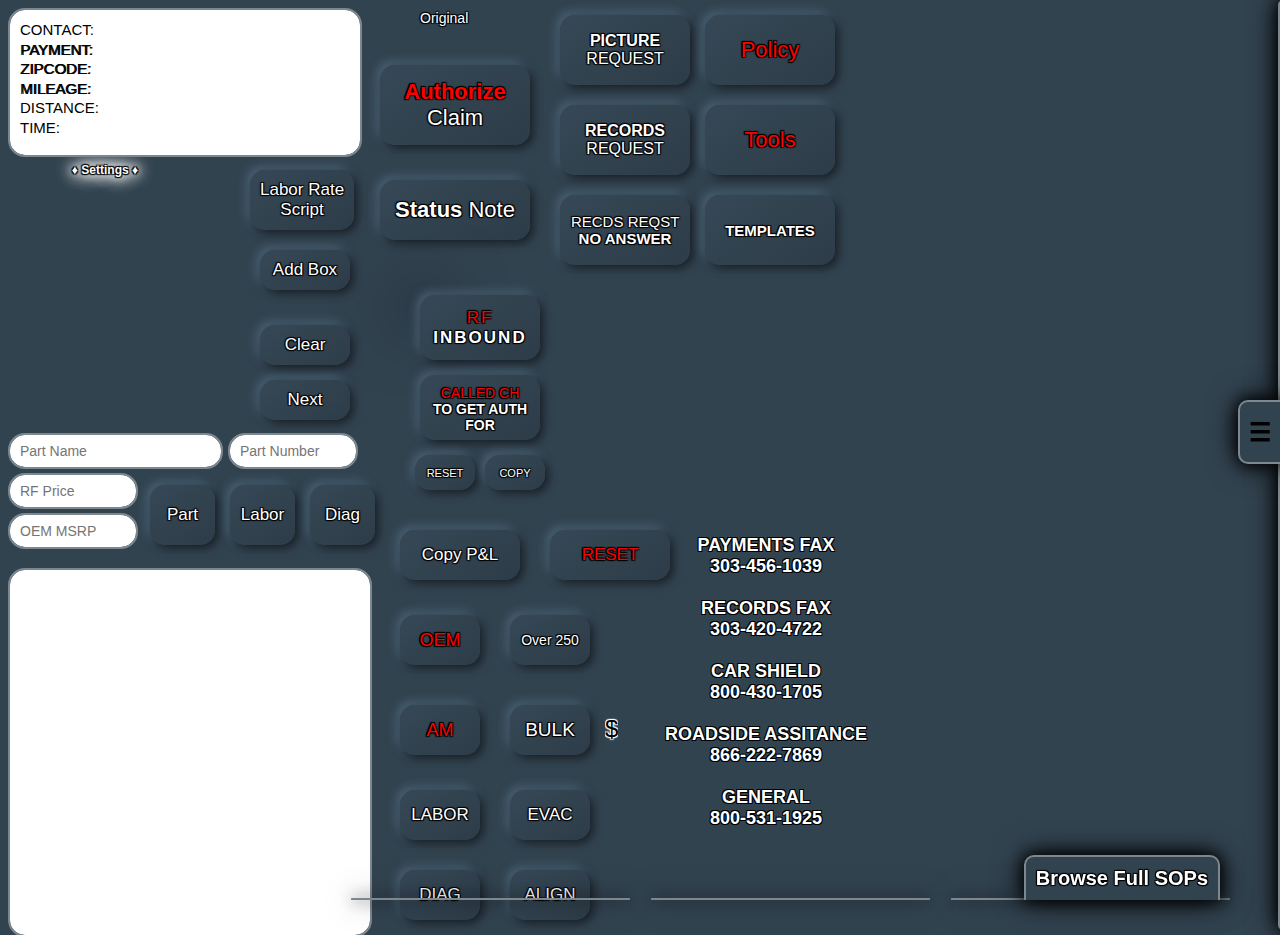
==== commit e1edd360: "Add files via upload" ====
--- a/index2.html
+++ b/index2.html
@@ -35,6 +35,13 @@
 For inquiries regarding licensing or permission to use this code in ways not covered by this license, please contact the author at AdjusterConsole@gmail.com.  */
 
 body {
+  position: absolute;
+  top: 0px;
+  left: 0px;
+  margin: 0px;
+  padding: 0px;
+  width: 100%;
+  height: 100%;
   font-family: Verdana, sans-serif;
   background: var(--my-background-color);
 }
@@ -111,12 +118,12 @@
 }
 
 :root {
-  --my-background-color: #324350;
-  --my-accent-color: #7C878F;
-  --my-shadow-color1: #506b7f;
-  --my-shadow-color2: #2d3c48;
-  --my-shadow-color3: #364856;
-  --my-shadow-color4: #151b21;
+  --my-background-color: #2d4252;
+  --my-accent-color: #7c878f;
+  --my-shadow-color1: #688da6;
+  --my-shadow-color2: #1c2a35;
+  --my-shadow-color3: #425e70;
+  --my-shadow-color4: #0e1315;
   --my-glow-color: #ffffff;
   --glow-txt-color: #FFFFFF;
   --glow-outline-color: #000000;
@@ -142,7 +149,6 @@
 </head>
 <body>
 
-<div id="pdiv" class="noShow"><p></div>
 <button class="swapVer" onclick="swapPage('1')">Original</button>
 
                                                 <!-- Menu -->
@@ -217,6 +223,7 @@
   <button class="sop_btn neu" id="pdf0044" onclick="showSOP(this.id)">Text Notifications</button>
   <button class="sop_btn neu" id="pdf0045" onclick="showSOP(this.id)">PT First Contact</button>
   <button class="sop_btn neu" id="pdf0046" onclick="showSOP(this.id)">State Tax</button>
+  <button class="sop_btn neu" id="pdf0047" onclick="showSOP(this.id)">Employee Handbook</button>
 </div>
 <div id="PDFdepot" class="PDF_depot">
   <button class="close_button" onclick="closeSOP()">Close</button>
@@ -338,7 +345,7 @@
 <div id="navtag" class="nav_tag neu_style" onclick="openSOPnav();">Browse Full SOPs</div>
 <button id="newAuthstarter" class="D R P s7dispStat" oncontextmenu="customMenu(this.id, event)" onclick="showAuth()"><b><f>Authorize</f></b> Claim</button>
 <button id="statusNote" class="D R P s8dispStat" oncontextmenu="customMenu(this.id, event)" onclick="statNOTE()"><b>Status</b> Note</button>
-<button id="openScript2" class="D R P s4dispStat" oncontextmenu="customMenu(this.id, event)" onclick="openScript()">Labor Rate<br>Script</button>
+<button id="openScript" class="D R P s4dispStat" oncontextmenu="customMenu(this.id, event)" onclick="openScript()">Labor Rate<br>Script</button>
 
 <div id="Request" class="REQUESTDIV noShow">
   <button id="picR" class="D R P C s1dispStat" oncontextmenu="customMenu(this.id, event)" onclick="PICREQ(this.id)"><b>PICTURE</b> REQUEST</button>
@@ -359,7 +366,7 @@
 
                                                 <!-- Parts Intake -->
 
-<div id="ITSBRITTNEY" class="ONEMORETIME noShow a0dispStat" style="display: inline-block">
+<div id="ITSBRITTNEY" class="ONEMORETIME noShow a0dispStat">
   <textarea autocomplete="off" title="Part Name" id="partname7" class="intakeboxes" name="name" placeholder="Part Name" wrap="off"></textarea>
   <textarea autocomplete="off" title="Part Name" id="partname6" class="intakeboxes" name="name" placeholder="Part Name" wrap="off"></textarea>
   <textarea autocomplete="off" title="Part Name" id="partname5" class="intakeboxes" name="name" placeholder="Part Name" wrap="off"></textarea>
@@ -607,7 +614,7 @@
 
                                                 <!-- Note Builder -->
 
-<div id="snipbox2" class="noShow">
+
 <div id="snipbox" class="SnipDiv noShow s0dispStat">
   <div id="rfibcall" class="RFinboundDIV  noShow">
     <div id="textpreview" class="noShow">
@@ -660,7 +667,7 @@
     </div>
   </div>
 </div>
-</div>
+
 
                                                 <!-- Context Menu -->
 
@@ -1910,6 +1917,7 @@
         <genopHeadimg>Air Conditioning</genopHeadimg>
         <img src="./Images/ACImg.PNG" alt="./imgBackup/ACImg.PNG" class="diagImg">
       </div>
+    <button class="astext acPress" onclick="magnify('ac2')">Pressure Chart</button>
     </div>
     <div class="diagMid">
       <table id="ACin" class="diagtable">
@@ -2020,17 +2028,18 @@
     <img src="./Images/SuspensionImg.PNG" alt="./imgBackup/SuspensionImg.PNG" class="depotImg" id="suspensionDepot">
     <img src="./Images/TimingImg.PNG" alt="./imgBackup/TimingImg.PNG" class="depotImg" id="timingDepot">
     <img src="./Images/ACImg.PNG" alt="./imgBackup/ACImg.PNG" class="depotImg" id="acDepot">
+    <img src="./Images/ACImg2.PNG" alt="./imgBackup/ACImg2.PNG" class="depotImg" id="ac2Depot">
   </div>
 </div>
 
                                                 <!-- Labor Script Div -->
 
 <div id="laborscriptDiv" class="ls_main" style="display:none;">
-  <div class="ls_sub2">
+  <div class="ls_sub">
     <h3 class="head_labor">Labor Rate Script</h3>
     <div class="left_div revert">
       <p>
-      Ask the RF:<br>What is the current posted labor rate at your Repair Facility?
+        Ask the RF:<br>What is the current posted labor rate at your Repair Facility?
       </p>
       <p>
         Optional:<br>
@@ -2078,24 +2087,41 @@
           <label for="quant">Number of Facilities:</label>
         </div>
       </div>
-      <p>
+      <p class="aveRatep">
         <label for="aveRate">Average Labor Rate:</label><br>
         $<input type="number" id="aveRate" step=".01" required>
       </p>
-      <button id="myScript" class="script_btn2 D R P" onclick="laborScript()">My Response</button>
-      <div id="responseDiv" class="flt_lft2 revert" style="display:none;">
+      <button id="myScript" class="script_btn D R P" onclick="laborScript()">My Response</button>
+      <div id="responseDiv" class="flt_lft revert" style="display:none;">
         <div id="responseDiv_text" class="revert">The response is:<br></div>
-        <button id="yesScript" class="script_btn2 D R P" onclick="negotiateScript('y')">Yes</button>
-        <button id="noScript" class="script_btn2 D R P" onclick="negotiateScript('n')">No</button>
+        <button id="yesScript" class="script_btn D R P" onclick="negotiateScript('y')">Yes</button>
+        <button id="noScript" class="script_btn D R P" onclick="negotiateScript('n')">No</button>
         <div id="rf_offer_div" class="revert">
           <div id="sub_offer_div" class="sub_offer revert"><label for="custom">The RF offered: </label><br>
           $<input type="number" id="custom" step=".01"></div>
-          <button id="acceptScript" class="script_btn2 D R P" onclick="negotiateScript('a')">Accept</button>
+          <button id="acceptScript" class="script_btn D R P" onclick="negotiateScript('a')">Accept</button>
         </div>
-      <button id="resetScript" class="script_btn2 D R P" onclick="negotiateScript('r')">Reset</button>
-      </div>
-    </div>
-    <button id="exitScript2" class="script_btn2 D R P" onclick="negotiateScript('r');openScript()">Exit</button>
+      <button id="resetScript" class="script_btn D R P" onclick="negotiateScript('r')">Reset</button>
+      </div>
+    </div>
+    <button id="exitScript" class="script_btn D R P" onclick="negotiateScript('r');openScript()">Exit</button>
+    <button id="instructScript" class="script_btn D R P" onclick="instructScript()">Instructions</button>  <br>
+    <div id="instructL" class="instructLabor">
+      <b>Instructions:</b><br>
+      <ul>
+        <li>Enter the Repair Facility response into RF Posted Labor Rate.</li>
+        <li>*Optional: Enter the labor rate that is currently in CMS.*</li>
+        <li>Select the options for Radius, Facility Type, and Number of Facilities that you used for searching SWIS.</li>
+        <li>Enter the Average Labor Rate SWIS output.</li>
+        <li>Click 'My Response'.</li>
+        <li>It will show a dialog box containing the appropriate response or question.</li>
+        <li>Use the 'Yes' and 'No' buttons to input their response back.</li>
+        <li>*Optional: If they make an offer, enter it into the box and click 'Accept'.*</li>
+        <li>When completed, click 'Exit'.</li>
+        <li>The completed note is already in your clipboard ready to be pasted.</li>
+        <li>Use reset to clear the form and start over if needed.</li>
+      </ul>
+    </div> 
   </div>
 </div>
 
@@ -2210,6 +2236,24 @@
      <button id="advanceState" class="wefwefwef" onclick="advanceState()">Next</button>
   </div>
 </div>
+<!--
+<div id="updated" class="updated_div">
+Updates:<br><br>
+1. The Labor Script has an instructions button.<br>
+Click to open, click again to close.<br>
+The Labor Script exit button was moved to the bottom right corner.<br><br>
+2. The General Notes will auto-close after 5 seconds once the note displays.<br>
+The note is still copied and ready to paste, you just no longer have to manually reset it.<br><br>
+3. The Authorization note will no longer display in the lower text area.<br>
+The note is still copied and ready to paste, it just doesn't display.
+4. Fixed spelling, punctuation, and grammar.<br>
+Cleaned up and make more readable the output of notes.<br><br>
+5. Rearranged the order of the Side Menu to put the items used the most toward the top and lesser used tools further down.<br><br>
+6. Modified shadows and colors on Neumorphic to interfere less in close proximity
+<button id="updatedclose" class="wefwefwef" onclick="closeUpdate()">Close</button>
+</div>
+-->
+<div id="pdiv" class="noShow"><p></div>
 <script src="JavaScript/Variable.js"></script>
 <script src="JavaScript/OGLAYOUTJS.js"></script>
 <script src="JavaScript/ChangeAppearance2.js"></script>
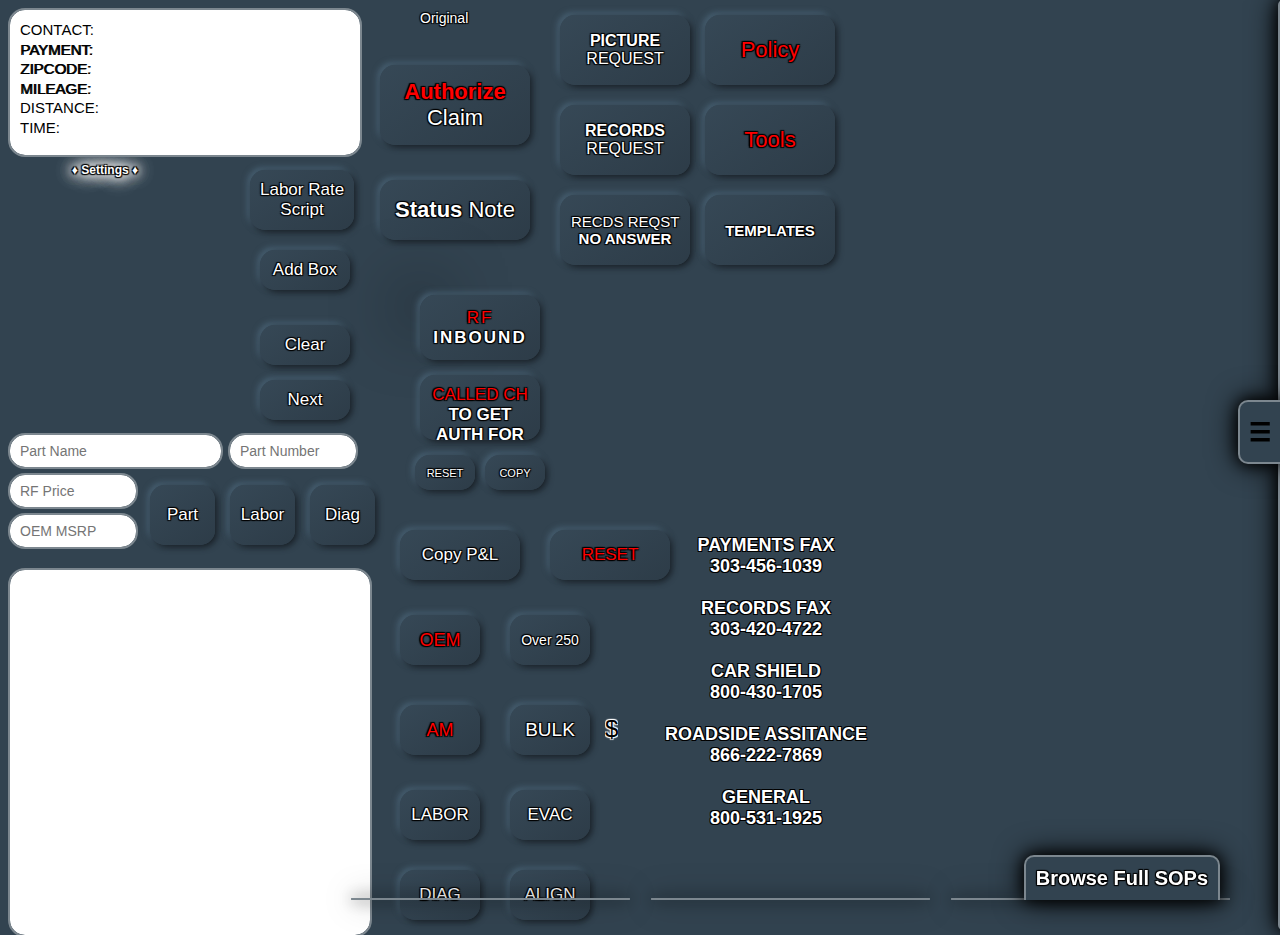
==== commit 46f7d96d: "Add files via upload" ====
--- a/index2.html
+++ b/index2.html
@@ -78,6 +78,12 @@
   top: 535px;
   left: 665px;
   z-index:-1;
+}
+
+.hide {
+  display: none;
+  background: none;
+  box-shadow: none;
 }
 
 #ITSBRITTNEY {
@@ -137,18 +143,9 @@
   --div-width: 10px;
 }
 
-#snipbox2 {
-  display: inline-block;
-  position: absolute;
-  transition: .4s;
-  top: 0px;
-  left: 0px;
-}
-
 </style>
 </head>
 <body>
-
 <button class="swapVer" onclick="swapPage('1')">Original</button>
 
                                                 <!-- Menu -->
@@ -177,7 +174,6 @@
   <button class="sop_btn neu" id="pdf0011" onclick="showSOP(this.id)">Finalizing Claims</button>
   <button class="sop_btn neu navEnder" id="pdf0012" onclick="showSOP(this.id)">Claim Documentation</button>
 </div>
-
 <div id="sopnav2" class="sop_nav">
   <a href="javascript:void(0)" class="close_pdf" onclick="closePDFmenu()">&times;</a>
   <button class="sop_btn neu navHeader">Claim Issues</button>
@@ -198,8 +194,6 @@
   <button class="sop_btn neu" id="pdf0026" onclick="showSOP(this.id)">Modifications</button>
   <button class="sop_btn neu" id="pdf0027" onclick="showSOP(this.id)">Oversized Tires</button>
   <button class="sop_btn neu navEnder" id="pdf0028" onclick="showSOP(this.id)">Suspension Modification</button>
-
-
 </div>
 <div id="sopnav3" class="sop_nav">
   <a href="javascript:void(0)" class="close_pdf" onclick="closePDFmenu()">&times;</a>
@@ -364,6 +358,18 @@
   <button id="T4" class="D R P C" oncontextmenu="customMenu(this.id, event)" onclick="INSPTEMP(this.id)"><b>INSPECTION</b> TEMPLATE</button>
 </div>
 
+                                                <!-- PT Mode -->
+
+<div id="PTModeDiv" class="noShow" style="display: none">
+  <button id="transAuthBtn" onclick="transAuth()">Trans Auth</button>
+  <button id="ringfailDeny" onclick="ringDeny()">Denial-Carbon<br>Piston Rings</button>
+  <button id="T21" onclick="STMTTEMP(this.id)"><b>STATEMENT</b> QUESTIONS</button>
+  <button id="T31" onclick="INSPTEMP(this.id)"><b>INSPECTION</b> TEMPLATE</button>
+  <button id="T41" onclick="inspREVIEW(this.id)">INPSECT <b>REVIEW</b></button>
+  <button id="T51" onclick="REVIEW(this.id)">PICTURE <b>REVIEW</b></button>
+  <button id="T61" onclick="carfaxREVIEW(this.id)">CARFAX <b>REVIEW</b></button>
+</div>
+
                                                 <!-- Parts Intake -->
 
 <div id="ITSBRITTNEY" class="ONEMORETIME noShow a0dispStat">
@@ -621,49 +627,49 @@
        <textarea autocomplete="off" id="Snippings" class="SnipArea" name="name" style="display: none" oninput='this.style.height = "";this.style.height = this.scrollHeight + "px"'></textarea>
     </div>
     <div id="RFone noShow">
-      <button id="RFIBBTN" class="IBOBC R D P" oncontextmenu="customMenu(this.id, event)" onclick="RFIB()"><f>RF</f><br><b>INBOUND</b></button>
-      <button id="TGAFBTN" class="IBOBC R D P" oncontextmenu="customMenu(this.id, event)" onclick="TGAF()"><f>CALLED CH</f> <b>TO GET AUTH FOR</b></button>
-      <button id="RESET" class="IBOBC R D P" oncontextmenu="customMenu(this.id, event)" onclick="RESETNOTE()">RESET</button>
-      <button id="COPY" class="IBOBC R D P" oncontextmenu="customMenu(this.id, event)" onclick="COPYIt()">COPY</button>
+      <button id="RFIBBTN" class="IBOBC2 R D P" oncontextmenu="customMenu(this.id, event)" onclick="RFIB()"><f>RF</f><br><b>INBOUND</b></button>
+      <button id="TGAFBTN" class="IBOBC2 R D P" oncontextmenu="customMenu(this.id, event)" onclick="TGAF()"><f>CALLED CH</f> <b>TO GET AUTH FOR</b></button>
+      <button id="RESET" class="IBOBC2 R D P" oncontextmenu="customMenu(this.id, event)" onclick="RESETNOTE()">RESET</button>
+      <button id="COPY" class="IBOBC2 R D P" oncontextmenu="customMenu(this.id, event)" onclick="COPYIt()">COPY</button>
     </div>
   </div>
   <div id="chobcall" class="CHoutboundDIV noShow">
     <div id="RFtwo" class="noShow">
-     <button id="RFIBDH" class="IBOBC D R P" oncontextmenu="customMenu(this.id, event)" onclick="RFIBDH()" style="display: none;">DIDN'T HAVE</button>
-     <button id="PNLCBTN" class="IBOBC D R P C" oncontextmenu="customMenu(this.id, event)" onclick="PNLC(this.id)" style="display: none">CHECK COVERAGE <br>ADV PNLC</button>
-     <button id="TOTALBTN" class="IBOBC D R P C" oncontextmenu="customMenu(this.id, event)" onclick="TOTAL(this.id)" style="display: none">TO GET <br>TOTALS</button>
-     <button id="RFAUTHBTN" class="IBOBC D R P C" oncontextmenu="customMenu(this.id, event)" onclick="GAR(this.id)" style="display: none">TO GET <br>AUTH</button>
+     <button id="RFIBDH" class="IBOBC2 D R P" oncontextmenu="customMenu(this.id, event)" onclick="RFIBDH()" style="display: none;">DIDN'T HAVE</button>
+     <button id="PNLCBTN" class="IBOBC2 D R P C" oncontextmenu="customMenu(this.id, event)" onclick="PNLC(this.id)" style="display: none">CHECK COVERAGE <br>ADV PNLC</button>
+     <button id="TOTALBTN" class="IBOBC2 D R P C" oncontextmenu="customMenu(this.id, event)" onclick="TOTAL(this.id)" style="display: none">TO GET <br>TOTALS</button>
+     <button id="RFAUTHBTN" class="IBOBC2 D R P C" oncontextmenu="customMenu(this.id, event)" onclick="GAR(this.id)" style="display: none">TO GET <br>AUTH</button>
     </div>
     <div id="RFthree" class="noShow">
-      <button id="RFIBND" class="IBOBC D R P C" oncontextmenu="customMenu(this.id, event)" onclick="RFIBND(this.id)" style="display: none">DIAGNOSTIC</button>
-      <button id="RFIBNE" class="IBOBC D R P C" oncontextmenu="customMenu(this.id, event)" onclick="RFIBNE(this.id)" style="display: none">ESTIMATE</button>
-      <button id="RFIBNF" class="IBOBC D R P C" oncontextmenu="customMenu(this.id, event)" onclick="RFIBNF(this.id)" style="display: none">FAILURE</button>
-      <button id="RFIBNV" class="IBOBC D R P C" oncontextmenu="customMenu(this.id, event)" onclick="RFIBNV(this.id)" style="display: none">THE VEHICLE</button>
+      <button id="RFIBND" class="IBOBC2 D R P C" oncontextmenu="customMenu(this.id, event)" onclick="RFIBND(this.id)" style="display: none">DIAGNOSTIC</button>
+      <button id="RFIBNE" class="IBOBC2 D R P C" oncontextmenu="customMenu(this.id, event)" onclick="RFIBNE(this.id)" style="display: none">ESTIMATE</button>
+      <button id="RFIBNF" class="IBOBC2 D R P C" oncontextmenu="customMenu(this.id, event)" onclick="RFIBNF(this.id)" style="display: none">FAILURE</button>
+      <button id="RFIBNV" class="IBOBC2 D R P C" oncontextmenu="customMenu(this.id, event)" onclick="RFIBNV(this.id)" style="display: none">THE VEHICLE</button>
     </div>
     <div id="CHtwo" class="noShow">
-      <button id="TGAFOBTN" class="IBOBC D R P" oncontextmenu="customMenu(this.id, event)" none" onclick="TGAFO(this.id)" style="display: none">OOPC</button>
-      <button id="TGAFSBTN" class="IBOBC D R P" oncontextmenu="customMenu(this.id, event)" none" onclick="TGAFS(this.id)" style="display: none">SHIPPING</button>
-      <button id="TGAFBBTN" class="IBOBC D R P" oncontextmenu="customMenu(this.id, event)" none" onclick="TGAFB(this.id)" style="display: none">BOTH</button>
+      <button id="TGAFOBTN" class="IBOBC2 D R P" oncontextmenu="customMenu(this.id, event)" none" onclick="TGAFO(this.id)" style="display: none">OOPC</button>
+      <button id="TGAFSBTN" class="IBOBC2 D R P" oncontextmenu="customMenu(this.id, event)" none" onclick="TGAFS(this.id)" style="display: none">SHIPPING</button>
+      <button id="TGAFBBTN" class="IBOBC2 D R P" oncontextmenu="customMenu(this.id, event)" none" onclick="TGAFB(this.id)" style="display: none">BOTH</button>
     </div>
     <div id="CHthree" class="noShow">
-      <button id="TGAFOABTN" class="IBOBC D R P C" oncontextmenu="customMenu(this.id, event)" none" onclick="TGAFOA(this.id)" style="display: none">AUTHED</button>
-      <button id="TGAFODBTN" class="IBOBC D R P C" oncontextmenu="customMenu(this.id, event)" onclick="TGAFOD(this.id)" style="display: none">DECLINED</button>
-      <button id="TGAFOCBTN" class="IBOBC D R P C" oncontextmenu="customMenu(this.id, event)" onclick="TGAFOC(this.id)" style="display: none">CH WILL CALL BACK</button>
+      <button id="TGAFOABTN" class="IBOBC2 D R P C" oncontextmenu="customMenu(this.id, event)" none" onclick="TGAFOA(this.id)" style="display: none">AUTHED</button>
+      <button id="TGAFODBTN" class="IBOBC2 D R P C" oncontextmenu="customMenu(this.id, event)" onclick="TGAFOD(this.id)" style="display: none">DECLINED</button>
+      <button id="TGAFOCBTN" class="IBOBC2 D R P C" oncontextmenu="customMenu(this.id, event)" onclick="TGAFOC(this.id)" style="display: none">CH WILL CALL BACK</button>
     </div>
     <div id="CHfour" class="noShow">
-      <button id="TGAFSABTN" class="IBOBC D R P C" oncontextmenu="customMenu(this.id, event)" onclick="TGAFSA(this.id)" style="display: none">AUTHED</button>
-      <button id="TGAFSDBTN" class="IBOBC D R P C" oncontextmenu="customMenu(this.id, event)" onclick="TGAFSD(this.id)" style="display: none">DECLINED</button>
-      <button id="TGAFSCBTN" class="IBOBC D R P C" oncontextmenu="customMenu(this.id, event)" onclick="TGAFSC(this.id)" style="display: none">CH WILL CALL BACK</button>
+      <button id="TGAFSABTN" class="IBOBC2 D R P C" oncontextmenu="customMenu(this.id, event)" onclick="TGAFSA(this.id)" style="display: none">AUTHED</button>
+      <button id="TGAFSDBTN" class="IBOBC2 D R P C" oncontextmenu="customMenu(this.id, event)" onclick="TGAFSD(this.id)" style="display: none">DECLINED</button>
+      <button id="TGAFSCBTN" class="IBOBC2 D R P C" oncontextmenu="customMenu(this.id, event)" onclick="TGAFSC(this.id)" style="display: none">CH WILL CALL BACK</button>
     </div>
     <div id="CHfive" class="noShow">
-      <button id="TGAFOSABTN" class="IBOBC D R P C" oncontextmenu="customMenu(this.id, event)" onclick="TGAFOSA(this.id)" style="display: none">AUTHED BOTH</button>
-      <button id="TGAFOSDSBTN" class="IBOBC D R P C" oncontextmenu="customMenu(this.id, event)" onclick="TGAFOSDS(this.id)" style="display: none">DECLINED SHIPPING <br>APPROVED OOP</button>
-      <button id="TGAFOSDBBTN" class="IBOBC D R P C" oncontextmenu="customMenu(this.id, event)" onclick="TGAFOSDB(this.id)" style="display: none">DECLINED REPAIRS</button>
-      <button id="TGAFOSCBTN" class="IBOBC D R P C" oncontextmenu="customMenu(this.id, event)" onclick="TGAFOSC(this.id)" style="display: none">CH WILL CALL BACK</button>
+      <button id="TGAFOSABTN" class="IBOBC2 D R P C" oncontextmenu="customMenu(this.id, event)" onclick="TGAFOSA(this.id)" style="display: none">AUTHED BOTH</button>
+      <button id="TGAFOSDSBTN" class="IBOBC2 D R P C" oncontextmenu="customMenu(this.id, event)" onclick="TGAFOSDS(this.id)" style="display: none">DECLINED SHIPPING <br>APPROVED OOP</button>
+      <button id="TGAFOSDBBTN" class="IBOBC2 D R P C" oncontextmenu="customMenu(this.id, event)" onclick="TGAFOSDB(this.id)" style="display: none">DECLINED REPAIRS</button>
+      <button id="TGAFOSCBTN" class="IBOBC2 D R P C" oncontextmenu="customMenu(this.id, event)" onclick="TGAFOSC(this.id)" style="display: none">CH WILL CALL BACK</button>
     </div>
     <div id="NoAnsDiv" class="noShow">
-      <button id="NALVM" class="IBOBC D R P" oncontextmenu="customMenu(this.id, event)" onclick="NAV()" style="display: none">NO ANS<br>LEFT VM</button>
-      <button id="NANVM" class="IBOBC D R P" oncontextmenu="customMenu(this.id, event)" onclick="NAN()" style="display: none">NO ANS<br>NO VM</button>
+      <button id="NALVM" class="IBOBC2 D R P" oncontextmenu="customMenu(this.id, event)" onclick="NAV()" style="display: none">NO ANS<br>LEFT VM</button>
+      <button id="NANVM" class="IBOBC2 D R P" oncontextmenu="customMenu(this.id, event)" onclick="NAN()" style="display: none">NO ANS<br>NO VM</button>
     </div>
   </div>
 </div>
@@ -2236,23 +2242,110 @@
      <button id="advanceState" class="wefwefwef" onclick="advanceState()">Next</button>
   </div>
 </div>
-<!--
-<div id="updated" class="updated_div">
-Updates:<br><br>
-1. The Labor Script has an instructions button.<br>
-Click to open, click again to close.<br>
-The Labor Script exit button was moved to the bottom right corner.<br><br>
-2. The General Notes will auto-close after 5 seconds once the note displays.<br>
-The note is still copied and ready to paste, you just no longer have to manually reset it.<br><br>
-3. The Authorization note will no longer display in the lower text area.<br>
-The note is still copied and ready to paste, it just doesn't display.
-4. Fixed spelling, punctuation, and grammar.<br>
-Cleaned up and make more readable the output of notes.<br><br>
-5. Rearranged the order of the Side Menu to put the items used the most toward the top and lesser used tools further down.<br><br>
-6. Modified shadows and colors on Neumorphic to interfere less in close proximity
-<button id="updatedclose" class="wefwefwef" onclick="closeUpdate()">Close</button>
-</div>
--->
+                                                <!-- Trans Auth -->
+
+<div id="module_trans_backing" class="module_backing">
+  <div id="module_trans_main" class="module_main">
+  <h3 class="trans_header">Transmission Authorization</h3>
+
+    <div id="module_trans_1" class="module_page trsnActive">
+      <div class="module_top">What type of unit was MCE?</div>
+      <div class="module_bot">
+        <input type="radio" id="trans_ans1a" name="trans_ans1" class="transRadio" value="remanufactured"><label for="trans_ans1a" class="transLabel">Remanufactured</label><br>
+        <input type="radio" id="trans_ans1b" name="trans_ans1" class="transRadio" value="used"><label for="trans_ans1b" class="transLabel">Used</label><br>
+        <input type="radio" id="trans_ans1c" name="trans_ans1" class="transRadio" value="new"><label for="trans_ans1c" class="transLabel">New</label><br><br>
+      </div>
+      <div class="module_top">What source had the MCE option?</div>
+      <div class="module_bot">
+        <input type="radio" id="trans_ans2a" name="trans_ans2" class="transRadio" value="C&K"><label for="trans_ans2a" class="transLabel">C&K</label><br>
+        <input type="radio" id="trans_ans2b" name="trans_ans2" class="transRadio" value="LKQ"><label for="trans_ans2b" class="transLabel">LKQ</label><br>
+        <input type="radio" id="trans_ans2c" name="trans_ans2" class="transRadio" value="AutoNation"><label for="trans_ans2c" class="transLabel">AutoNation</label><br>
+        <input type="radio" id="trans_ans2d" name="trans_ans2" class="transRadio" value="Teal"><label for="trans_ans2d" class="transLabel">Teal</label><br>
+        <input type="radio" id="trans_ans2d" name="trans_ans2" class="transRadio" value="American Auto Salvage"><label for="trans_ans2d" class="transLabel">American Auto Salvage</label><br><br>
+      </div>
+      <div class="module_top">Did you request an inspection, photos, or records?</div>
+      <div class="module_bot">
+        <input type="checkbox" id="trans_ans3a" name="trans_ans3a" class="transCheck" onclick="requestorNo('y')"><label for="trans_ans3a" class="labelCheck transLabel">Inspection</label><br>
+        <input type="checkbox" id="trans_ans3b" name="trans_ans3b" class="transCheck" onclick="requestorNo('y')"><label for="trans_ans3b" class="labelCheck transLabel">Photos</label><br>
+        <input type="checkbox" id="trans_ans3c" name="trans_ans3c" class="transCheck" onclick="requestorNo('y')"><label for="trans_ans3c" class="labelCheck transLabel">Records</label><br><br>
+        <input type="checkbox" id="trans_ans3d" name="trans_ans3d" class="transCheck" onclick="requestorNo('n')"><label for="trans_ans3d" class="labelCheck transLabel">No Requests</label><br><br>
+      </div>
+      <div class="module_top">What was our cost?</div>
+      <div class="module_bot">
+        <input type="number" id="trans_ans4" step=".01" class="transNum">
+        <label for="trans_ans3" class="translab transLabel">$</label>
+      </div>
+    </div>
+    <div id="module_trans_4" class="module_page">
+      <div id="module_trans_labor" class="labor_top">Labor Hours:
+        <div class="labor_right">
+          <button id="saveDiagT" class="labor_button" onclick="saveDiag('trans',this.id)">Add</button>
+          <button id="saveDiagL" class="labor_button" onclick="saveDiag('diag',this.id)">Add</button>
+          <button id="saveDiagF" class="labor_button ender" onclick="saveDiag('flush',this.id)">Add</button>
+          <button id="saveDiagC" class="labor_button" onclick="saveDiag('pull',this.id)">Add</button>
+          <button id="saveDiagD" class="labor_button" onclick="saveDiag('data',this.id)">Add</button>
+          <button id="saveDiagS" class="labor_button sideBy" onclick="saveDiag('sparkplus')">Add</button>
+          <button id="saveDiagS" class="labor_button sideBy" onclick="saveDiag('sparkminus')">Del</button><div id="totalspark">0</div>
+          <button id="saveDiagE" class="labor_button" onclick="saveDiag('point',this.id)">Add</button>
+          <button id="saveDiagP" class="labor_button" onclick="saveDiag('press',this.id)">Add</button>
+          <button id="saveDiagPan" class="labor_button" onclick="saveDiag('pan',this.id)">Add</button>
+        </div>
+        <div class="labor_right2">
+          R/R Transmission:<br>
+          Transmission Diagnostic:<br>
+          Flush Cooler:<br>
+          Diagnostic consisted of: <br>
+          Code Pull:<br>
+          Data Monitoring Add-on:<br>
+          Electrical Test:<br>
+          Pinpoint Test:<br>
+          Line Pressure test:<br>
+          Pan Drop:<br>
+        </div>
+        <div class="labor_right_trans">
+          <input type="number" id="trans_ans4a" class="labor_num" step=".01" placeholder="R/R"></input><br>
+          <input type="number" id="trans_ans4b" class="labor_num" step=".01" placeholder="Diag"></input><br>
+          <input type="number" id="trans_ans4c" class="labor_num" step=".01" placeholder="Flush"></input><br>
+        </div>
+      </div>
+    </div>
+    <div id="module_trans_7" class="module_page">
+      <div class="module_top last_top">How many months in coverage?</div>
+      <div class="module_bot last_bot">
+        <label for="trans_ans7" class="transLabel">Months</label>
+        <input type="number" id="trans_ans7" step="1" class="transNum">
+      </div>
+      <div class="module_top last_top">Any non-covered or denied components?</div>
+      <div class="module_bot last_bot1">
+        <input type="checkbox" id="trans_ans8e" name="trans_ans81" class="transCheck" onclick="noncovcomp('y')"><label for="trans_ans8e" class="transLabel">Non-Covered</label><br>
+        <input type="checkbox" id="trans_ans8f" name="trans_ans81" class="transCheck" onclick="noncovcomp('y')"><label for="trans_ans8f" class="transLabel">Denied</label><br>
+        <input type="checkbox" id="trans_ans8g" name="trans_ans81" class="transCheck" onclick="noncovcomp('n')"><label for="trans_ans8g" class="transLabel">No</label>
+      </div>
+      <div class="module_top last_top">Is OOPC or shipping a concern?</div>
+      <div class="module_bot last_bot2">
+        <input type="radio" id="trans_ans8a" name="trans_ans8" class="transRadio" onclick="showtransOop()"><label for="trans_ans8a" class="transLabel">OOPC</label><br>
+        <input type="radio" id="trans_ans8b" name="trans_ans8" class="transRadio" onclick="hidetransOop()"><label for="trans_ans8b" class="transLabel">Shipping</label><br>
+        <input type="radio" id="trans_ans8c" name="trans_ans8" class="transRadio" onclick="showtransOop()"><label for="trans_ans8c" class="transLabel">Both</label><br>
+        <input type="radio" id="trans_ans8d" name="trans_ans8" class="transRadio" onclick="hidetransOop()"><label for="trans_ans8d" class="transLabel">No Concerns</label><br><br>
+      </div>
+
+      <div id="module_trans_8qdiv" class="module_top last_top invisible">What is the cause of OOPC?</div>
+      <div id="module_trans_8adiv" class="module_bot last_bot3 invisible">
+        <input type="radio" id="trans_ans8h" name="trans_ans82" class="transRadio"><label for="trans_ans8h" class="transLabel">Parts</label><br>
+        <input type="radio" id="trans_ans8i" name="trans_ans82" class="transRadio"><label for="trans_ans8i" class="transLabel">Labor</label><br>
+        <input type="radio" id="trans_ans8j" name="trans_ans82" class="transRadio"><label for="trans_ans8j" class="transLabel">Both</label><br><br>
+        <label for="trans_ans8k" id="trans_ans8kl">OOPC Including DED</label><br>
+        <input type="number" id="trans_ans8k" name="trans_ans9" step="0.01"><br>
+        <input type="radio" id="trans_ans9a" name="trans_ans9a" class="transRadio"><label id="trans_ans9al" for="trans_ans9a" class="transLabel">OOPC Total Unknown</label>
+      </div>
+    </div>
+    <div class="module_button_div">
+      <button id="submittDiag" class="labor_button" onclick="saveDiag('next')">Next</button>
+      <button id="backtDiag" class="labor_button" onclick="saveDiag('back')">Back</button>
+      <button id="canceltDiag" class="labor_button" onclick="saveDiag('cancel')">Cancel</button>
+    </div>
+  </div>
+</div>
 <div id="pdiv" class="noShow"><p></div>
 <script src="JavaScript/Variable.js"></script>
 <script src="JavaScript/OGLAYOUTJS.js"></script>
--- a/CSS/Common.css
+++ b/CSS/Common.css
@@ -63,12 +63,10 @@
   margin: 5px;
   width: 50px;
   font-size: 17px;
-
 }
 
 option, select {
   font-size: 17px;
-
 }
 
 #approx_mile {
@@ -130,7 +128,10 @@
   position: absolute;
   display: block;
   width: 98%;
-  height: 98%;
+  height: 85%;
+  margin: 70px auto;
+  top: 0px;
+  left: 0px;
   z-index: 6;
   background: none;
   box-shadow: none;
@@ -139,17 +140,10 @@
 }
 
 .ls_sub {
-  height: 75%;
+  height: 95%;
   width: 78%;
   margin: auto;
-  padding: 10px;
-}
-
-.ls_sub2 {
-  height: 75%;
-  width: 78%;
-  margin: auto;
-  padding: 15px
+  padding: 15px;
   border-radius: 20px;
   background: var(--fancy-background);
   box-shadow:
@@ -208,23 +202,20 @@
 
 .label_sub.drop_sub {
   text-align: right;
-  line-height: 1.5;
+  line-height: 1.8;
 }
 
 .menu_sub.drop_sub {
   text-align: left;
   margin-left: 10px;
-  line-height: 1.5;
+  line-height: 1.8;
+}
+
+.aveRatep {
+  margin: 35px 0px;
 }
 
 .script_btn {
-  position: initial;
-  display: initial;
-  margin: 10px;
-  width: 100px;
-}
-
-.script_btn2 {
   position: initial;
   display: initial;
   border: 2px solid var(--my-accent-color);
@@ -251,24 +242,35 @@
   margin-left: 45px;
 }
 
+#instructScript {
+  margin-left: 45px;
+  position: static;
+}
+      
+.instructLabor {
+  display: none;
+}
+
+.instructLabor.showing {
+  display: inline-block;
+  position: absolute;
+  left: 20px;
+  padding: 35px;
+  border-radius: 20px;
+  background: var(--fancy-background);
+  box-shadow:
+    inset 0px 0px 4px black,
+    inset 0px 0px 22px black,
+    0px 20px 70px 10px black;
+  overflow: hidden;
+}
+
 .flt_lft.revert {
-  border: 2px solid black;
+  border: 2px solid var(--my-accent-color);
   position: absolute;
   display: block;
   padding: 10px;
-  bottom: 230px;
-  left: -10px;
-  width: 65%;
-  height: 270px;
-  margin-left: 165px;
-}
-
-.flt_lft2.revert {
-  border: 2px solid var(--my-accent-color);
-  position: absolute;
-  display: block;
-  padding: 10px;
-  bottom: 270px;
+  bottom: 100px;
   left: 10px;
   width: 60%;
   height: 270px;
@@ -318,35 +320,20 @@
   padding: 25px;
 }
 
-#exitScript2 {
-  position: absolute;
-  display: inline-block;
-  top: -5px;
-  left: 100px;
-  border-top: none;
-  border-left: none;
-}
-
 #exitScript {
   position: absolute;
   display: inline-block;
-  top: 0px;
-  left: 110px;
-  border-top: none;
-  border-left: none;
+  bottom: 10px;
+  right: 85px;
+  padding: 13px 16px;
+  border-bottom: none;
+  border-right: none;
 }
 
 #openScript {
   font-size: 17px;
   left: 250px;
   top: 170px;
-}
-
-#openScript2 {
-  font-size: 17px;
-  left: 250px;
-  top: 170px;
-  color: var(--glow-txt-color);
 }
 
 #closeResult {
@@ -457,7 +444,7 @@
 }
 
 .sidenav .navHeader {
-  font-size: 20px;
+  font-size: 22px;
   font-weight: bold;
   text-decoration-line: underline;
 }
@@ -825,3 +812,403 @@
   box-shadow: none;
 }
 
+.acPress {
+  font-size: 16px;
+  position: absolute;
+  display: inline-block;
+  top: 430px;
+  left: 655px;
+  font-weight: bold;
+}
+
+.module_backing {
+  position: absolute;
+  display: none;
+  width: 98%;
+  height: 85%;
+  margin: 70px auto;
+  top: 0px;
+  left: 0px;
+  z-index: 6;
+  background: none;
+  box-shadow: none;
+  border: none;
+  outline: none;
+}
+
+.module_main {
+  height: 85%;
+  width: 85%;
+  margin: auto;
+  padding: 15px;
+  border-radius: 20px;
+  background: var(--fancy-background);
+  box-shadow:
+    inset 0px 0px 4px black,
+    inset 0px 0px 22px black,
+    20px 10px 70px 20px black;
+  overflow: hidden;
+}
+
+.module_backing.trsnActive {
+  display: block;
+}
+
+.module_page.trsnActive {
+  display: block;
+}
+
+.module_page {
+  font-size: 17px;
+  display: none;
+  padding: 25px;
+  margin: auto;
+  width: 75%;
+  height: 65%; 
+  background: linear-gradient(315deg, var(--fancy-meddark), var(--fancy-medlight));
+  box-shadow: -5px -5px 16px var(--fancy-dark), 5px 5px 16px var(--fancy-light);
+}
+
+.module_top {
+  background: none;
+  box-shadow: none;
+  float: left;
+  width: 60%;
+}
+
+.module_bot {
+  background: none;
+  box-shadow: none;
+  margin-bottom: 10px;
+}
+
+#module_trans_labor, #module_trans_diag {
+  width: 70%;
+}
+
+.transNum {
+  width: 80px;
+}
+
+.trans_header {
+  text-align: center;
+}
+
+.module_bot input {
+  float: right;
+  margin-right: 15px;
+  font-size: 17px;
+}
+
+.transLabel {
+  float: right;
+  font-size: 17px;
+}
+
+.labelCheck {
+  vertical-align: middle;
+}
+
+.transCheck {
+  transform: scale(1.4);
+  margin-left: 5px;
+  margin-top: 5px;
+}
+
+.transRadio {
+  width: 17px;
+  height: 17px;
+}
+
+.trans_button {
+  position: initial;
+  display: initial;
+  margin: 5px 5px 5px 75px;
+  border: none;
+  background: none;
+  border-radius: 5px;
+  padding: 10px 15px;
+  box-shadow: none;
+  font-size: 17px;
+  font-weight: bold;
+  text-shadow:
+    1px 1px 1px var(--glow-outline-color),
+   -1px -1px 1px var(--glow-outline-color),
+   -1px 1px 1px var(--glow-outline-color),
+    1px -1px 1px var(--glow-outline-color);
+}
+
+.labor_top {
+  position: static;
+  display: inline-block;
+  background: none;
+  box-shadow: none;
+  width: 100%;
+}
+
+#nextDiag.labor_button {
+  display: inline-block;
+  position: absolute;
+  padding: 15px 30px;
+  right: 150px;
+  bottom: 160px;
+  border: 2px solid var(--my-accent-color);
+}
+
+.labor_button {
+  background: none;
+  box-shadow: none;
+  display: block;
+  position: relative;
+  margin-bottom: 7px;
+  padding: 3px 10px 3px 10px;
+  border-radius: 5px;
+  text-shadow: none;
+  color: var(--my-glow-outline);
+  border: 2px solid var(--my-accent-color);
+}
+
+.sideBy.labor_button {
+  display: inline-block;
+}
+
+.butswap.labor_button {
+  background-color: rgba(0,0,0,.15);
+}
+
+.labor_right button {
+  height: 30px;
+  width: 55px;
+}
+
+.labor_right {
+  position: absolute;
+  background: none;
+  box-shadow: none;
+  right: 260px;
+  display: block;
+}
+
+.labor_right2 {
+  position: absolute;
+  background: none;
+  box-shadow: none;
+  right: 400px;
+  margin-top: -5px;
+  display: block;
+  text-align: right;
+  line-height: 2.18;
+}
+
+#trans_ans4a {
+  margin-top: 3px;
+  margin-left: 460px;
+}
+
+#trans_ans4b {
+  margin-top: 18px;
+  margin-left: 460px;
+}
+
+#trans_ans4c {
+  margin-top: 34px;
+  margin-left: 460px;
+}
+
+#trans_ans4d {
+  margin-top: 50px;
+  margin-left: 460px;
+}
+
+.labor_num {
+  display: block;
+  position: absolute;
+  width: 80px;
+}
+
+.ender.labor_button {
+  margin-bottom: 43px;
+}
+
+.labor_right_trans {
+  background: none;
+  box-shadow: none;
+}
+
+.module_top.last_top {
+  background: none;
+  box-shadow: none;
+  position: absolute:
+  display: inline-block;
+}
+
+.module_bot.last_bot {
+  position: absolute:
+  display: inline-block;
+  height: 40px;
+}
+
+.module_bot.last_bot1 {
+  position: absolute:
+  display: inline-block;
+  height: 80px;
+}
+
+.module_bot.last_bot2 {
+  position: absolute:
+  display: inline-block;
+  height: 100px;
+}
+
+.module_bot.last_bot3 {
+  position: absolute:
+  display: inline-block;
+  height: 100px;
+  opacity: 1;
+}
+
+#trans_ans9a {
+  position: absolute;
+  display: block;
+  right: 170px;
+  bottom: 300px;
+}
+
+#trans_ans9al {
+  position: absolute;
+  display: block;
+  right: 210px;
+  bottom: 300px;
+}
+
+#trans_ans8k {
+  margin-top: 5px;
+  width: 80px;
+}
+
+.trans_ans8kl {
+  float: right;
+  display: block;
+  position: absolute;
+}
+
+.module_button_div {
+  background: none;
+  box-shadow: none;
+}
+
+#submittDiag.labor_button {
+  border: 2px solid var(--my-accent-color);
+  padding: 15px 30px;
+  position: absolute;
+  right: 100px;
+  bottom: 120px;
+}
+
+#backtDiag.labor_button {
+  border: 2px solid var(--my-accent-color);
+  padding: 15px 30px;
+  position: absolute;
+  right: 220px;
+  bottom: 120px;
+}
+
+#canceltDiag.labor_button {
+  border: 2px solid var(--my-accent-color);
+  padding: 15px 30px;
+  position: absolute;
+  left: 100px;
+  bottom: 120px;
+}
+
+#totalspark {
+  background: none;
+  box-shadow: none;
+  display: inline-block;
+  margin-left: 5px;
+}
+
+#transAuthBtn {
+  left: 20px;
+  top:  340px;
+  white-space: nowrap;
+  width: 150px;
+  height: 45px;
+}
+
+.module_top.last_top.invisible {
+  opacity: 0;
+}
+
+.module_bot.last_bot3.invisible {
+  opacity: 0;
+}
+
+#PTModeDiv {
+  display: none;
+  background: none;
+  box-shadow: none;
+  position: absolute;
+}
+
+#ringfailDeny {
+  left: 20px;
+  top:  420px;
+  white-space: nowrap;
+  width: 150px;
+  height: 65px;
+}
+
+#T41 {
+  font-size: 15px;
+  left: 570px;
+  top:  50px;
+  width: 110px;
+  height: 70px;
+}
+
+#T51 {
+  font-size: 15px;
+  left: 570px;
+  top: 140px;
+  width: 110px;
+  height: 70px;
+}
+
+#T61 {
+  font-size: 15px;
+  left: 570px;
+  top: 230px;
+  width: 110px;
+  height: 70px;
+}
+
+#T21 {
+  font-size: 15px;
+  left: 720px;
+  top: 50px;
+  width: 120px;
+  height: 70px;
+}
+
+#T31 {
+  font-size: 15px;
+  left: 720px;
+  top: 140px;
+  width: 120px;
+  height: 70px;
+}
+
+
+
+
+
+
+
+
+
+
+
+
+
+
--- a/CSS/Neu/AppearOpts.css
+++ b/CSS/Neu/AppearOpts.css
@@ -45,7 +45,7 @@
   border-radius: 15px;
   color: var(--glow-txt-color);
   background: linear-gradient(145deg, var(--my-shadow-color3), var(--my-shadow-color2));
-  box-shadow:  3px 3px 10px var(--my-shadow-color4), -3px -3px 10px var(--my-shadow-color1);
+  box-shadow:  2px 2px 6px var(--my-shadow-color4), -2px -2px 6px var(--my-shadow-color1);
   text-shadow:
     1px 1px 1px var(--glow-outline-color),
    -1px -1px 1px var(--glow-outline-color),
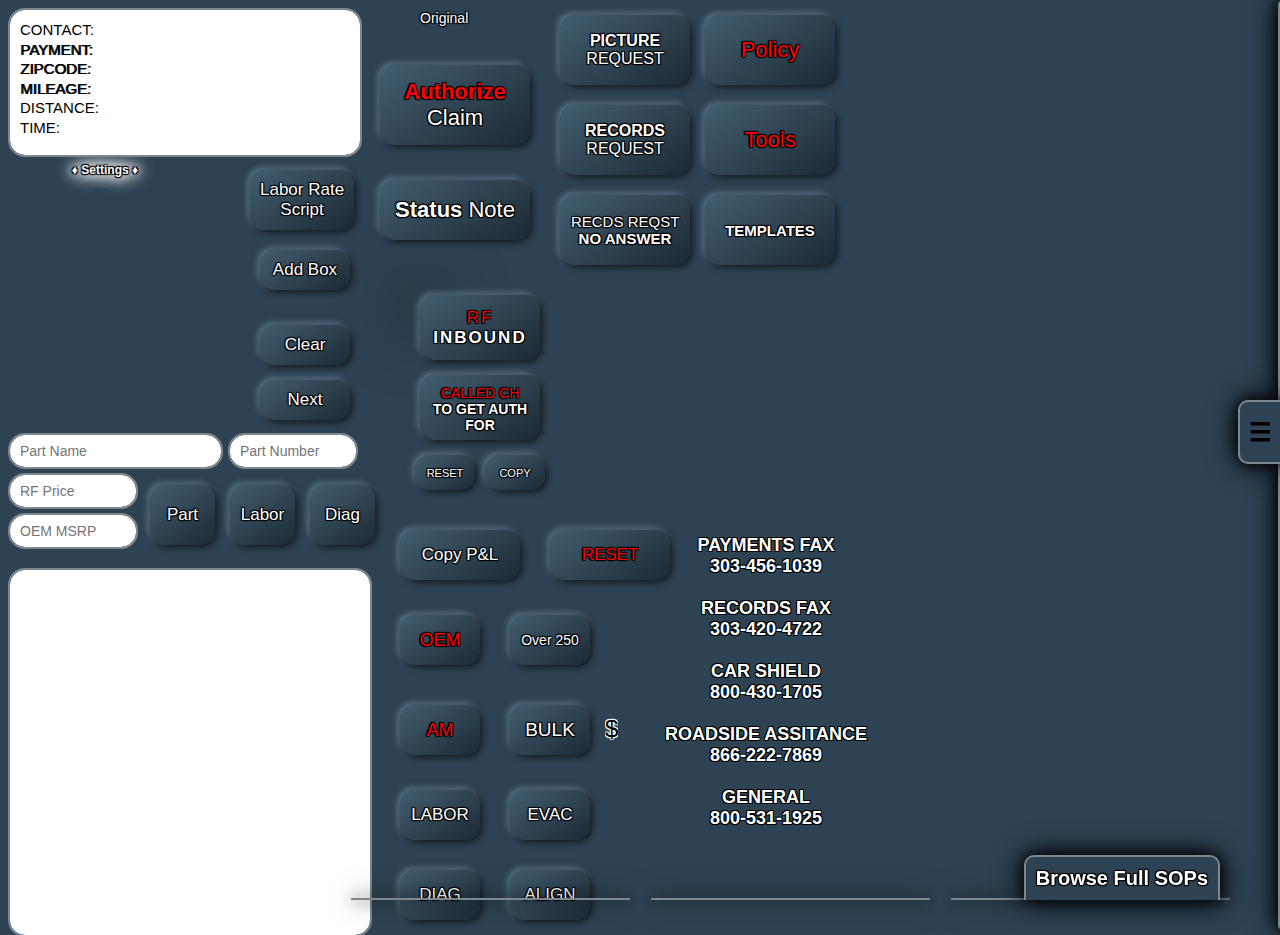
==== commit 91b9ec26: "Merge pull request #19 from AdjusterConsole/AdjusterConsole-patch-1" ====
--- a/index2.html
+++ b/index2.html
@@ -331,6 +331,7 @@
   <button id="presetGrey" class="picker" onclick="setColor('grey')">Grey Preset</button>
   <button id="presetRed" class="picker" onclick="setColor('red')">Red Preset</button>
   <button id="presetGreen" class="picker" onclick="setColor('green')">Green Preset</button>
+  <button id="presetPink" class="picker" onclick="setColor('pink')">Pink Preset</button>
 </div>
 
                                               <!-- Main Buttons -->
@@ -2272,7 +2273,7 @@
       </div>
       <div class="module_top">What was our cost?</div>
       <div class="module_bot">
-        <input type="number" id="trans_ans4" step=".01" class="transNum">
+        <input type="number" id="trans_ans4" step=".01" class="transNum" name="trans_ansNum">
         <label for="trans_ans3" class="translab transLabel">$</label>
       </div>
     </div>
@@ -2303,9 +2304,9 @@
           Pan Drop:<br>
         </div>
         <div class="labor_right_trans">
-          <input type="number" id="trans_ans4a" class="labor_num" step=".01" placeholder="R/R"></input><br>
-          <input type="number" id="trans_ans4b" class="labor_num" step=".01" placeholder="Diag"></input><br>
-          <input type="number" id="trans_ans4c" class="labor_num" step=".01" placeholder="Flush"></input><br>
+          <input type="number" id="trans_ans4a" class="labor_num" step=".01" name="trans_ansNum" placeholder="R/R"></input><br>
+          <input type="number" id="trans_ans4b" class="labor_num" step=".01" name="trans_ansNum" placeholder="Diag"></input><br>
+          <input type="number" id="trans_ans4c" class="labor_num" step=".01" name="trans_ansNum" placeholder="Flush"></input><br>
         </div>
       </div>
     </div>
@@ -2313,7 +2314,7 @@
       <div class="module_top last_top">How many months in coverage?</div>
       <div class="module_bot last_bot">
         <label for="trans_ans7" class="transLabel">Months</label>
-        <input type="number" id="trans_ans7" step="1" class="transNum">
+        <input type="number" id="trans_ans7" step="1" class="transNum" name="trans_ansNum">
       </div>
       <div class="module_top last_top">Any non-covered or denied components?</div>
       <div class="module_bot last_bot1">
@@ -2335,7 +2336,7 @@
         <input type="radio" id="trans_ans8i" name="trans_ans82" class="transRadio"><label for="trans_ans8i" class="transLabel">Labor</label><br>
         <input type="radio" id="trans_ans8j" name="trans_ans82" class="transRadio"><label for="trans_ans8j" class="transLabel">Both</label><br><br>
         <label for="trans_ans8k" id="trans_ans8kl">OOPC Including DED</label><br>
-        <input type="number" id="trans_ans8k" name="trans_ans9" step="0.01"><br>
+        <input type="number" id="trans_ans8k" name="trans_ansNum" step="0.01"><br>
         <input type="radio" id="trans_ans9a" name="trans_ans9a" class="transRadio"><label id="trans_ans9al" for="trans_ans9a" class="transLabel">OOPC Total Unknown</label>
       </div>
     </div>
--- a/CSS/Stable.css
+++ b/CSS/Stable.css
@@ -25,12 +25,7 @@
 }
 
 div {
-  background: white;
-  background: linear-gradient(35deg,
-    var(--my-accent-color) 0%,
-    white 30%,
-    white 70%,
-    var(--my-accent-color) 100%);
+  background: var(--my-accent-color);
   border-radius: 5px;
   box-shadow:
   inset 0px 0px 10px 4px var(--my-shadow-color2),
@@ -161,6 +156,9 @@
 
 .astext:active {
   box-shadow: none;
+  text-decoration:none;
+  background: none;
+  border: none;
   text-shadow: 1px 1px 2px red;
 }
 
@@ -179,6 +177,37 @@
   position: absolute;
   margin: 0px;
   font-size: 14px;
+}
+
+.IBOBC2 {
+  overflow: hidden;
+  overflow-wrap: normal;
+  font-size: 14px;
+  cursor: pointer;
+  transition: all 0.2s ease;
+  position: absolute;
+  display: inline-block;
+  outline: none;
+  padding: 10px;
+  margin: 0px;
+  border: none;
+  border-radius: 15px;
+  color: var(--glow-txt-color);
+  background: linear-gradient(145deg, var(--my-shadow-color3), var(--my-shadow-color2));
+  box-shadow:  2px 2px 6px var(--my-shadow-color4), -2px -2px 6px var(--my-shadow-color1);
+  text-shadow:
+    1px 1px 1px var(--glow-outline-color),
+   -1px -1px 1px var(--glow-outline-color),
+   -1px 1px 1px var(--glow-outline-color),
+    1px -1px 1px var(--glow-outline-color);
+}
+
+.IBOBC2:active {
+  transition: all 0.2s ease;
+  background: var(--my-background-color));
+  box-shadow:
+    inset -2px -2px 5px var(--my-shadow-color1),
+    inset 2px 2px 5px var(--my-shadow-color4);
 }
 
 .RFinboundDIV {
--- a/CSS/Neu/AppearOpts.css
+++ b/CSS/Neu/AppearOpts.css
@@ -55,10 +55,8 @@
 
 button:active {
   transition: all 0.2s ease;
-  background: var(--my-background-color));
-  box-shadow:
-    inset -2px -2px 5px var(--my-shadow-color1),
-    inset 2px 2px 5px var(--my-shadow-color4);
+  background: linear-gradient(145deg, var(--my-shadow-color2), var(--my-shadow-color3));
+  box-shadow: inset -2px -2px 6px var(--my-shadow-color1), inset 2px 2px 6px var(--my-shadow-color4);
 }
 
 .picker {
@@ -118,6 +116,13 @@
   left: 90px;
 }
 
+#presetPink {
+  position: absolute;
+  display: inline-block;
+  top: 755px;
+  left: 90px;
+}
+
 #appearDiv {
   font-size: 18px;
   top: 50px;
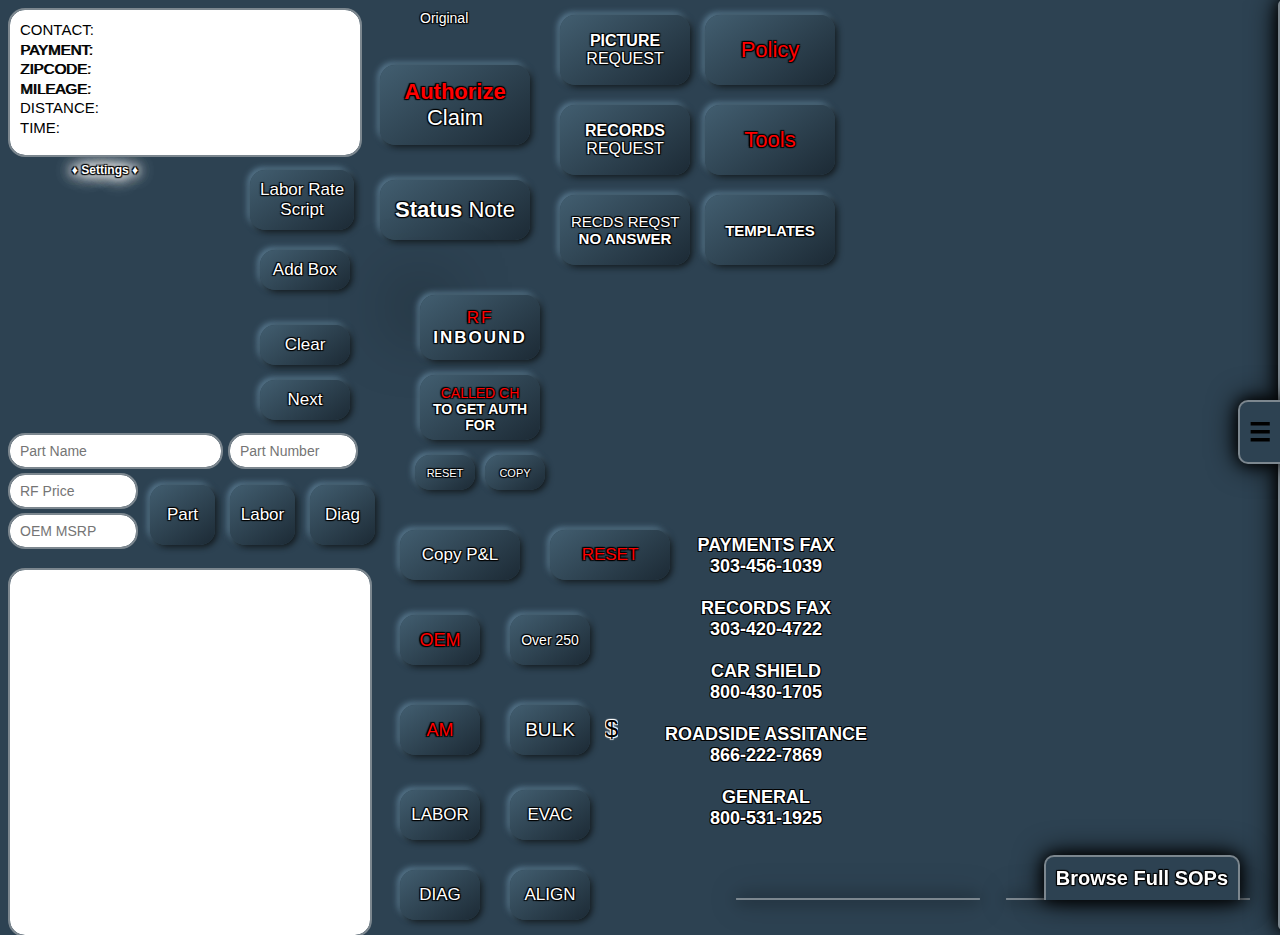
==== commit 5741ea98: "Merge pull request #24 from AdjusterConsole/AdjusterConsole-patch-1" ====
--- a/index2.html
+++ b/index2.html
@@ -7,12 +7,11 @@
 <meta http-equiv="X-Content-Type-Options" content="nosniff">
 <meta name="referrer" content="no-referrer">
 
-<link rel="stylesheet" href="CSS/Stable.css">
-<link rel="stylesheet" href="CSS/Common.css">
-<link rel="stylesheet" href="CSS/Neu/Buttons.css">
-<link rel="stylesheet" href="CSS/contextMenu.css">
-<link rel="stylesheet" href="CSS/Neu/AppearOpts.css">
-<link rel="stylesheet" href="CSS/Neu/Resource.css">
+<link rel="stylesheet" href="CSS/Stable.css?v=20240619040531">
+<link rel="stylesheet" href="CSS/Common.css?v=20240619040531">
+<link rel="stylesheet" href="CSS/Neu/Buttons.css?v=20240619040531">
+<link rel="stylesheet" href="CSS/Neu/AppearOpts.css?v=20240619040531">
+<link rel="stylesheet" href="CSS/Neu/Resource.css?v=20240619040531">
 
 	<title>Adjuster Console</title>
 
@@ -78,6 +77,11 @@
   top: 535px;
   left: 665px;
   z-index:-1;
+}
+
+.numbersShow {
+  top: 535px;
+  left: 665px;
 }
 
 .hide {
@@ -146,6 +150,7 @@
 </style>
 </head>
 <body>
+<div id="copy-notification">Copied!</div>
 <button class="swapVer" onclick="swapPage('1')">Original</button>
 
                                                 <!-- Menu -->
@@ -158,7 +163,7 @@
 
                                                 <!-- SOP Menu -->
 
-<div id="sopnav" class="sop_nav">
+<div id="sopnav2" class="sop_nav">
   <a href="javascript:void(0)" class="close_pdf" onclick="closePDFmenu()">&times;</a>
   <button class="sop_btn neu navHeader">Claim Basics</button>
   <button class="sop_btn neu" id="pdf0001" onclick="showSOP(this.id)">Start a Claim</button>
@@ -173,20 +178,20 @@
   <button class="sop_btn neu" id="pdf0010" onclick="showSOP(this.id)">Add Or Update RF</button>
   <button class="sop_btn neu" id="pdf0011" onclick="showSOP(this.id)">Finalizing Claims</button>
   <button class="sop_btn neu navEnder" id="pdf0012" onclick="showSOP(this.id)">Claim Documentation</button>
-</div>
-<div id="sopnav2" class="sop_nav">
-  <a href="javascript:void(0)" class="close_pdf" onclick="closePDFmenu()">&times;</a>
   <button class="sop_btn neu navHeader">Claim Issues</button>
   <button class="sop_btn neu" id="pdf0013" onclick="showSOP(this.id)">Handling Escalations</button>
   <button class="sop_btn neu" id="pdf0014" onclick="showSOP(this.id)">Parts Resolution</button>
-  <button class="sop_btn neu" id="pdf0015" onclick="showSOP(this.id)">Part Returns and Freight</button>
+  <button class="sop_btn neu" id="pdf0015" onclick="showSOP(this.id)">Part Returns/Freight</button>
   <button class="sop_btn neu" id="pdf0016" onclick="showSOP(this.id)">Close Or Set Inactive</button>
   <button class="sop_btn neu" id="pdf0017" onclick="showSOP(this.id)">Warranties Recalls TSBs</button>
-  <button class="sop_btn neu" id="pdf0018" onclick="showSOP(this.id)">Recognizing Altered Records</button>
-  <button class="sop_btn neu" id="pdf0019" onclick="showSOP(this.id)">Escalating Misrepresentation</button>
+  <button class="sop_btn neu" id="pdf0018" onclick="showSOP(this.id)">Altered Records</button>
+  <button class="sop_btn neu" id="pdf0019" onclick="showSOP(this.id)">Escalating Misrep</button>
   <button class="sop_btn neu" id="pdf0020" onclick="showSOP(this.id)">RF Management Case</button>
   <button class="sop_btn neu" id="pdf0021" onclick="showSOP(this.id)">TL Help Request RF</button>
   <button class="sop_btn neu navEnder" id="pdf0022" onclick="showSOP(this.id)">TL Help Request VN</button>
+</div>
+<div id="sopnav3" class="sop_nav">
+  <a href="javascript:void(0)" class="close_pdf" onclick="closePDFmenu()">&times;</a>
   <button class="sop_btn neu navHeader">Reviewing:</button>
   <button class="sop_btn neu" id="pdf0023" onclick="showSOP(this.id)">Branded Title</button>
   <button class="sop_btn neu" id="pdf0024" onclick="showSOP(this.id)">Commerical Usage</button>
@@ -194,9 +199,6 @@
   <button class="sop_btn neu" id="pdf0026" onclick="showSOP(this.id)">Modifications</button>
   <button class="sop_btn neu" id="pdf0027" onclick="showSOP(this.id)">Oversized Tires</button>
   <button class="sop_btn neu navEnder" id="pdf0028" onclick="showSOP(this.id)">Suspension Modification</button>
-</div>
-<div id="sopnav3" class="sop_nav">
-  <a href="javascript:void(0)" class="close_pdf" onclick="closePDFmenu()">&times;</a>
   <button class="sop_btn neu navHeader">How To:</button>
   <button class="sop_btn neu" id="pdf0029" onclick="showSOP(this.id)">MBI Claims</button>
   <button class="sop_btn neu" id="pdf0030" onclick="showSOP(this.id)">Preferred Customers</button>
@@ -223,7 +225,7 @@
   <button class="close_button" onclick="closeSOP()">Close</button>
 </div>
 
-                                                <!-- Side Nav -->
+                                              <!-- Side Nav -->
 
 <div id="mySidenav" class="sidenav closed_nav">
   <a href="javascript:void(0)" class="closebtn" onclick="closeNav()">&times;</a>
@@ -332,31 +334,32 @@
   <button id="presetRed" class="picker" onclick="setColor('red')">Red Preset</button>
   <button id="presetGreen" class="picker" onclick="setColor('green')">Green Preset</button>
   <button id="presetPink" class="picker" onclick="setColor('pink')">Pink Preset</button>
+  <button id="shadMaker" class="picker" onclick="shadMaker()">Shadow Maker</button>
 </div>
 
                                               <!-- Main Buttons -->
 
 <div id="swap1" class="otherone" onclick="openNav()">&#9776;</div>
 <div id="navtag" class="nav_tag neu_style" onclick="openSOPnav();">Browse Full SOPs</div>
-<button id="newAuthstarter" class="D R P s7dispStat" oncontextmenu="customMenu(this.id, event)" onclick="showAuth()"><b><f>Authorize</f></b> Claim</button>
-<button id="statusNote" class="D R P s8dispStat" oncontextmenu="customMenu(this.id, event)" onclick="statNOTE()"><b>Status</b> Note</button>
-<button id="openScript" class="D R P s4dispStat" oncontextmenu="customMenu(this.id, event)" onclick="openScript()">Labor Rate<br>Script</button>
+<button id="newAuthstarter" class="D R P s7dispStat" onclick="showAuth()"><b><f>Authorize</f></b> Claim</button>
+<button id="statusNote" class="D R P s8dispStat" onclick="statNOTE()"><b>Status</b> Note</button>
+<button id="openScript" class="D R P s4dispStat" onclick="openScript()">Labor Rate<br>Script</button>
 
 <div id="Request" class="REQUESTDIV noShow">
-  <button id="picR" class="D R P C s1dispStat" oncontextmenu="customMenu(this.id, event)" onclick="PICREQ(this.id)"><b>PICTURE</b> REQUEST</button>
-  <button id="recR" class="D R P C s2dispStat" oncontextmenu="customMenu(this.id, event)" onclick="RECREQ(this.id)"><b>RECORDS</b> REQUEST</button>
-  <button id="noansR" class="D R P C s3dispStat" oncontextmenu="customMenu(this.id, event)" onclick="NOANSREC(this.id)">RECDS REQST <b>NO ANSWER</b></button>
-  <button id="T0" class="D R P s6dispStat" oncontextmenu="customMenu(this.id, event)" onclick="ShowTemps()"><b>TEMPLATES</b></button>
+  <button id="picR" class="D R P C s1dispStat" onclick="PICREQ(this.id)"><b>PICTURE</b> REQUEST</button>
+  <button id="recR" class="D R P C s2dispStat" onclick="RECREQ(this.id)"><b>RECORDS</b> REQUEST</button>
+  <button id="noansR" class="D R P C s3dispStat" onclick="NOANSREC(this.id)">RECDS REQST <b>NO ANSWER</b></button>
+  <button id="T0" class="D R P s6dispStat" onclick="ShowTemps()"><b>TEMPLATES</b></button>
 </div>
 
-<button id="SOPs" class="R P D g0dispStat" oncontextmenu="customMenu(this.id, event)" onclick="resrcCenter('4','p')"><f>Policy</f></button>
-<button id="tools" class="R P D g1dispStat" oncontextmenu="customMenu(this.id, event)" onclick="resrcCenter('5','t')"><f>Tools</f></button>
+<button id="SOPs" class="R P D g0dispStat" onclick="resrcCenter('4','p')"><f>Policy</f></button>
+<button id="tools" class="R P D g1dispStat" onclick="resrcCenter('5','t')"><f>Tools</f></button>
 
 <div id="TPDiv" class="noShow" style="display: none">
-  <button id="T1" class="D R P" oncontextmenu="customMenu(this.id, event)" name="name" onclick="PTXFER()"><b>PT TRANSFER</b> TEMPLATE</button>
-  <button id="T2" class="D R P C" oncontextmenu="customMenu(this.id, event)" onclick="STMTTEMP(this.id)">CH <b>STATEMENT</b> QUESTIONS</button>
-  <button id="T3" class="D R P C" oncontextmenu="customMenu(this.id, event)" onclick="REVIEW(this.id)">INPS/PIC <b>REVIEW</b> NOTE</button>
-  <button id="T4" class="D R P C" oncontextmenu="customMenu(this.id, event)" onclick="INSPTEMP(this.id)"><b>INSPECTION</b> TEMPLATE</button>
+  <button id="T1" class="D R P" name="name" onclick="PTXFER()"><b>PT TRANSFER</b> TEMPLATE</button>
+  <button id="T2" class="D R P C" onclick="STMTTEMP(this.id)">CH <b>STATEMENT</b> QUESTIONS</button>
+  <button id="T3" class="D R P C" onclick="REVIEW(this.id)">INPS/PIC <b>REVIEW</b> NOTE</button>
+  <button id="T4" class="D R P C" onclick="INSPTEMP(this.id)"><b>INSPECTION</b> TEMPLATE</button>
 </div>
 
                                                 <!-- PT Mode -->
@@ -384,31 +387,31 @@
   <textarea autocomplete="off" title="Part Number" id="partnum" class="intakeboxes" name="name" placeholder="Part Number" wrap="off"></textarea>
   <textarea autocomplete="off" title="RF Price" id="rfprice" class="intakeboxes" name="name" placeholder="RF Price" wrap="off"></textarea>
   <textarea autocomplete="off" title="MSRP" id="msrp" class="intakeboxes" name="name" placeholder="OEM MSRP" wrap="off"></textarea>
-  <button id="SENDPART" class="senditnow D R P" oncontextmenu="customMenu(this.id, event)" onclick="FormToTA();">Part</button>
-  <button id="SENDLABOR" class="senditnow D R P" oncontextmenu="customMenu(this.id, event)" onclick="SENDLABOR1()">Labor</button>
-  <button id="SENDDIAG" class="senditnow D R P" oncontextmenu="customMenu(this.id, event)" onclick="SENDDIAG1()">Diag</button>
-  <button id="clearIntake" class="senditnow D R P" oncontextmenu="customMenu(this.id, event)" onclick="ClearIntake();">Clear</button>
-  <button id="DJKahlid" class="senditnow D R P" oncontextmenu="customMenu(this.id, event)" onclick="AnotherOne()">Add Box</button>
-  <button id="MTVsNEXT" class="senditnow D R P" oncontextmenu="customMenu(this.id, event)" onclick="NextPart()">Next</button>
+  <button id="SENDPART" class="senditnow D R P" onclick="FormToTA();">Part</button>
+  <button id="SENDLABOR" class="senditnow D R P" onclick="SENDLABOR1()">Labor</button>
+  <button id="SENDDIAG" class="senditnow D R P" onclick="SENDDIAG1()">Diag</button>
+  <button id="clearIntake" class="senditnow D R P" onclick="ClearIntake();">Clear</button>
+  <button id="DJKahlid" class="senditnow D R P" onclick="AnotherOne()">Add Box</button>
+  <button id="MTVsNEXT" class="senditnow D R P" onclick="NextPart()">Next</button>
 </div>
 
                                             <!-- Other Parts and Labor -->
 
 <div id="hlc" class="HardLaborCamp noShow">
-  <button id="R2" class="PartsAndLabor D R P a1dispStat" oncontextmenu="customMenu(this.id, event)" onclick="COPYNOTE()">Copy P&L</button>
-  <button id="R15" class="Reset D R P a4dispStat" oncontextmenu="customMenu(this.id, event)" style="display: inline-block" onclick="RESET()"><f>RESET</f></button>
+  <button id="R2" class="PartsAndLabor D R P a1dispStat" onclick="COPYNOTE()">Copy P&L</button>
+  <button id="R15" class="Reset D R P a4dispStat" style="display: inline-block" onclick="RESET()"><f>RESET</f></button>
   <div id="subPL2" class="noShow a2dispStat">
-    <button id="R8" class="D R P" oncontextmenu="customMenu(this.id, event)" style="display: inline-block" onclick="NEWOEM()"><f>OEM</f></button>
-    <button id="R9" class="D R P" oncontextmenu="customMenu(this.id, event)" style="display: inline-block" onclick="NEWAM()"><f>AM</f></button>
-    <button id="R10" class="D R P" oncontextmenu="customMenu(this.id, event)" style="display: inline-block" onclick="OEMOVER()">Over 250</button>
-    <button id="R11" class="D R P" oncontextmenu="customMenu(this.id, event)" style="display: inline-block" name="edit" onclick="BULK(this.id)">BULK</button>
-    <button id="fluid" class="P astext" oncontextmenu="customMenu(this.id, event)" style="display: inline-block" onclick="FLUIDLEAK()">$</button>
+    <button id="R8" class="D R P" style="display: inline-block" onclick="NEWOEM()"><f>OEM</f></button>
+    <button id="R9" class="D R P" style="display: inline-block" onclick="NEWAM()"><f>AM</f></button>
+    <button id="R10" class="D R P" style="display: inline-block" onclick="OEMOVER()">Over 250</button>
+    <button id="R11" class="D R P" style="display: inline-block" name="edit" onclick="BULK(this.id)">BULK</button>
+    <button id="fluid" class="P astext" style="display: inline-block" onclick="FLUIDLEAK()">$</button>
   </div>
   <div id="subPL1" class="noShow a3dispStat">
-    <button id="R12" class="D R P C" oncontextmenu="customMenu(this.id, event)" style="display: inline-block" name="edit" onclick="EVACRECH(this.id)">EVAC</button>
-    <button id="R13" class="D R P C" oncontextmenu="customMenu(this.id, event)" style="display: inline-block" name="edit" onclick="ALIGNMENT(this.id)">ALIGN</button>
-    <button id="R16" class="D R P" oncontextmenu="customMenu(this.id, event)" style="display: inline-block" onclick="LABOR()">LABOR</button>
-    <button id="R17" class="D R P" oncontextmenu="customMenu(this.id, event)" style="display: inline-block" onclick="DIAG()">DIAG</button>
+    <button id="R12" class="D R P C" style="display: inline-block" name="edit" onclick="EVACRECH(this.id)">EVAC</button>
+    <button id="R13" class="D R P C" style="display: inline-block" name="edit" onclick="ALIGNMENT(this.id)">ALIGN</button>
+    <button id="R16" class="D R P" style="display: inline-block" onclick="LABOR()">LABOR</button>
+    <button id="R17" class="D R P" style="display: inline-block" onclick="DIAG()">DIAG</button>
   </div>
 </div>
 
@@ -510,60 +513,38 @@
 
   <div id="statNote" class="backing">
     <div id="statNoteinner" class="newStyle">
-    <p style="text-align:center;margin-top:10px;"><b>Status Note</b></p>
-    <p>What are we waiting on?</p>
-    <p class="bodyTab">
-      <input type="radio" value="inspection" class="newStatus Mradio" name="waitfor" id="stat1"><label for="stat1">Inspection</label><br>
-      <input type="radio" value="photos" class="newStatus Mradio" name="waitfor" id="stat2"><label for="stat2">Photos</label><br>
-      <input type="radio" value="records" class="newStatus Mradio" name="waitfor" id="stat3"><label for="stat3">Records</label><br>
-      <input type="radio" value="CH statement" class="newStatus Mradio" name="waitfor" id="stat4"><label for="stat4">CH statement</label><br>
-      <input type="radio" value="review" class="newStatus Mradio" name="waitfor" id="stat5"><label for="stat5">Review</label><br>
-      <input type="radio" class="newStatus Mradio" name="waitfor" id="stat6"><label for="stat6">Other</label><input type="text" class="newStatus" id="stat6text" style="margin-left:15px;">
-    </p>
-    <p>From whom?</p>
-    <p class="bodyTab">
-      <input type="radio" value="Contract Holder" class="newStatus Mradio" name="onwho" id="stat7" required><label for="stat7">Contract Holder</label><br>
-      <input type="radio" value="Repair Facility" class="newStatus Mradio" name="onwho" id="stat8"><label for="stat8">Repair Facility</label><br>
-      <input type="radio" value="AAS" class="newStatus Mradio" name="onwho" id="stat9"><label for="stat9">AAS</label><br>
-      <input type="radio" class="newStatus Mradio" name="onwho" id="stat10"><label for="stat10">Other</label><input type="text" class="newStatus" id="stat10text" style="margin-left:15px;">
-    </p>
-    <p>Why?</p>
-    <p class="bodyTab">
-      <input type="checkbox" value="rule out pre-x" class="newStatus largerCheckbox" name="butYtho" id="stat11"><label for="stat11">To rule out pre-x</label><br>
-      <input type="checkbox" value="verify failure" class="newStatus largerCheckbox" name="butYtho" id="stat12"><label for="stat12">To verify failure</label><br>
-      <input type="checkbox" value="correct VIN or mileage issue" class="newStatus largerCheckbox" name="butYtho" id="stat13"><label for="stat13">To correct VIN or mileage issue</label><br>
-      <input type="checkbox" class="newStatus largerCheckbox" name="butYtho" id="stat14"><label for="stat14">Other</label><input type="text" class="newStatus" id="stat14text" style="margin-left:15px;">
-    </p>
-    <p>Do they know what we're looking for<br>and how to get it to us?</p>
-    <p class="bodyTab">
-      <input type="radio" value="yes" class="newStatus Mradio" name="aware" id="stat15" required><label for="stat15">Yes</label><br>
-      <input type="radio" value="no" class="newStatus Mradio" name="aware" id="stat16"><label for="stat16">No</label><br>
-    </p>
-    <button id="theHoldup" class="wefwefwef" onclick="submitStat('1')">Another One?</button>
-  </div>
-  <div id="optional" class="newStyle rgtupr">
-    <p class="bodyTab" style="font-size:16px;">
-      Any relevant info?<br>
-      What are the next steps?<br>
-      Anything to look out for?<br>
-      Any notes, in general?<br>
-      <textarea id="optionalNote" class="statText" style="box-shadow:none;"></textarea>
-    </p>
-  </div>
-  <div id="optional2" class="newStyle lftmid" style="font-size:16px;">
-    <p>
-      <input type="checkbox" id="informed" class="newStatus largerCheckbox">
-      The CH and RF should be informed<br>of requests and claim status.<br><br>
-      <input type="checkbox" id="pandlin" class="newStatus largerCheckbox">
-      Parts and labor should be verified<br>and entered into claim. <br><br>
-      <input type="checkbox" id="taskset" class="newStatus largerCheckbox">
-      A task should be set for follow up.
-    </p>
-  </div>
-  <div id="littleHelp" class="noShow">In the Status Note section, select the options relevant to your claim. If you are waiting on additional items, click 'Another One?' and repeat.<br>Add anything you like in the text area at the top right of the screen.<br>In the section under that, click the boxes next to the procedures you have completed.<br>When finished click 'Submit' to generate your note.</div>
+      <p style="text-align:center;margin-top:10px;"><b>Status Note</b></p>
+      <p>What are we waiting on?</p>
+      <p class="bodyTab">
+        <input type="checkbox" class="newStatus largerCheckbox" name="statNotebox" id="stat1"><label for="stat1">Inspection to Verify Failure.</label><br>
+        <input type="checkbox" class="newStatus largerCheckbox" name="statNotebox" id="stat2"><label for="stat2">Records from the CH.</label><br>
+        <input type="checkbox" class="newStatus largerCheckbox" name="statNotebox" id="stat3"><label for="stat3">Statement from CH.</label><br>
+        Photos from the RF to<br>
+        <input type="checkbox" class="newStatus largerCheckbox" name="statNotebox" id="stat4"><label for="stat4">Verify Failure</label><br>    
+        <input type="checkbox" class="newStatus largerCheckbox" name="statNotebox" id="stat5"><label for="stat5">Correct VIN or Mileage Issue</label><br> 
+      </p>
+      <p>Do they know what we're looking for<br>and how to get it to us?</p>
+      <p class="bodyTab">
+        <input type="checkbox" class="newStatus largerCheckbox" name="statNotebox" id="stat6"><label for="stat6">RF knows</label><br>
+        <input type="checkbox" class="newStatus largerCheckbox" name="statNotebox" id="stat7" onclick="highlander('stat8')"><label for="stat7">CH knows</label><br>
+        <input type="checkbox" class="newStatus largerCheckbox" name="statNotebox" id="stat8" onclick="highlander('stat7')"><label for="stat8">Left VM for CH. Tasked CS.</label><br>
+      </p>
+      <p>Have parts and labor been verified<br>and entered into the claim? </p>
+      <p class="bodyTab"><input type="checkbox" id="stat9" class="newStatus largerCheckbox" name="statNotebox">Yes</p>
+    </div>
+    <div id="optional" class="newStyle rgtupr">
+      <p class="bodyTab" style="font-size:16px;">
+        Any relevant info?<br>
+        What are the next steps?<br>
+        Anything to look out for?<br>
+        Any notes, in general?<br>
+        <textarea id="optionalNote" class="statText" style="box-shadow:none;"></textarea>
+      </p>
+    </div>
     <button id="submitStat" class="wefwefwef" onclick="submitStat('0')">Submit</button>
     <button id="cancelStat" class="wefwefwef" onclick="cancelStat()">Cancel</button>
   </div>
+
 
                                                 <!-- Auth Note -->
 
@@ -579,7 +560,7 @@
       <button id="cancelNewauth" class="wefwefwef" onclick="cancelNewauth()">Cancel</button>
       <button id="authMove" class="wefwefwef" onclick="moveAuth()">Continue</button>
     </div>
-    <div id="authRequests" class="newStyle authStyle" style="display:none;>
+    <div id="authRequests" class="newStyle authStyle" style="display:none;">
       <p style="text-align:center;"><b>Did you request anything?</b><br>
       Select all that apply...</p>
       <p class="bodyTab"><input type="checkbox" id="auth6" name="authreqs" class="FNA largerCheckbox"><label for="auth6"><b>Inspection</b></label><br>
@@ -628,111 +609,51 @@
        <textarea autocomplete="off" id="Snippings" class="SnipArea" name="name" style="display: none" oninput='this.style.height = "";this.style.height = this.scrollHeight + "px"'></textarea>
     </div>
     <div id="RFone noShow">
-      <button id="RFIBBTN" class="IBOBC2 R D P" oncontextmenu="customMenu(this.id, event)" onclick="RFIB()"><f>RF</f><br><b>INBOUND</b></button>
-      <button id="TGAFBTN" class="IBOBC2 R D P" oncontextmenu="customMenu(this.id, event)" onclick="TGAF()"><f>CALLED CH</f> <b>TO GET AUTH FOR</b></button>
-      <button id="RESET" class="IBOBC2 R D P" oncontextmenu="customMenu(this.id, event)" onclick="RESETNOTE()">RESET</button>
-      <button id="COPY" class="IBOBC2 R D P" oncontextmenu="customMenu(this.id, event)" onclick="COPYIt()">COPY</button>
+      <button id="RFIBBTN" class="IBOBC2 R D P" onclick="RFIB()"><f>RF</f><br><b>INBOUND</b></button>
+      <button id="TGAFBTN" class="IBOBC2 R D P" onclick="TGAF()"><f>CALLED CH</f> <b>TO GET AUTH FOR</b></button>
+      <button id="RESET" class="IBOBC2 R D P" onclick="RESETNOTE()">RESET</button>
+      <button id="COPY" class="IBOBC2 R D P" onclick="COPYIt()">COPY</button>
     </div>
   </div>
   <div id="chobcall" class="CHoutboundDIV noShow">
     <div id="RFtwo" class="noShow">
-     <button id="RFIBDH" class="IBOBC2 D R P" oncontextmenu="customMenu(this.id, event)" onclick="RFIBDH()" style="display: none;">DIDN'T HAVE</button>
-     <button id="PNLCBTN" class="IBOBC2 D R P C" oncontextmenu="customMenu(this.id, event)" onclick="PNLC(this.id)" style="display: none">CHECK COVERAGE <br>ADV PNLC</button>
-     <button id="TOTALBTN" class="IBOBC2 D R P C" oncontextmenu="customMenu(this.id, event)" onclick="TOTAL(this.id)" style="display: none">TO GET <br>TOTALS</button>
-     <button id="RFAUTHBTN" class="IBOBC2 D R P C" oncontextmenu="customMenu(this.id, event)" onclick="GAR(this.id)" style="display: none">TO GET <br>AUTH</button>
+     <button id="RFIBDH" class="IBOBC2 D R P" onclick="RFIBDH()" style="display: none;">DIDN'T HAVE</button>
+     <button id="PNLCBTN" class="IBOBC2 D R P C" onclick="PNLC(this.id)" style="display: none">CHECK COVERAGE <br>ADV PNLC</button>
+     <button id="TOTALBTN" class="IBOBC2 D R P C" onclick="TOTAL(this.id)" style="display: none">TO GET <br>TOTALS</button>
+     <button id="RFAUTHBTN" class="IBOBC2 D R P C" onclick="GAR(this.id)" style="display: none">TO GET <br>AUTH</button>
     </div>
     <div id="RFthree" class="noShow">
-      <button id="RFIBND" class="IBOBC2 D R P C" oncontextmenu="customMenu(this.id, event)" onclick="RFIBND(this.id)" style="display: none">DIAGNOSTIC</button>
-      <button id="RFIBNE" class="IBOBC2 D R P C" oncontextmenu="customMenu(this.id, event)" onclick="RFIBNE(this.id)" style="display: none">ESTIMATE</button>
-      <button id="RFIBNF" class="IBOBC2 D R P C" oncontextmenu="customMenu(this.id, event)" onclick="RFIBNF(this.id)" style="display: none">FAILURE</button>
-      <button id="RFIBNV" class="IBOBC2 D R P C" oncontextmenu="customMenu(this.id, event)" onclick="RFIBNV(this.id)" style="display: none">THE VEHICLE</button>
+      <button id="RFIBND" class="IBOBC2 D R P C" onclick="RFIBND(this.id)" style="display: none">DIAGNOSTIC</button>
+      <button id="RFIBNE" class="IBOBC2 D R P C" onclick="RFIBNE(this.id)" style="display: none">ESTIMATE</button>
+      <button id="RFIBNF" class="IBOBC2 D R P C" onclick="RFIBNF(this.id)" style="display: none">FAILURE</button>
+      <button id="RFIBNV" class="IBOBC2 D R P C" onclick="RFIBNV(this.id)" style="display: none">THE VEHICLE</button>
     </div>
     <div id="CHtwo" class="noShow">
-      <button id="TGAFOBTN" class="IBOBC2 D R P" oncontextmenu="customMenu(this.id, event)" none" onclick="TGAFO(this.id)" style="display: none">OOPC</button>
-      <button id="TGAFSBTN" class="IBOBC2 D R P" oncontextmenu="customMenu(this.id, event)" none" onclick="TGAFS(this.id)" style="display: none">SHIPPING</button>
-      <button id="TGAFBBTN" class="IBOBC2 D R P" oncontextmenu="customMenu(this.id, event)" none" onclick="TGAFB(this.id)" style="display: none">BOTH</button>
+      <button id="TGAFOBTN" class="IBOBC2 D R P" none" onclick="TGAFO(this.id)" style="display: none">OOPC</button>
+      <button id="TGAFSBTN" class="IBOBC2 D R P" none" onclick="TGAFS(this.id)" style="display: none">SHIPPING</button>
+      <button id="TGAFBBTN" class="IBOBC2 D R P" none" onclick="TGAFB(this.id)" style="display: none">BOTH</button>
     </div>
     <div id="CHthree" class="noShow">
-      <button id="TGAFOABTN" class="IBOBC2 D R P C" oncontextmenu="customMenu(this.id, event)" none" onclick="TGAFOA(this.id)" style="display: none">AUTHED</button>
-      <button id="TGAFODBTN" class="IBOBC2 D R P C" oncontextmenu="customMenu(this.id, event)" onclick="TGAFOD(this.id)" style="display: none">DECLINED</button>
-      <button id="TGAFOCBTN" class="IBOBC2 D R P C" oncontextmenu="customMenu(this.id, event)" onclick="TGAFOC(this.id)" style="display: none">CH WILL CALL BACK</button>
+      <button id="TGAFOABTN" class="IBOBC2 D R P C" none" onclick="TGAFOA(this.id)" style="display: none">AUTHED</button>
+      <button id="TGAFODBTN" class="IBOBC2 D R P C" onclick="TGAFOD(this.id)" style="display: none">DECLINED</button>
+      <button id="TGAFOCBTN" class="IBOBC2 D R P C" onclick="TGAFOC(this.id)" style="display: none">CH WILL CALL BACK</button>
     </div>
     <div id="CHfour" class="noShow">
-      <button id="TGAFSABTN" class="IBOBC2 D R P C" oncontextmenu="customMenu(this.id, event)" onclick="TGAFSA(this.id)" style="display: none">AUTHED</button>
-      <button id="TGAFSDBTN" class="IBOBC2 D R P C" oncontextmenu="customMenu(this.id, event)" onclick="TGAFSD(this.id)" style="display: none">DECLINED</button>
-      <button id="TGAFSCBTN" class="IBOBC2 D R P C" oncontextmenu="customMenu(this.id, event)" onclick="TGAFSC(this.id)" style="display: none">CH WILL CALL BACK</button>
+      <button id="TGAFSABTN" class="IBOBC2 D R P C" onclick="TGAFSA(this.id)" style="display: none">AUTHED</button>
+      <button id="TGAFSDBTN" class="IBOBC2 D R P C" onclick="TGAFSD(this.id)" style="display: none">DECLINED</button>
+      <button id="TGAFSCBTN" class="IBOBC2 D R P C" onclick="TGAFSC(this.id)" style="display: none">CH WILL CALL BACK</button>
     </div>
     <div id="CHfive" class="noShow">
-      <button id="TGAFOSABTN" class="IBOBC2 D R P C" oncontextmenu="customMenu(this.id, event)" onclick="TGAFOSA(this.id)" style="display: none">AUTHED BOTH</button>
-      <button id="TGAFOSDSBTN" class="IBOBC2 D R P C" oncontextmenu="customMenu(this.id, event)" onclick="TGAFOSDS(this.id)" style="display: none">DECLINED SHIPPING <br>APPROVED OOP</button>
-      <button id="TGAFOSDBBTN" class="IBOBC2 D R P C" oncontextmenu="customMenu(this.id, event)" onclick="TGAFOSDB(this.id)" style="display: none">DECLINED REPAIRS</button>
-      <button id="TGAFOSCBTN" class="IBOBC2 D R P C" oncontextmenu="customMenu(this.id, event)" onclick="TGAFOSC(this.id)" style="display: none">CH WILL CALL BACK</button>
+      <button id="TGAFOSABTN" class="IBOBC2 D R P C" onclick="TGAFOSA(this.id)" style="display: none">AUTHED BOTH</button>
+      <button id="TGAFOSDSBTN" class="IBOBC2 D R P C" onclick="TGAFOSDS(this.id)" style="display: none">DECLINED SHIPPING <br>APPROVED OOP</button>
+      <button id="TGAFOSDBBTN" class="IBOBC2 D R P C" onclick="TGAFOSDB(this.id)" style="display: none">DECLINED REPAIRS</button>
+      <button id="TGAFOSCBTN" class="IBOBC2 D R P C" onclick="TGAFOSC(this.id)" style="display: none">CH WILL CALL BACK</button>
     </div>
     <div id="NoAnsDiv" class="noShow">
-      <button id="NALVM" class="IBOBC2 D R P" oncontextmenu="customMenu(this.id, event)" onclick="NAV()" style="display: none">NO ANS<br>LEFT VM</button>
-      <button id="NANVM" class="IBOBC2 D R P" oncontextmenu="customMenu(this.id, event)" onclick="NAN()" style="display: none">NO ANS<br>NO VM</button>
-    </div>
-  </div>
-</div>
-
-
-                                                <!-- Context Menu -->
-
-  <div id="context-menu">
-    <div class="item" onclick="editDisplay()">Display</div>
-    <div class="item" onclick="editContent()">Content</div>
-    <div class="item" onclick="editSize()">Size</div>
-    <div class="item" onclick="editPos()">Position</div>
-    <div class="item" onclick="showCustom()">New Button</div>
-    <div class="item" onclick="BuilderShow('o')">Toggle List</div>
-  </div>
-
-<div class="CMeditDIV backing" id="disEdit" style="display:none; text-align: center;">
-  <div id="TitleDisplay" class="noShow"><b>Edit Display</b>
-  </div>
-  <div id="Instruction" class="noShow"> Highlight the text you would like to modify.<br>
-    Press the button to apply the effect<br>
-    Change the font size using the + and - buttons<br><br>
-  </div>
-  <button id="color" class="bones" onclick="submitDisp('c')">Color Change</button>
-  <button id="bold" class="bones" onclick="submitDisp('b')">Toggle Bold</button>
-  <button id="mimic" class="bones" contenteditable></button>
-  <div id="fontSizer" class="noShow"></div>
-  <button id="plus" class="bones" onclick="fontChange('1')"> <b>+</b> </button>
-  <button id="minus" class="bones" onclick="fontChange('-1')"> <b>-</b> </button>
-  <button id="dispCancel" class="bones" onclick="submitDisp('s')">Exit</button>
-  <button id="dispSubmit" class="bones" onclick="submitDisp('s')">Submit</button>
-  <button id="dispDefault" class="bones" onclick="submitDisp('d')">Default</button>
-</div>
-<div class="CMeditDIV backing" id="contEdit" style="display:none; text-align: center;">
-  <div id="ContentDisplay" class="noShow"><br><br><b>Edit Content</b></div>
-  <div id="ContentEditor" style="box-shadow:none; border:3px dashed var(--my-background-color); background:white;" contenteditable></div>
-  <button id="contSubmit" class="bones" onclick="submitCont()">Submit</button>
-  <button id="contCancel" class="bones" onclick="cancelCont()">Exit</button>
-  <button id="contDefault" class="bones" onclick="defaultCont()">Default</button>
-</div>
-<div class="CMeditDIV backing" id="sizeEdit" style="display:none; text-align: center;">
-  <div id="heightMod" class="noShow" style="text-align: center;">
-    <button id="hplus" class="moveBTNS" onclick="heightChange('5')">&#x2B9E;</button><br><br>
-    <button id="hminus" class="moveBTNS" onclick="heightChange('-5')">&#x2B9C;</button>
-  </div>
-  <div id="widthMod" class="noShow" style="text-align: center;">
-    <button  id="wplus" class="moveBTNS" onclick="widthChange('5')">&#x2B9E;</button>
-    <button  id="wminus" class="moveBTNS" onclick="widthChange('-5')">&#x2B9C;</button>
-  </div>
-    <button id="sizeShow" class="bones"></button>
-    <button id="sizeSubmit" class="bones" onclick="sizeSubmit('s')">Submit</button>
-    <button id="sizeDefault" class="bones" onclick="sizeSubmit('d')">Default</button>
-  <button id="sizeCancel" class="bones" onclick="sizeSubmit()">Exit</button>
-</div>
-<div class="CMeditDIV backing" id="posEdit" style="display:none">
-  <button class="moveBTNS" id="upBTN" onclick="udMove('-5')">&#x2B9E;</button>
-  <button class="moveBTNS" id="downBTN" onclick="udMove('5')">&#x2B9C;</button>
-  <button class="moveBTNS" id="leftBTN" onclick="lrMove('-5')">&#x2B9C;</button>
-  <button class="moveBTNS" id="rightBTN" onclick="lrMove('5')">&#x2B9E;</button>
-  <button id="posSubmit" class="astext" onclick="posSubmit('s')">Submit</button>
-  <button id="posDefault" class="astext" onclick="posSubmit('d')">Default</button>
-  <button id="posCancel" class="astext" onclick="posSubmit('s')">Exit</button>
+      <button id="NALVM" class="IBOBC2 D R P" onclick="NAV()" style="display: none">NO ANS<br>LEFT VM</button>
+      <button id="NANVM" class="IBOBC2 D R P" onclick="NAN()" style="display: none">NO ANS<br>NO VM</button>
+    </div>
+  </div>
 </div>
 
                                                 <!-- Toggle Menu -->
@@ -819,80 +740,6 @@
   </div><br>
   <div id="switchp3" class="noShow sd"> &nbsp</div>
  </div>
-</div>
-
-                                                <!-- Custom Buttons -->
-
-<div id="custBtns" class="noShow">
-  <div id="custBtn0" class="noShow u0dispStat">
-    <button id="cust0" class="custom0 D R P C X"  oncontextmenu="customMenu(this.id, event)" onclick="conjunctionJunction(this.id)">CUSTOM0</button>
-  </div>
-  <div id="custBtn1" class="noShow u1dispStat">
-    <button id="cust1" class="custom0 D R P C X" oncontextmenu="customMenu(this.id, event)" onclick="conjunctionJunction(this.id)">CUSTOM1</button>
-  </div>
-  <div id="custBtn2" class="noShow u2dispStat">
-    <button id="cust2" class="custom0 D R P C X" oncontextmenu="customMenu(this.id, event)" onclick="conjunctionJunction(this.id)">CUSTOM2</button>
-  </div>
-  <div id="custBtn3" class="noShow u3dispStat">
-    <button id="cust3" class="custom0 D R P C X" oncontextmenu="customMenu(this.id, event)" onclick="conjunctionJunction(this.id)">CUSTOM3</button>
-  </div>
-  <div id="custBtn4" class="noShow u4dispStat">
-    <button id="cust4" class="custom0 D R P C X" oncontextmenu="customMenu(this.id, event)" onclick="conjunctionJunction(this.id)">CUSTOM4</button>
-  </div>
-  <div id="custBtn5" class="noShow u5dispStat">
-    <button id="cust5" class="custom0 D R P C X" oncontextmenu="customMenu(this.id, event)" onclick="conjunctionJunction(this.id)">CUSTOM5</button>
-  </div>
-  <div id="custBtn6" class="noShow u6dispStat">
-    <button id="cust6" class="custom0 D R P C X" oncontextmenu="customMenu(this.id, event)" onclick="conjunctionJunction(this.id)">CUSTOM6</button>
-  </div>
-  <div id="custBtn7" class="noShow u7dispStat">
-    <button id="cust7" class="custom0 D R P C X" oncontextmenu="customMenu(this.id, event)" onclick="conjunctionJunction(this.id)">CUSTOM7</button>
-  </div>
-  <div id="custBtn8" class="noShow u8dispStat">
-    <button id="cust8" class="custom0 D R P C X" oncontextmenu="customMenu(this.id, event)" onclick="conjunctionJunction(this.id)">CUSTOM8</button>
-  </div>
-  <div id="custBtn9" class="noShow u9dispStat">
-    <button id="cust9" class="custom0 D R P C X" oncontextmenu="customMenu(this.id, event)" onclick="conjunctionJunction(this.id)">CUSTOM9</button>
-  </div>
-</div>
-<div id="buttonSpot" class="noShow"></div>
-  <div id="infoDiv1" class="backing" style="display: none">
-    <b>Button Types:</b><br><br>
-    <b>Solo Note:</b> This is for adding text to the text area.<br>
-    This will not clear the text area or copy to the clipboard.<br>
-    There will be space before and after the inserted text.<br><br>
-    <b>Send Directly to Clipboard:</b> This will send your designated<br>
-    text to the clipboard. It will not display anything or affect <br>
-    any other text.<br><br><br>
-    <b>Note Chains</b><br><br>
-    <b>Primary Note</b>: This is for a starting a Chain Note that you can build upon<br>
-    This will clear the text area and insert your text but not copy it.<br><br>
-    <b>Link Note:</b> This is for a note used to continue the Chain.<br>
-    This will add text to the end of a Starter Note or another Link Note.<br><br>
-    <b>End Note:</b> This is for the last note in a Chain. This will add text<br>
-    to the existing note and copy all of it to the clipboard.<br>
-    <button id="infoDone" class="infoBtn bones D S P" onclick="infoDone()">Ready</button>
-    <button id="infoCancel" class="infoBtn bones D S P" onclick="infoCancel()">Cancel</button>
-  </div>
-  <div id="infoDiv2" class="backing" style="display: none"><br><br>
-    <div id="radioLine" class="noShow">
-      <b>Select the Button Type</b><br><br>
-      <input type="radio" id="SOLO" name="buttonType" value="SOLO">
-      <label for="SOLO">Solo Note</label><br>
-      <input type="radio" id="STCB" name="buttonType" value="STCB">
-      <label for="STCB">Send Directly to Clipboard</label><br>
-      <input type="radio" id="PRIN" name="buttonType" value="PRIN">
-      <label for="PRIN">Primary Note</label><br>
-      <input type="radio" id="LINK" name="buttonType" value="LINK">
-      <label for="LINK">Link Note</label><br>
-      <input type="radio" id="ENDN" name="buttonType" value="ENDN">
-      <label for="ENDN">End Note</label><br>
-   </div>
-    <p><textarea id="BtnDisplay" placeholder="Button Display..." name="btnDisplay" rows="1" cols="35"></textarea></p>
-    <p><textarea id="BtnContent" placeholder="Note Content..." name="btnContent" rows="5" cols="35"></textarea></p>
-    <button id="infoCancel2" class="infoBtn bones D S P" onclick="infoCancel2()">Cancel</button>
-    <button id="infoDone2" class="infoBtn bones D S P" onclick="infoDone2()">Done</button>
-  </div>
 </div>
 
                                         <!-- Textareas and Hidden  -->
@@ -946,7 +793,8 @@
                                                 <!-- Numbers -->
 
 <div id="NUMBERS2" class="noShow">
-<div id="NUMBERS" class="div4 noShow"><b>PAYMENTS FAX<br>303-456-1039<br><br>
+<div id="NUMBERS" class="div4 noShow">
+<b>PAYMENTS FAX<br>303-456-1039<br><br>
  RECORDS FAX<br>303-420-4722<br><br>
  CAR SHIELD<br>800-430-1705<br><br>
  ROADSIDE ASSITANCE<br>866-222-7869<br><br>
@@ -1104,7 +952,7 @@
     <div id="under90hmpd" class="mileage noShow" style="display:none;">
       <p><b>Does the contract have the <b>Commercial</b> or <b>Ride Share</b> surcharge?</b>
         <input type="radio" onclick="proceed()" class="mdguide" id="md9" name="discrep4"><label for="md9" style="float:right;" required><b>Yes</b></label><br>
-        <input type="radio" onclick="noride()" class="mdguide" id="md10" name="discrep4"><label for="md10" style="float:right; required"><b>No</b></label>
+        <input type="radio" onclick="noride()" class="mdguide" id="md10" name="discrep4"><label for="md10" style="float:right;" required><b>No</b></label>
       </p>
     </div>
     <div id="norideshare" class="mileage noShow" style="display:none;">
@@ -2348,12 +2196,14 @@
   </div>
 </div>
 <div id="pdiv" class="noShow"><p></div>
-<script src="JavaScript/Variable.js"></script>
-<script src="JavaScript/OGLAYOUTJS.js"></script>
-<script src="JavaScript/ChangeAppearance2.js"></script>
-<script src="JavaScript/commonScript.js"></script>
+<script src="JavaScript/Variable.js?v=20240619040531"></script>
+<script src="JavaScript/OGLAYOUTJS.js?v=20240619040531"></script>
+<script src="JavaScript/ChangeAppearance2.js?v=20240619040531"></script>
+<script src="JavaScript/commonScript.js?v=20240619040531"></script>
 <script>
   setVer('2');
 </script>
 </body>
-</html>+</html>
+
+
--- a/CSS/Stable.css
+++ b/CSS/Stable.css
@@ -204,7 +204,7 @@
 
 .IBOBC2:active {
   transition: all 0.2s ease;
-  background: var(--my-background-color));
+  background: var(--my-background-color);
   box-shadow:
     inset -2px -2px 5px var(--my-shadow-color1),
     inset 2px 2px 5px var(--my-shadow-color4);
@@ -438,147 +438,89 @@
   z-index: 2;
 }
 
-#custBtns {
-  position: absolute;
-  display: inline-block;
-  top: 10px;
-  left: 10px;
-}
-
-#infoDiv1 {
-  font-size: 14px;
-  top: 150px;
-  left: 165px;
-  height: 450px;
-  width: 600px;
-  position: absolute;
-  display: inline-block;
+#copy-notification {
+  position: fixed;
+  top: -50px;
+  left: 50%;
+  transform: translateX(-50%);
+  width: 140px;
+  height: 40px;
+  background-color: var(--my-background-color);
+  color: var(--glow-txt-color);
+  font-size: 18px;
+  text-shadow:
+    1px 1px var(--glow-outline-color),
+   -1px -1px var(--glow-outline-color),
+   -1px 1px var(--glow-outline-color),
+    1px -1px var(--glow-outline-color);
+  border: 2px solid var(--my-accent-color);
+  display: flex;
+  justify-content: center;
+  align-items: center;
   border-radius: 5px;
-  padding: 20px;
-  z-index: 5;
-}
-
-#infoDiv2 {
-  font-size: 14px;
-  top: 150px;
-  left: 165px;
-  height: 450px;
-  width: 600px;
-  position: absolute;
-  display: inline-block;
+  transition: top 0.4s ease-in-out;
+  box-shadow:none;
+  z-index:1000000;
+}
+
+.countdown-container, .timer-container {
+  position: absolute;
+  display: inline-block;
+  background: none;
+  box-shadow: none;
+  border: none;
+  font-size: 18px;
+  height: 45px;
+  margin-right: 5px;
+  color: var(--glow-txt-color);
+  text-shadow:
+    1px 1px var(--glow-outline-color),
+   -1px -1px var(--glow-outline-color),
+   -1px 1px var(--glow-outline-color),
+    1px -1px var(--glow-outline-color);
+}
+
+.timerstart {
+  width: 110px;
+  margin: 10px;
+  font-size: 14px; 
+  background: none;
+  border-top: none;
+  border-bottom: none;
+  border-left:  2px solid var(--my-accent-color);
+  border-right:  2px solid var(--my-accent-color);
+  box-shadow: none;
   border-radius: 5px;
-  padding: 20px;
-  z-index: 5;
-}
-
-#infoDone {
-  width: 120px;
-  height: 60px;
-  bottom: 15px;
-  right:  15px;
-}
-
-#infoDone2 {
-  width: 120px;
-  height: 60px;
-  bottom: 15px;
-  right:  15px;
-}
-
-#infoCancel {
-  width: 80px;
-  height: 40px;
-  bottom: 15px;
-  right:  145px;
-}
-
-#infoCancel2 {
-  width: 80px;
-  height: 40px;
-  bottom: 15px;
-  right:  145px;
-}
-
-.custom0 {
-  position: absolute;
-  display: inline-block;
-  top: 10px;
-  left: 10px;
-  height: 60px;
-  width: 150px;
-}
-
-#custBtn0 {
-  position: absolute;
-  display: inline-block;
-}
-
-#buttonSpot {
-  position:absolute;
-  display:inline-block;
-  bottom:100px;
-  right: 250px;
-}
-
-#BtnDisplay {
-  top: 180px;
-  left: 80px;
-  padding: 10px;
-}
-
-#BtnContent {
-  top: 230px;
-  left: 80px;
-  padding: 10px;
-}
-
-#radioLine {
-  position:absolute;
-  display:inline-block;
-  left: 100px;
-}
-
-#custBtn0 {
-  display: none;
-}
-
-#custBtn1 {
-  display: none;
-}
-
-#custBtn2 {
-  display: none;
-}
-
-#custBtn3 {
-  display: none;
-}
-
-#custBtn4 {
-  display: none;
-}
-
-#custBtn5 {
-  display: none;
-}
-
-#custBtn6 {
-  display: none;
-}
-
-#custBtn7 {
-  display: none;
-}
-
-#custBtn8 {
-  display: none;
-}
-
-#custBtn9 {
-  display: none;
-}
-
-.custom0 {
-  position: ABSOLUTE;
-  display: inline-block;
-}+  transition: 0.15s;
+&:active {
+    border-left:  2px solid var(--my-glow-color);
+    border-right:  2px solid var(--my-glow-color);
+    box-shadow: none;
+    background: none;
+  }
+}
+
+#start_stop_button {
+  bottom: 350px;
+  right: 120px;
+}
+
+#start_call {
+  bottom: 300px;
+  right: 120px;
+}
+
+#reset_button {
+  bottom: 250px;
+  right: 120px;
+}
+
+#start_break_button {
+  bottom: 150px;
+  right: 120px;
+}
+
+#break_info {
+  bottom: 100px;
+  right: 80px;
+}
--- a/CSS/Common.css
+++ b/CSS/Common.css
@@ -419,6 +419,7 @@
 }
 
 .sidenav button:hover {
+  transform: scale(1.1);
   background: var(--fancy-background);
   color: var(--glow-outline-color);
   text-shadow:
@@ -447,6 +448,10 @@
   font-size: 22px;
   font-weight: bold;
   text-decoration-line: underline;
+}
+
+.sidenav .navHeader:hover {
+  transform: scale(1);
 }
 
 .sidenav .navEnder {
@@ -534,6 +539,7 @@
 }
 
 .sop_nav button:hover {
+  transform: scale(1.1);
   background: var(--fancy-background);
   color: var(--glow-txt-color);
   text-shadow:
@@ -547,41 +553,28 @@
   margin-bottom: 15px;
 }
 
-#sopnav {
-  height: 0px;
-  width: 275px;
-  bottom: 0px;
-  right: 50px;
-}
-
 #sopnav2 {
   height: 0px;
-  width: 275px;
+  width: 240px;
   bottom: 0px;
-  right: 350px;
+  right: 30px;
 }
 
 #sopnav3 {
   height: 0px;
-  width: 275px;
+  width: 240px;
   bottom: 0px;
-  right: 650px;
-}
-
-#sopnav.open_sop {
-  height: 500px;
+  right: 300px;
+}
+
+#sopnav2.open_sop {
+  height: 90%;
   z-index: 1001;
   padding-top: 35px;
 }
 
-#sopnav2.open_sop {
-  height: 560px;
-  z-index: 1001;
-  padding-top: 35px;
-}
-
 #sopnav3.open_sop {
-  height: 620px;
+  height: 90%;
   z-index: 1001;
   padding-top: 35px;
 }
@@ -594,7 +587,7 @@
   padding-top: 0px;
   background: var(--my-background-color);
   overflow: hidden;
-  transition: all 0.5s ease;
+  transition: all 0.6s ease;
   z-index: 2;
   border-left: 2px solid var(--my-accent-color);
   border-right: 2px solid var(--my-accent-color);
@@ -606,7 +599,7 @@
     0px 0px 15px black,
     0px 0px 30px black;
   z-index: 4;
-  transition: all 0.5s ease;
+  transition: all 0.6s ease;
   border-left: 2px solid var(--my-glow-color);
   border-right: 2px solid var(--my-glow-color);
   border-top: 2px solid var(--my-glow-color);
@@ -614,9 +607,14 @@
 }
 
 .sop_nav .navHeader {
-  font-size: 20px;
+  font-size: 23px;
   font-weight: bold;
+  letter-spacing: 2.5px;
   text-decoration-line: underline;
+}
+
+.sop_nav .navHeader:hover {
+  transform: scale(1);
 }
 
 .sop_nav .navEnder {
@@ -658,7 +656,7 @@
 
 .nav_tag {
   bottom: 0px;
-  right: 60px;
+  right: 40px;
   display: inline-block;
   position: absolute;
   cursor: pointer;
@@ -1038,30 +1036,30 @@
 .module_top.last_top {
   background: none;
   box-shadow: none;
-  position: absolute:
+  position: absolute;
   display: inline-block;
 }
 
 .module_bot.last_bot {
-  position: absolute:
+  position: absolute;
   display: inline-block;
   height: 40px;
 }
 
 .module_bot.last_bot1 {
-  position: absolute:
+  position: absolute;
   display: inline-block;
   height: 80px;
 }
 
 .module_bot.last_bot2 {
-  position: absolute:
+  position: absolute;
   display: inline-block;
   height: 100px;
 }
 
 .module_bot.last_bot3 {
-  position: absolute:
+  position: absolute;
   display: inline-block;
   height: 100px;
   opacity: 1;
@@ -1071,14 +1069,14 @@
   position: absolute;
   display: block;
   right: 170px;
-  bottom: 300px;
+  bottom: 280px;
 }
 
 #trans_ans9al {
   position: absolute;
   display: block;
   right: 210px;
-  bottom: 300px;
+  bottom: 280px;
 }
 
 #trans_ans8k {
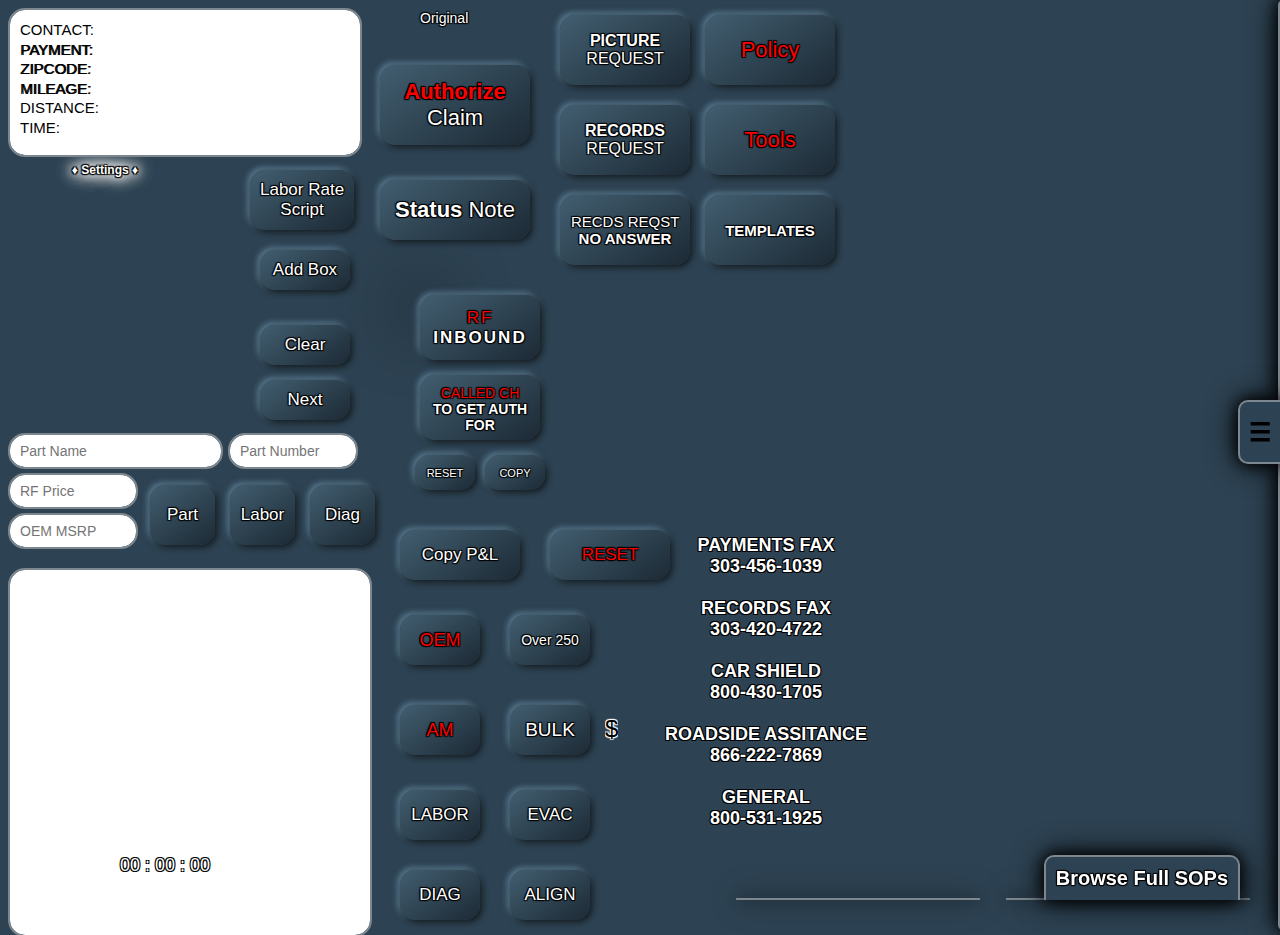
==== commit 3fb46fb0: "Add files via upload" ====
--- a/index2.html
+++ b/index2.html
@@ -7,11 +7,12 @@
 <meta http-equiv="X-Content-Type-Options" content="nosniff">
 <meta name="referrer" content="no-referrer">
 
-<link rel="stylesheet" href="CSS/Stable.css?v=20240619040531">
-<link rel="stylesheet" href="CSS/Common.css?v=20240619040531">
-<link rel="stylesheet" href="CSS/Neu/Buttons.css?v=20240619040531">
-<link rel="stylesheet" href="CSS/Neu/AppearOpts.css?v=20240619040531">
-<link rel="stylesheet" href="CSS/Neu/Resource.css?v=20240619040531">
+<link rel="stylesheet" href="CSS/Common.css?v=20240620034155">
+<link rel="stylesheet" href="CSS/Stable.css?v=20240620034155">
+<link rel="stylesheet" href="CSS/auth_module.css?v=20240620034155">
+<link rel="stylesheet" href="CSS/Neu/Buttons.css?v=20240620034155">
+<link rel="stylesheet" href="CSS/Neu/AppearOpts.css?v=20240620034155">
+<link rel="stylesheet" href="CSS/Neu/Resource.css?v=20240620034155">
 
 	<title>Adjuster Console</title>
 
@@ -341,7 +342,7 @@
 
 <div id="swap1" class="otherone" onclick="openNav()">&#9776;</div>
 <div id="navtag" class="nav_tag neu_style" onclick="openSOPnav();">Browse Full SOPs</div>
-<button id="newAuthstarter" class="D R P s7dispStat" onclick="showAuth()"><b><f>Authorize</f></b> Claim</button>
+<button id="newAuthstarter" class="D R P s7dispStat" onclick="auth_run()"><b><f>Authorize</f></b> Claim</button>
 <button id="statusNote" class="D R P s8dispStat" onclick="statNOTE()"><b>Status</b> Note</button>
 <button id="openScript" class="D R P s4dispStat" onclick="openScript()">Labor Rate<br>Script</button>
 
@@ -548,58 +549,61 @@
 
                                                 <!-- Auth Note -->
 
-  <div id="newAuthstyle" class="backing" style="display:none;">
-    <div id="authParts" class="newStyle authStyle">
-      <p style="text-align:center;"><b>Who's parts at what pricing?</b><br>
-      Select all that apply...</p>
-      <p class="bodyTab"><input type="checkbox" id="auth1" name="authparts" class="FNA largerCheckbox"><label for="auth1"> <b>OEM Under 250</b><br>&nbsp&nbsp&nbsp&nbsp&nbspUsing RF's OEM parts at or under $250.00.</label><br>
-      <input type="checkbox" id="auth2" name="authparts" class="FNA largerCheckbox"><label for="auth2"> <b>RF Parts at MCE</b><br>&nbsp&nbsp&nbsp&nbsp&nbspUsing RF's parts at or under sourcing MCE.</label><br>
-      <input type="checkbox" id="auth3" name="authparts" class="FNA largerCheckbox"><label for="auth3"> <b>Sourcing MCE as Credit</b><br>&nbsp&nbsp&nbsp&nbsp&nbspUsing sourcing MCE as a credit toward repair facility parts. Shipping is not an option.</label><br>
-      <input type="checkbox" id="auth4" name="authparts" class="FNA largerCheckbox"><label for="auth4"> <b>MCE as Credit or Shipped</b><br>&nbsp&nbsp&nbsp&nbsp&nbspUsing sourcing MCE as a credit toward repair facility parts or shipping in.</label><br>
-      <input type="checkbox" id="auth5" name="authparts" class="FNA largerCheckbox"><label for="auth5"> <b>Negotiated for No OOPC</b><br>&nbsp&nbsp&nbsp&nbsp&nbspUsing RF's parts. Adjusted price to reasonable amount near MCE.</label></p>
-      <button id="cancelNewauth" class="wefwefwef" onclick="cancelNewauth()">Cancel</button>
-      <button id="authMove" class="wefwefwef" onclick="moveAuth()">Continue</button>
-    </div>
-    <div id="authRequests" class="newStyle authStyle" style="display:none;">
-      <p style="text-align:center;"><b>Did you request anything?</b><br>
-      Select all that apply...</p>
-      <p class="bodyTab"><input type="checkbox" id="auth6" name="authreqs" class="FNA largerCheckbox"><label for="auth6"><b>Inspection</b></label><br>
-      <input type="checkbox" id="auth7" name="authreqs" class="FNA largerCheckbox"><label for="auth7"><b>Photos</b></label><br>
-      <input type="checkbox" id="auth8" name="authreqs" class="FNA largerCheckbox"><label for="auth8"><b>Records</b></label><br><br>
-      <input type="checkbox" id="auth9" name="authreqs" class="FNA largerCheckbox" onclick="moveAuth2()"><label for="auth9" style="font-size:20px;"><b>No Requests</b></label><br></p>
-      <button id="cancelNewauth" class="wefwefwef" onclick="cancelNewauth()">Cancel</button>
-      <button id="authMove2" class="wefwefwef" onclick="moveAuth2()">Continue</button>
-    </div>
-    <div id="authOopcs" class="noShow" style="display:none;font-size:18px;">
-      <div class="noShow" style="width:50%;float:left;">
-      <div class="newStyle authStyle" style="font-size:18px;">
-        <b>Is OOPC or shipping a concern?</b><br>
-        <input type="radio" id="auth10" name="authoops" class="FNA largerRadio" onclick="showOOPopt()"><label for="auth10"><b>OOPC</b></label><br>
-        <input type="radio" id="auth11" name="authoops" class="FNA largerRadio"><label for="auth11"><b>Shipping</b></label><br>
-        <input type="radio" id="auth12" name="authoops" class="FNA largerRadio" onclick="showOOPopt()"><label for="auth12"><b>Both</b></label><br><br>
-        <input type="radio" id="auth13" name="authoops" class="FNA largerRadio"><label for="auth13"><b>No Concerns</b></label><br><br>
-      </div><br>
-      <div class="newStyle authStyle" style="font-size:18px;margin-left:20px;">
-        <b>Any non-covered or denied components?</b><br>
-        <input type="checkbox" id="auth18" name="authoops3" class="FNA largerCheckbox"><label for="auth18"><b>Non-Covered</b></label><br>
-        <input type="checkbox" id="auth18a" name="authoops3" class="FNA largerCheckbox"><label for="auth18a"><b>Denied</b></label><br>
-        <input type="checkbox" id="auth19" name="authoops3" class="FNA largerCheckbox"><label for="auth19"><b>No</b></label>
-      </div>
-      </div>
-      <div id="OOPoptDiv" class="newStyle authStyle" style="display:none;font-size:18px;">
-      <b>What is the cause of OOPC?</b><br>
-        <input type="radio" id="auth14" name="authoops2" class="FNA largerRadio"><label for="auth14"><b>Parts</b></label><br>
-        <input type="radio" id="auth15" name="authoops2" class="FNA largerRadio"><label for="auth15"><b>Labor</b></label><br>
-        <input type="radio" id="auth16" name="authoops2" class="FNA largerRadio"><label for="auth16"><b>Both</b></label><br><br>
-        <label for="auth17"><b>Amount of OOPC<br>&nbsp&nbsp&nbspInclude DED</b></label><br><input type="number" style="padding:5px;" id="auth17" name="authoops" class="FNA" step="0.01"><br>
-      </div>
-      <div id="authbtns" class="noShow">
-        <button id="cancelNewauth" class="wefwefwef" onclick="cancelNewauth()">Cancel</button>
-        <button id="finishAuth"  class="wefwefwef" onclick="newAuth()">Finish</button>
-      </div>
-    </div>
-  </div>
-
+<div id="auth_module" class="auth_container">
+  <div id="auth_display" class="auth_main">
+    <div id="auth_inner" class="auth_style">
+      <p class="auth_header">Who's parts at what pricing?</p>
+      <p class="bodyTab">
+        <input type="checkbox" id="auth1" name="authparts" class="largerCheckbox"><label for="auth1">Using RF's OEM parts at or under $250.00.</label><br>
+        <input type="checkbox" id="auth2" name="authparts" class="largerCheckbox"><label for="auth2">Using RF's parts at or under sourcing MCE.</label><br>
+        <input type="checkbox" id="auth3" name="authparts" class="largerCheckbox"><label for="auth3">Using sourcing MCE as a credit toward repair facility parts. Shipping not an option.</label><br>
+        <input type="checkbox" id="auth4" name="authparts" class="largerCheckbox"><label for="auth4">Using sourcing MCE as a credit toward repair facility parts or shipping in.</label><br>
+        <input type="checkbox" id="auth5" name="authparts" class="largerCheckbox"><label for="auth5">Using RF's parts. Adjusted price to amount near MCE for no OOPC.</label>
+      </p>
+      <div class="float_auth">
+      <p class="auth_header">Was Anything Requested?</p>
+      <p class="bodyTab">
+        <input type="checkbox" id="auth6" name="authreqs" class="largerCheckbox" onclick="concerned('y')"><label for="auth6">Inspection</label><br>
+        <input type="checkbox" id="auth7" name="authreqs" class="largerCheckbox" onclick="concerned('y')"><label for="auth7">Photos</label><br>
+        <input type="checkbox" id="auth8" name="authreqs" class="largerCheckbox" onclick="concerned('y')"><label for="auth8">Records</label><br>
+        <input type="checkbox" id="auth9" name="authreqs" class="largerCheckbox" onclick="concerned('n')" checked><label for="auth9">No Requests</label>
+      </p>
+      </div>
+      <div class="float_auth">
+      <p class="auth_header">Is there OOPC or Shipping?</p>
+      <p class="bodyTab">
+        <input type="radio" id="auth10" name="authoopcs1" class="largerRadio" onclick="show_oopc_option('y')"><label for="auth10">OOPC</label><br>
+        <input type="radio" id="auth11" name="authoopcs1" class="largerRadio" onclick="show_oopc_option('n')"><label for="auth11">Shipping</label><br>
+        <input type="radio" id="auth12" name="authoopcs1" class="largerRadio" onclick="show_oopc_option('y')"><label for="auth12">Both</label><br>
+        <input type="radio" id="auth13" name="authoopcs1" class="largerRadio" onclick="show_oopc_option('n')" checked><label for="auth13">No Concerns</label>
+      </p>
+      </div>
+      <div class="float_auth">
+      <p class="auth_header">Any non-covered or denied components?</p>
+      <p class="bodyTab">
+        <input type="checkbox" id="auth14" name="authoops2" class="largerCheckbox" onclick="concerned('d')"><label for="auth14">Non-Covered</label><br>
+        <input type="checkbox" id="auth15" name="authoops2" class="largerCheckbox" onclick="concerned('d')"><label for="auth15">Denied</label><br>
+        <input type="checkbox" id="auth16" name="authoops2" class="largerCheckbox" onclick="concerned('c')" checked><label for="auth16">No</label>
+      </p>
+      </div>
+      <div id="oopc_option" class="auth_oop">
+        <p>What is the cause of OOPC?</p>
+        <p class="bodyTab">
+          <input type="radio" id="auth17" name="authoops3" class="largerRadio"><label for="auth17">Parts</label><br>
+          <input type="radio" id="auth18" name="authoops3" class="largerRadio"><label for="auth18">Labor</label><br>
+          <input type="radio" id="auth19" name="authoops3" class="largerRadio"><label for="auth19">Both</label>
+        </p>
+        <p class="bodyTab">
+          <label for="auth20">OOPC + DED = </label>
+          <input type="number" id="auth20" name="authoops4" step="0.01"><br>
+          <input type="radio" id="auth21" name="authoops5" class="largerRadio"><label for="auth21">OOPC not determined yet.</label>
+        </p>
+      </div>
+      <button id="cancel_auth" class="auth_button" onclick="cancel_auth()">Cancel</button>
+      <button id="finish_auth" class="auth_button" onclick="auth_initialize()">Finish</button>
+    </div>
+  </div>
+</div>
                                                 <!-- Note Builder -->
 
 
@@ -762,6 +766,7 @@
 <textarea autocomplete="off" title="Hidden" id="textarea5" class="hideME noShow" name="name"></textarea>
 <textarea autocomplete="off" title="Hidden" id="textareadata" class="hideME noShow" name="name"></textarea>
 <textarea style="display: none;" id="EDITarea"></textarea>
+<div id="start_call" class="timer-container timer"></div>
 
                                                 <!-- Bulk Prices -->
 
@@ -2196,10 +2201,10 @@
   </div>
 </div>
 <div id="pdiv" class="noShow"><p></div>
-<script src="JavaScript/Variable.js?v=20240619040531"></script>
-<script src="JavaScript/OGLAYOUTJS.js?v=20240619040531"></script>
-<script src="JavaScript/ChangeAppearance2.js?v=20240619040531"></script>
-<script src="JavaScript/commonScript.js?v=20240619040531"></script>
+<script src="JavaScript/Variable.js?v=20240620034155"></script>
+<script src="JavaScript/OGLAYOUTJS.js?v=20240620034155"></script>
+<script src="JavaScript/ChangeAppearance2.js?v=20240620034155"></script>
+<script src="JavaScript/commonScript.js?v=20240620034155"></script>
 <script>
   setVer('2');
 </script>
@@ -2207,3 +2212,5 @@
 </html>
 
 
+
+
--- a/CSS/Stable.css
+++ b/CSS/Stable.css
@@ -138,6 +138,7 @@
   text-shadow: none;
   color: black;
   &:before {
+    background: none;
     position: absolute;
     bottom: 0;
     left: 0;
@@ -147,8 +148,12 @@
     z-index: -1;
   }
   &:hover {
+    background: none;
+    box-shadow: none;
     color: black;
     &:before {
+      box-shadow: none; 
+      background: none;
       width: 0%;
     }
   }
@@ -463,64 +468,64 @@
   z-index:1000000;
 }
 
-.countdown-container, .timer-container {
-  position: absolute;
-  display: inline-block;
+.timer-container {
+  position: absolute;
+  display: inline-block;
+  cursor: pointer;
+  bottom: 20px;
+  left: 120px;
   background: none;
   box-shadow: none;
   border: none;
   font-size: 18px;
-  height: 45px;
-  margin-right: 5px;
+  height: 25px;
   color: var(--glow-txt-color);
   text-shadow:
     1px 1px var(--glow-outline-color),
    -1px -1px var(--glow-outline-color),
    -1px 1px var(--glow-outline-color),
     1px -1px var(--glow-outline-color);
-}
-
-.timerstart {
-  width: 110px;
-  margin: 10px;
-  font-size: 14px; 
-  background: none;
-  border-top: none;
-  border-bottom: none;
-  border-left:  2px solid var(--my-accent-color);
-  border-right:  2px solid var(--my-accent-color);
-  box-shadow: none;
-  border-radius: 5px;
-  transition: 0.15s;
 &:active {
-    border-left:  2px solid var(--my-glow-color);
-    border-right:  2px solid var(--my-glow-color);
-    box-shadow: none;
-    background: none;
-  }
-}
-
-#start_stop_button {
-  bottom: 350px;
-  right: 120px;
-}
-
-#start_call {
-  bottom: 300px;
-  right: 120px;
-}
-
-#reset_button {
-  bottom: 250px;
-  right: 120px;
-}
-
-#start_break_button {
-  bottom: 150px;
-  right: 120px;
-}
-
-#break_info {
-  bottom: 100px;
-  right: 80px;
-}
+    transform: scale(1.05);
+  }
+}
+
+#start_call.glowing {
+  color: white;
+  text-shadow:
+    1px 1px 1px black,
+   -1px -1px 1px black,
+   -1px 1px 1px black,
+    1px -1px 1px black,
+    0px 0px 2px red,
+    0px 0px 3px red,
+    0px 0px 4px red,
+    0px 0px 5px red;
+  animation: Shine 2s 3 linear;
+}
+
+@keyframes Shine {
+  0% {
+  text-shadow:
+    1px 1px 1px black,
+   -1px -1px 1px black,
+   -1px 1px 1px black,
+    1px -1px 1px black,
+    0px 0px 2px red,
+    0px 0px 5px red,
+    0px 0px 7px red,
+    0px 0px 10px red;
+  }
+  50% {
+  text-shadow:
+    1px 1px 1px black,
+   -1px -1px 1px black,
+   -1px 1px 1px black,
+    1px -1px 1px black,
+    0px 0px 4px red,
+    0px 0px 7px red,
+    0px 0px 10px red,
+    0px 0px 15px red,
+    0px 0px 20px red;
+  }
+}--- a/CSS/auth_module.css
+++ b/CSS/auth_module.css
@@ -0,0 +1,85 @@
+.auth_container {
+  display: none;
+  position: absolute;
+  top: 0px;
+  left: 0px;
+  width: 100%;
+  height: 100%;
+  background: none;
+  box-shadow: none;
+  overflow: hidden;
+  z-index: 7;
+  font-size: 18px;
+}
+
+.auth_container.show {
+  display: block;
+}
+
+.auth_main {
+  margin: 20px auto;
+  width: 90%;
+  height: 68%;
+  background: var(--fancy-background);
+  padding: 35px;
+}
+
+.auth_header {
+  text-align: center;
+}
+
+#auth_inner {
+  height: 601px;
+}
+
+#auth20 {
+  font-size: 17px;
+  width: 90px;
+}
+
+.auth_style {
+  margin: auto;
+  padding: 15px;
+  background: linear-gradient(315deg, var(--fancy-meddark), var(--fancy-medlight));
+  box-shadow: -5px -5px 16px var(--fancy-dark), 5px 5px 16px var(--fancy-light);
+}
+
+.float_auth {
+  float: left;
+  background: none;
+  box-shadow: none;
+  width: 33%;
+}
+
+.auth_oop {
+  background: none;
+  box-shadow: none;
+  margin: auto;
+  width: 300px;
+  display: none;
+}
+
+.auth_oop input[type="number"] {
+  margin-bottom: 10px;
+}
+
+.auth_button {
+  width: 110px;
+  height: 60px;
+  background: none;
+  box-shadow: none;
+  border: 2px solid var(--my-accent-color);
+  border-radius: 5px;
+  bottom: 340px;
+&:hover {
+    background: rgba(0,0,0,0.15);
+  }
+}
+
+#cancel_auth {
+  left: 115px;
+}
+
+#finish_auth {
+  right: 115px;
+}
--- a/CSS/Neu/Buttons.css
+++ b/CSS/Neu/Buttons.css
@@ -76,12 +76,6 @@
   height: 80px;
   left: 140px;
   top: 280px;
-}
-
-#theHoldup {
-  left: 235px;
-  bottom: 55px;
-  border-left: 2px solid var(--my-accent-color);
 }
 
 .backing {
@@ -106,19 +100,11 @@
 #statNoteinner {
   font-size: 16px;
   width: 40%;
-  height: 80%;
+  height: 88%;
   padding: 15px;
   margin: 15px;
   transition: .4s;
   transition-delay: .1s;
-}
-
-.newStyle.lftmid {
-  bottom: 300px;
-  right: 70px;
-  position: absolute;
-  display: inline-block;
-  padding: 15px;
 }
 
 .newStatus {
@@ -135,23 +121,13 @@
   outline: none;
 }
 
-#littleHelp {
-  position: absolute;
-  display: inline-block;
-  font-size: 13px;
-  width: 40%;
-  height: 20%;
-  bottom: 75px;
-  right: 60px;
-}
-
 .newStyle.rgtupr {
-  top: 30px;
+  top: 90px;
   right: 45px;
   position: absolute;
   display: inline-block;
   padding: 10px;
-  height: 30%;
+  height: 55%;
   width: 40%;
 }
 
@@ -165,7 +141,7 @@
   top: 15px;
   left: 15px;
   width: 92%;
-  height: 90%;
+  height: 60%;
 }
 
 #statusNote {
@@ -467,6 +443,26 @@
     0px 0px 26px var(--my-glow-color);
   overflow: visible;
   opacity: 0;
+  &:before {
+    background: none;
+    position: absolute;
+    bottom: 0;
+    left: 0;
+    width: 0%;
+    height: 100%;
+    transition: all .4s;
+    z-index: -1;
+  }
+  &:hover {
+    background: none;
+    box-shadow: none;
+    color: black;
+    &:before {
+      box-shadow: none; 
+      background: none;
+      width: 0%;
+    }
+  }
 }
 
 #appearance {
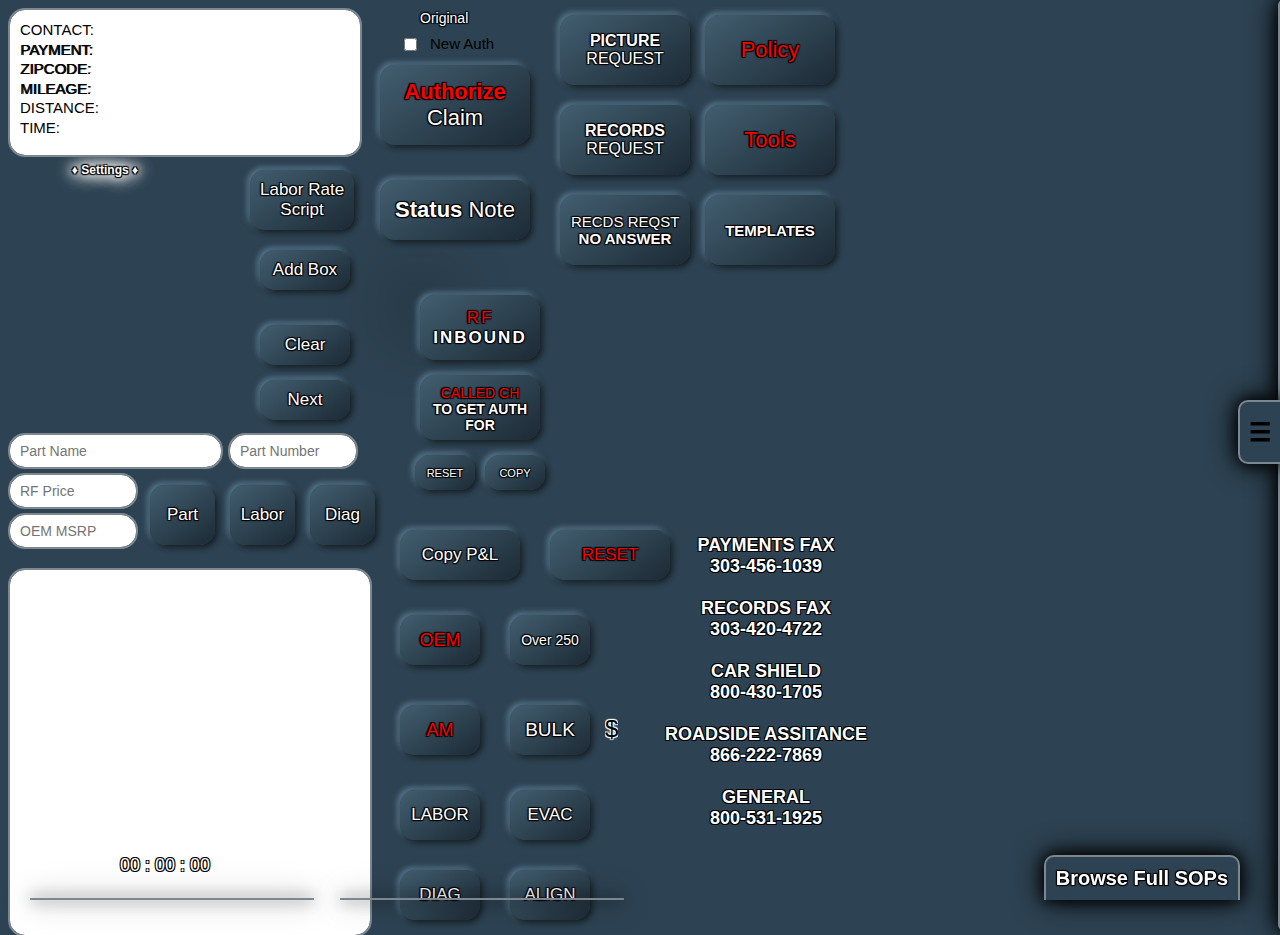
==== commit e6617827: "Add files via upload" ====
--- a/index2.html
+++ b/index2.html
@@ -7,12 +7,12 @@
 <meta http-equiv="X-Content-Type-Options" content="nosniff">
 <meta name="referrer" content="no-referrer">
 
-<link rel="stylesheet" href="CSS/Common.css?v=20240620034155">
-<link rel="stylesheet" href="CSS/Stable.css?v=20240620034155">
-<link rel="stylesheet" href="CSS/auth_module.css?v=20240620034155">
-<link rel="stylesheet" href="CSS/Neu/Buttons.css?v=20240620034155">
-<link rel="stylesheet" href="CSS/Neu/AppearOpts.css?v=20240620034155">
-<link rel="stylesheet" href="CSS/Neu/Resource.css?v=20240620034155">
+<link rel="stylesheet" href="CSS/Common.css?v=20240621174538">
+<link rel="stylesheet" href="CSS/Stable.css?v=20240621174538">
+<link rel="stylesheet" href="CSS/auth_module.css?v=20240621174538">
+<link rel="stylesheet" href="CSS/Neu/Buttons.css?v=20240621174538">
+<link rel="stylesheet" href="CSS/Neu/AppearOpts.css?v=20240621174538">
+<link rel="stylesheet" href="CSS/Neu/Resource.css?v=20240621174538">
 
 	<title>Adjuster Console</title>
 
@@ -342,7 +342,7 @@
 
 <div id="swap1" class="otherone" onclick="openNav()">&#9776;</div>
 <div id="navtag" class="nav_tag neu_style" onclick="openSOPnav();">Browse Full SOPs</div>
-<button id="newAuthstarter" class="D R P s7dispStat" onclick="auth_run()"><b><f>Authorize</f></b> Claim</button>
+<button id="newAuthstarter" class="D R P s7dispStat"><b><f>Authorize</f></b> Claim</button>
 <button id="statusNote" class="D R P s8dispStat" onclick="statNOTE()"><b>Status</b> Note</button>
 <button id="openScript" class="D R P s4dispStat" onclick="openScript()">Labor Rate<br>Script</button>
 
@@ -549,54 +549,55 @@
 
                                                 <!-- Auth Note -->
 
+  <input type="checkbox" id="newauthSelect" onclick="saveAuth();"><label for="newauthSelect" id="newauthLabel">New Auth</label><br>
 <div id="auth_module" class="auth_container">
   <div id="auth_display" class="auth_main">
     <div id="auth_inner" class="auth_style">
       <p class="auth_header">Who's parts at what pricing?</p>
       <p class="bodyTab">
-        <input type="checkbox" id="auth1" name="authparts" class="largerCheckbox"><label for="auth1">Using RF's OEM parts at or under $250.00.</label><br>
-        <input type="checkbox" id="auth2" name="authparts" class="largerCheckbox"><label for="auth2">Using RF's parts at or under sourcing MCE.</label><br>
-        <input type="checkbox" id="auth3" name="authparts" class="largerCheckbox"><label for="auth3">Using sourcing MCE as a credit toward repair facility parts. Shipping not an option.</label><br>
-        <input type="checkbox" id="auth4" name="authparts" class="largerCheckbox"><label for="auth4">Using sourcing MCE as a credit toward repair facility parts or shipping in.</label><br>
-        <input type="checkbox" id="auth5" name="authparts" class="largerCheckbox"><label for="auth5">Using RF's parts. Adjusted price to amount near MCE for no OOPC.</label>
+        <input type="checkbox" id="nauth1" name="authparts1" class="largerCheckbox"><label for="nauth1">Using RF's OEM parts at or under $250.00.</label><br>
+        <input type="checkbox" id="nauth2" name="authparts1" class="largerCheckbox"><label for="nauth2">Using RF's parts at or under sourcing MCE.</label><br>
+        <input type="checkbox" id="nauth3" name="authparts1" class="largerCheckbox"><label for="nauth3">Using sourcing MCE as a credit toward repair facility parts. Shipping not an option.</label><br>
+        <input type="checkbox" id="nauth4" name="authparts1" class="largerCheckbox"><label for="nauth4">Using sourcing MCE as a credit toward repair facility parts or shipping in.</label><br>
+        <input type="checkbox" id="nauth5" name="authparts1" class="largerCheckbox"><label for="nauth5">Using RF's parts. Adjusted price to amount near MCE for no OOPC.</label>
       </p>
       <div class="float_auth">
       <p class="auth_header">Was Anything Requested?</p>
       <p class="bodyTab">
-        <input type="checkbox" id="auth6" name="authreqs" class="largerCheckbox" onclick="concerned('y')"><label for="auth6">Inspection</label><br>
-        <input type="checkbox" id="auth7" name="authreqs" class="largerCheckbox" onclick="concerned('y')"><label for="auth7">Photos</label><br>
-        <input type="checkbox" id="auth8" name="authreqs" class="largerCheckbox" onclick="concerned('y')"><label for="auth8">Records</label><br>
-        <input type="checkbox" id="auth9" name="authreqs" class="largerCheckbox" onclick="concerned('n')" checked><label for="auth9">No Requests</label>
+        <input type="checkbox" id="nauth6" name="authreqs1" class="largerCheckbox" onclick="concerned('y')"><label for="nauth6">Inspection</label><br>
+        <input type="checkbox" id="nauth7" name="authreqs1" class="largerCheckbox" onclick="concerned('y')"><label for="nauth7">Photos</label><br>
+        <input type="checkbox" id="nauth8" name="authreqs1" class="largerCheckbox" onclick="concerned('y')"><label for="nauth8">Records</label><br>
+        <input type="checkbox" id="nauth9" name="authreqs1" class="largerCheckbox" onclick="concerned('n')" checked><label for="nauth9">No Requests</label>
       </p>
       </div>
       <div class="float_auth">
       <p class="auth_header">Is there OOPC or Shipping?</p>
       <p class="bodyTab">
-        <input type="radio" id="auth10" name="authoopcs1" class="largerRadio" onclick="show_oopc_option('y')"><label for="auth10">OOPC</label><br>
-        <input type="radio" id="auth11" name="authoopcs1" class="largerRadio" onclick="show_oopc_option('n')"><label for="auth11">Shipping</label><br>
-        <input type="radio" id="auth12" name="authoopcs1" class="largerRadio" onclick="show_oopc_option('y')"><label for="auth12">Both</label><br>
-        <input type="radio" id="auth13" name="authoopcs1" class="largerRadio" onclick="show_oopc_option('n')" checked><label for="auth13">No Concerns</label>
+        <input type="radio" id="nauth10" name="authoopcs11" class="largerRadio" onclick="show_oopc_option('y')"><label for="nauth10">OOPC</label><br>
+        <input type="radio" id="nauth11" name="authoopcs11" class="largerRadio" onclick="show_oopc_option('n')"><label for="nauth11">Shipping</label><br>
+        <input type="radio" id="nauth12" name="authoopcs11" class="largerRadio" onclick="show_oopc_option('y')"><label for="nauth12">Both</label><br>
+        <input type="radio" id="nauth13" name="authoopcs11" class="largerRadio" onclick="show_oopc_option('n')" checked><label for="nauth13">No Concerns</label>
       </p>
       </div>
       <div class="float_auth">
       <p class="auth_header">Any non-covered or denied components?</p>
       <p class="bodyTab">
-        <input type="checkbox" id="auth14" name="authoops2" class="largerCheckbox" onclick="concerned('d')"><label for="auth14">Non-Covered</label><br>
-        <input type="checkbox" id="auth15" name="authoops2" class="largerCheckbox" onclick="concerned('d')"><label for="auth15">Denied</label><br>
-        <input type="checkbox" id="auth16" name="authoops2" class="largerCheckbox" onclick="concerned('c')" checked><label for="auth16">No</label>
+        <input type="checkbox" id="nauth14" name="authoops21" class="largerCheckbox" onclick="concerned('d')"><label for="nauth14">Non-Covered</label><br>
+        <input type="checkbox" id="nauth15" name="authoops21" class="largerCheckbox" onclick="concerned('d')"><label for="nauth15">Denied</label><br>
+        <input type="checkbox" id="nauth16" name="authoops21" class="largerCheckbox" onclick="concerned('c')" checked><label for="nauth16">No</label>
       </p>
       </div>
       <div id="oopc_option" class="auth_oop">
         <p>What is the cause of OOPC?</p>
         <p class="bodyTab">
-          <input type="radio" id="auth17" name="authoops3" class="largerRadio"><label for="auth17">Parts</label><br>
-          <input type="radio" id="auth18" name="authoops3" class="largerRadio"><label for="auth18">Labor</label><br>
-          <input type="radio" id="auth19" name="authoops3" class="largerRadio"><label for="auth19">Both</label>
+          <input type="radio" id="nauth17" name="authoops31" class="largerRadio"><label for="nauth17">Parts</label><br>
+          <input type="radio" id="nauth18" name="authoops31" class="largerRadio"><label for="nauth18">Labor</label><br>
+          <input type="radio" id="nauth19" name="authoops31" class="largerRadio"><label for="nauth19">Both</label>
         </p>
         <p class="bodyTab">
           <label for="auth20">OOPC + DED = </label>
-          <input type="number" id="auth20" name="authoops4" step="0.01"><br>
-          <input type="radio" id="auth21" name="authoops5" class="largerRadio"><label for="auth21">OOPC not determined yet.</label>
+          <input type="number" id="nauth20" name="authoops41" step="0.01"><br>
+          <input type="radio" id="nauth21" name="authoops51" class="largerRadio"><label for="nauth21">OOPC not determined yet.</label>
         </p>
       </div>
       <button id="cancel_auth" class="auth_button" onclick="cancel_auth()">Cancel</button>
@@ -604,6 +605,59 @@
     </div>
   </div>
 </div>
+
+  <div id="newAuthstyle" class="backing" style="display:none;">
+    <div id="authParts" class="newStyle authStyle">
+      <p style="text-align:center;"><b>Who's parts at what pricing?</b><br>
+      Select all that apply...</p>
+      <p class="bodyTab"><input type="checkbox" id="auth1" name="authparts" class="FNA largerCheckbox"><label for="auth1"> <b>OEM Under 250</b><br>&nbsp&nbsp&nbsp&nbsp&nbspUsing RF's OEM parts at or under $250.00.</label><br>
+      <input type="checkbox" id="auth2" name="authparts" class="FNA largerCheckbox"><label for="auth2"> <b>RF Parts at MCE</b><br>&nbsp&nbsp&nbsp&nbsp&nbspUsing RF's parts at or under sourcing MCE.</label><br>
+      <input type="checkbox" id="auth3" name="authparts" class="FNA largerCheckbox"><label for="auth3"> <b>Sourcing MCE as Credit</b><br>&nbsp&nbsp&nbsp&nbsp&nbspUsing sourcing MCE as a credit toward repair facility parts. Shipping is not an option.</label><br>
+      <input type="checkbox" id="auth4" name="authparts" class="FNA largerCheckbox"><label for="auth4"> <b>MCE as Credit or Shipped</b><br>&nbsp&nbsp&nbsp&nbsp&nbspUsing sourcing MCE as a credit toward repair facility parts or shipping in.</label><br>
+      <input type="checkbox" id="auth5" name="authparts" class="FNA largerCheckbox"><label for="auth5"> <b>Negotiated for No OOPC</b><br>&nbsp&nbsp&nbsp&nbsp&nbspUsing RF's parts. Adjusted price to reasonable amount near MCE.</label></p>
+      <button id="cancelNewauth" class="wefwefwef" onclick="cancelNewauth()">Cancel</button>
+      <button id="authMove" class="wefwefwef" onclick="moveAuth()">Continue</button>
+    </div>
+    <div id="authRequests" class="newStyle authStyle" style="display:none;">
+      <p style="text-align:center;"><b>Did you request anything?</b><br>
+      Select all that apply...</p>
+      <p class="bodyTab"><input type="checkbox" id="auth6" name="authreqs" class="FNA largerCheckbox"><label for="auth6"><b>Inspection</b></label><br>
+      <input type="checkbox" id="auth7" name="authreqs" class="FNA largerCheckbox"><label for="auth7"><b>Photos</b></label><br>
+      <input type="checkbox" id="auth8" name="authreqs" class="FNA largerCheckbox"><label for="auth8"><b>Records</b></label><br><br>
+      <input type="checkbox" id="auth9" name="authreqs" class="FNA largerCheckbox" onclick="moveAuth2()"><label for="auth9" style="font-size:20px;"><b>No Requests</b></label><br></p>
+      <button id="cancelNewauth" class="wefwefwef" onclick="cancelNewauth()">Cancel</button>
+      <button id="authMove2" class="wefwefwef" onclick="moveAuth2()">Continue</button>
+    </div>
+    <div id="authOopcs" class="noShow" style="display:none;font-size:18px;">
+      <div class="noShow" style="width:50%;float:left;">
+      <div class="newStyle authStyle" style="font-size:18px;">
+        <b>Is OOPC or shipping a concern?</b><br>
+        <input type="radio" id="auth10" name="authoops" class="FNA largerRadio" onclick="showOOPopt()"><label for="auth10"><b>OOPC</b></label><br>
+        <input type="radio" id="auth11" name="authoops" class="FNA largerRadio"><label for="auth11"><b>Shipping</b></label><br>
+        <input type="radio" id="auth12" name="authoops" class="FNA largerRadio" onclick="showOOPopt()"><label for="auth12"><b>Both</b></label><br><br>
+        <input type="radio" id="auth13" name="authoops" class="FNA largerRadio"><label for="auth13"><b>No Concerns</b></label><br><br>
+      </div><br>
+      <div class="newStyle authStyle" style="font-size:18px;margin-left:20px;">
+        <b>Any non-covered or denied components?</b><br>
+        <input type="checkbox" id="auth18" name="authoops3" class="FNA largerCheckbox"><label for="auth18"><b>Non-Covered</b></label><br>
+        <input type="checkbox" id="auth18a" name="authoops3" class="FNA largerCheckbox"><label for="auth18a"><b>Denied</b></label><br>
+        <input type="checkbox" id="auth19" name="authoops3" class="FNA largerCheckbox"><label for="auth19"><b>No</b></label>
+      </div>
+      </div>
+      <div id="OOPoptDiv" class="newStyle authStyle" style="display:none;font-size:18px;">
+      <b>What is the cause of OOPC?</b><br>
+        <input type="radio" id="auth14" name="authoops2" class="FNA largerRadio"><label for="auth14"><b>Parts</b></label><br>
+        <input type="radio" id="auth15" name="authoops2" class="FNA largerRadio"><label for="auth15"><b>Labor</b></label><br>
+        <input type="radio" id="auth16" name="authoops2" class="FNA largerRadio"><label for="auth16"><b>Both</b></label><br><br>
+        <label for="auth17"><b>Amount of OOPC<br>&nbsp&nbsp&nbspInclude DED</b></label><br><input type="number" style="padding:5px;" id="auth17" name="authoops" class="FNA" step="0.01"><br>
+      </div>
+      <div id="authbtns" class="noShow">
+        <button id="cancelNewauth" class="wefwefwef" onclick="cancelNewauth()">Cancel</button>
+        <button id="finishAuth"  class="wefwefwef" onclick="newAuth()">Finish</button>
+      </div>
+    </div>
+  </div>
+
                                                 <!-- Note Builder -->
 
 
@@ -2201,10 +2255,10 @@
   </div>
 </div>
 <div id="pdiv" class="noShow"><p></div>
-<script src="JavaScript/Variable.js?v=20240620034155"></script>
-<script src="JavaScript/OGLAYOUTJS.js?v=20240620034155"></script>
-<script src="JavaScript/ChangeAppearance2.js?v=20240620034155"></script>
-<script src="JavaScript/commonScript.js?v=20240620034155"></script>
+<script src="JavaScript/Variable.js?v=20240621174538"></script>
+<script src="JavaScript/OGLAYOUTJS.js?v=20240621174538"></script>
+<script src="JavaScript/ChangeAppearance2.js?v=20240621174538"></script>
+<script src="JavaScript/commonScript.js?v=20240621174538"></script>
 <script>
   setVer('2');
 </script>
@@ -2214,3 +2268,9 @@
 
 
 
+
+
+
+
+
+
--- a/CSS/Common.css
+++ b/CSS/Common.css
@@ -14,6 +14,21 @@
 
 For inquiries regarding licensing or permission to use this code in ways not covered by this license, please contact the author at AdjusterConsole@gmail.com.  */
 /* LaborScript, SideNav, tutorial, toggle sliders */
+
+#newauthSelect {
+  position: absolute;
+  display: inline-block;
+  top: 35px;
+  left: 400px;
+}
+
+#newauthLabel {
+  position: absolute;
+  display: inline-block;
+  top: 35px;
+  left: 430px;
+  font-size: 15px;
+}
 
 #cancelState {
   bottom: 5px;
@@ -555,26 +570,26 @@
 
 #sopnav2 {
   height: 0px;
-  width: 240px;
+  width: 280px;
   bottom: 0px;
-  right: 30px;
+  left: 340px;
 }
 
 #sopnav3 {
   height: 0px;
-  width: 240px;
+  width: 280px;
   bottom: 0px;
-  right: 300px;
+  left: 30px;
 }
 
 #sopnav2.open_sop {
-  height: 90%;
+  height: 95%;
   z-index: 1001;
   padding-top: 35px;
 }
 
 #sopnav3.open_sop {
-  height: 90%;
+  height: 95%;
   z-index: 1001;
   padding-top: 35px;
 }
@@ -610,7 +625,10 @@
   font-size: 23px;
   font-weight: bold;
   letter-spacing: 2.5px;
-  text-decoration-line: underline;
+  border-bottom: 2px solid var(--my-glow-color);
+  border-radius: 0px;
+  margin-bottom: 15px;
+  width: 80%;
 }
 
 .sop_nav .navHeader:hover {
@@ -618,7 +636,7 @@
 }
 
 .sop_nav .navEnder {
-  margin-bottom: 15px;
+  margin-bottom: 20px;
 }
 
 .PDF_depot {
@@ -1036,30 +1054,29 @@
 .module_top.last_top {
   background: none;
   box-shadow: none;
-  position: absolute;
+  position: absolute
   display: inline-block;
 }
 
 .module_bot.last_bot {
-  position: absolute;
+ margin-left: 60px;
   display: inline-block;
   height: 40px;
 }
 
 .module_bot.last_bot1 {
-  position: absolute;
   display: inline-block;
   height: 80px;
+ margin-left: 60px;
 }
 
 .module_bot.last_bot2 {
-  position: absolute;
   display: inline-block;
   height: 100px;
+ margin-left: 60px;
 }
 
 .module_bot.last_bot3 {
-  position: absolute;
   display: inline-block;
   height: 100px;
   opacity: 1;
